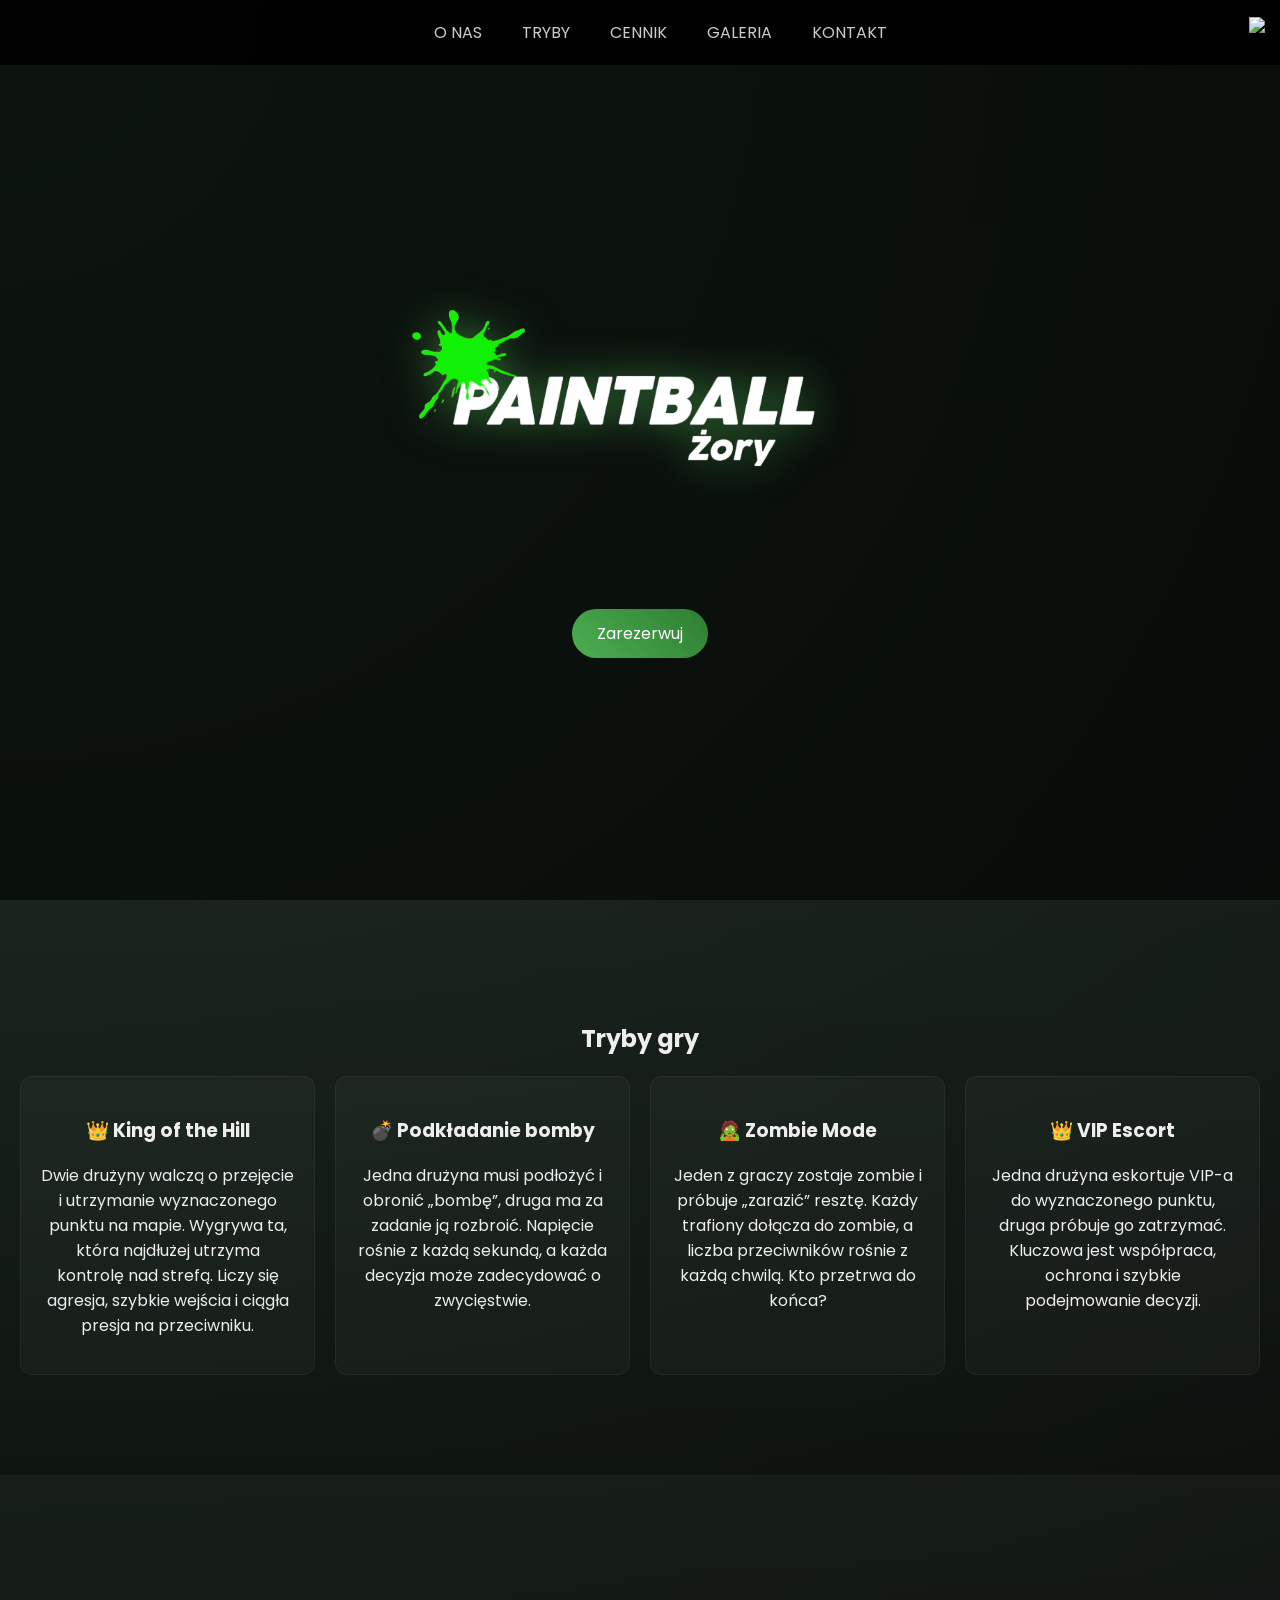
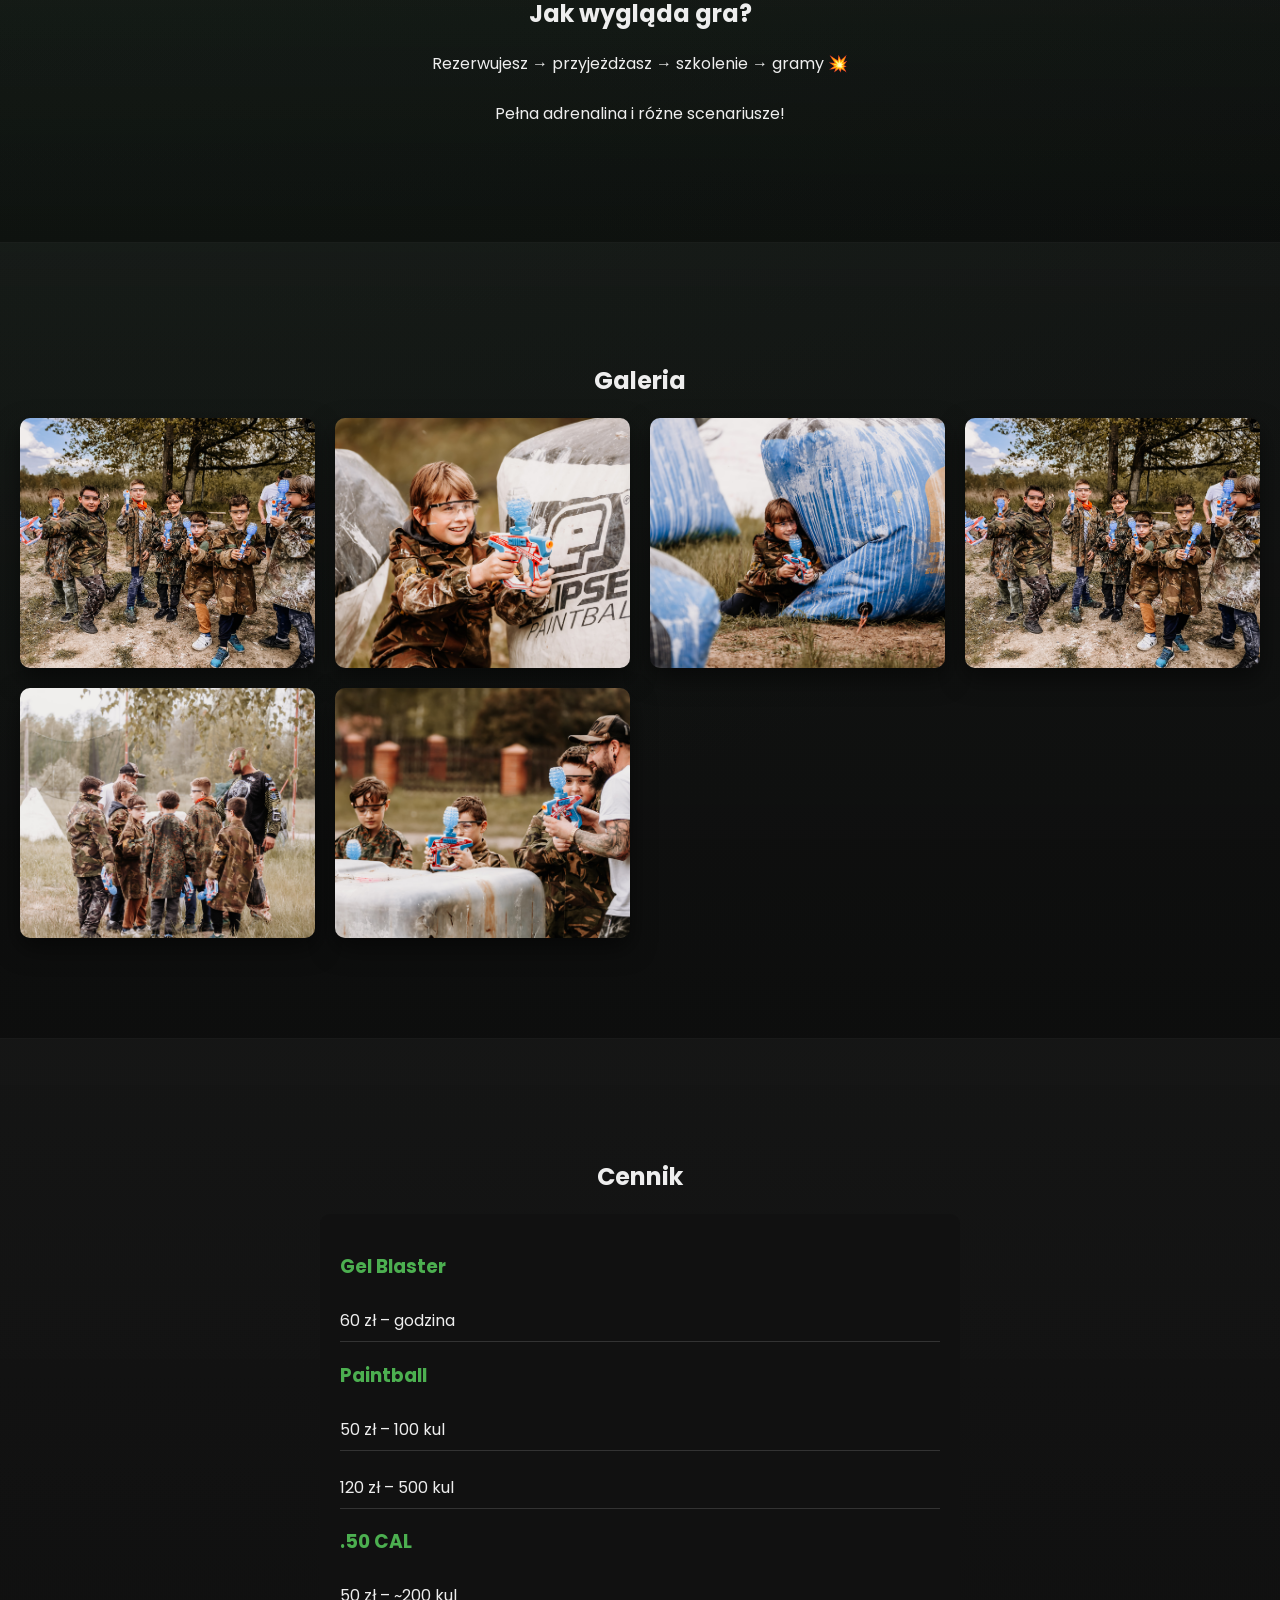
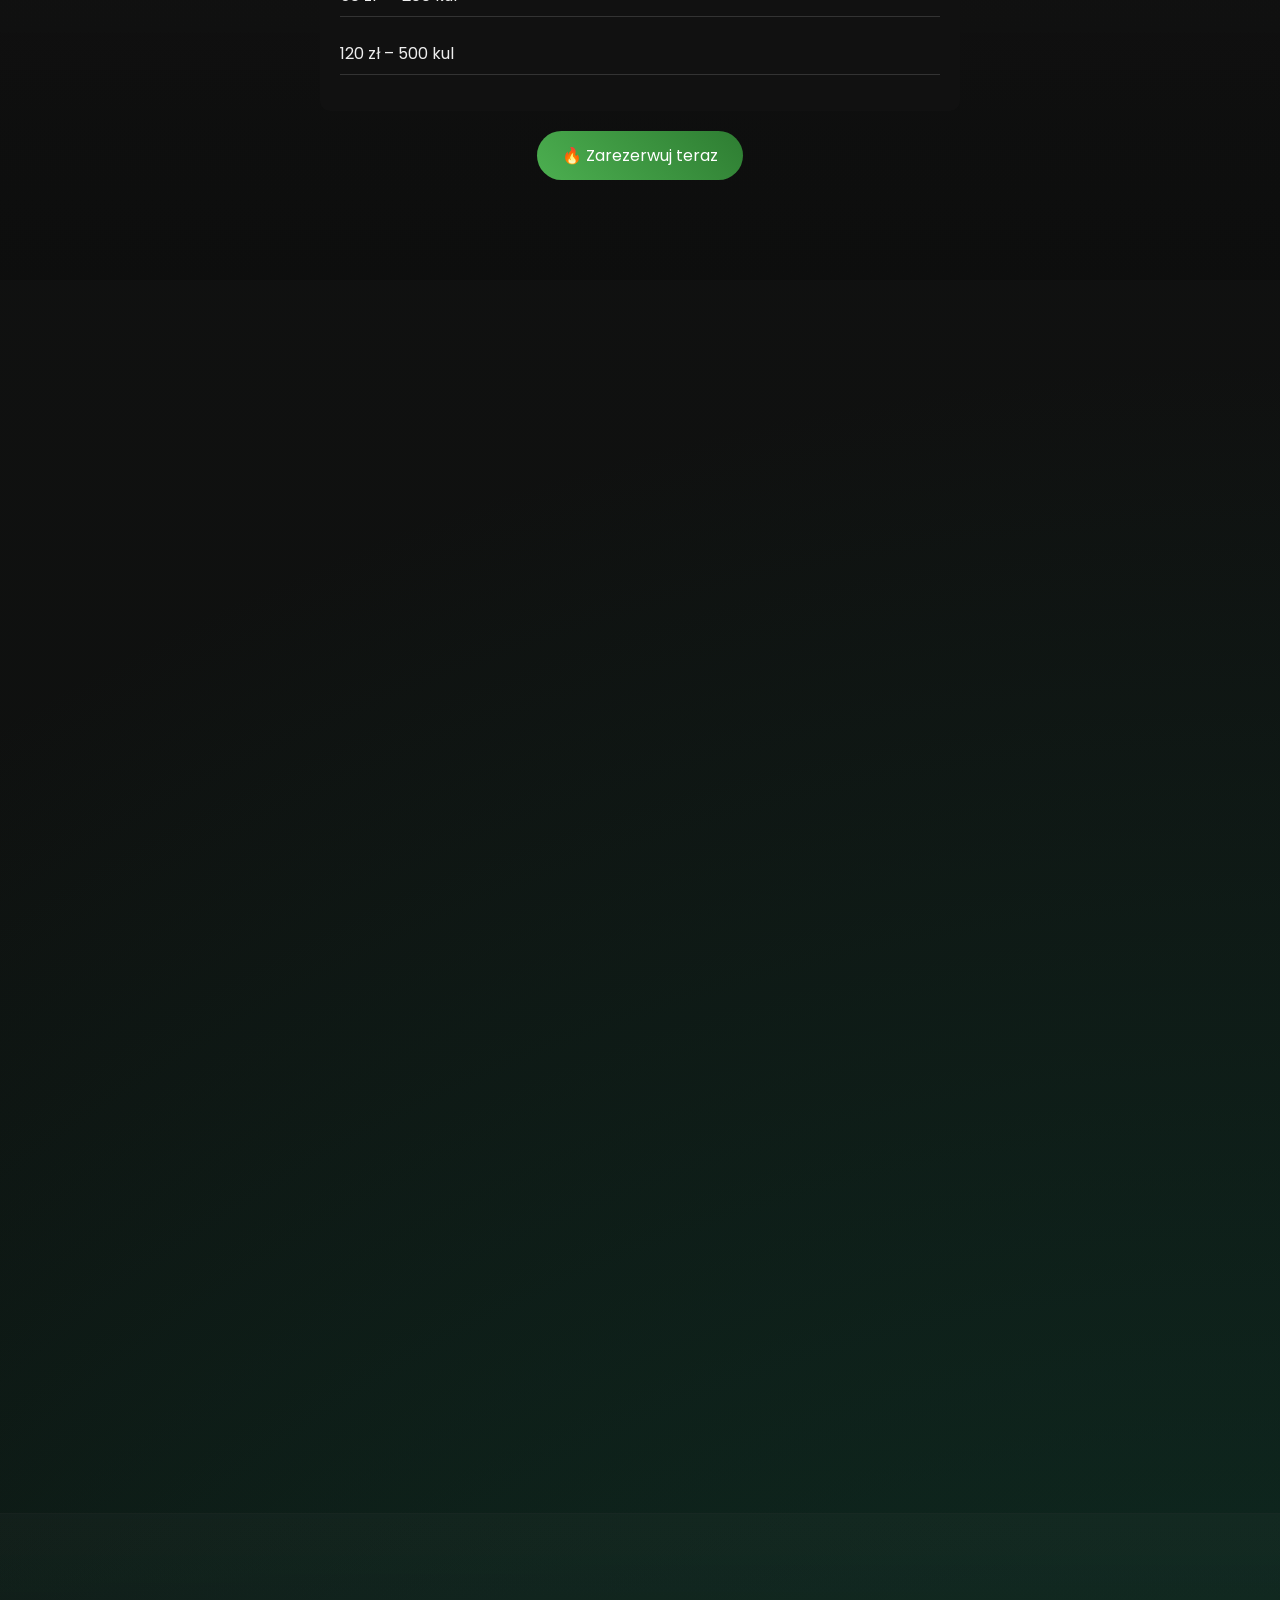
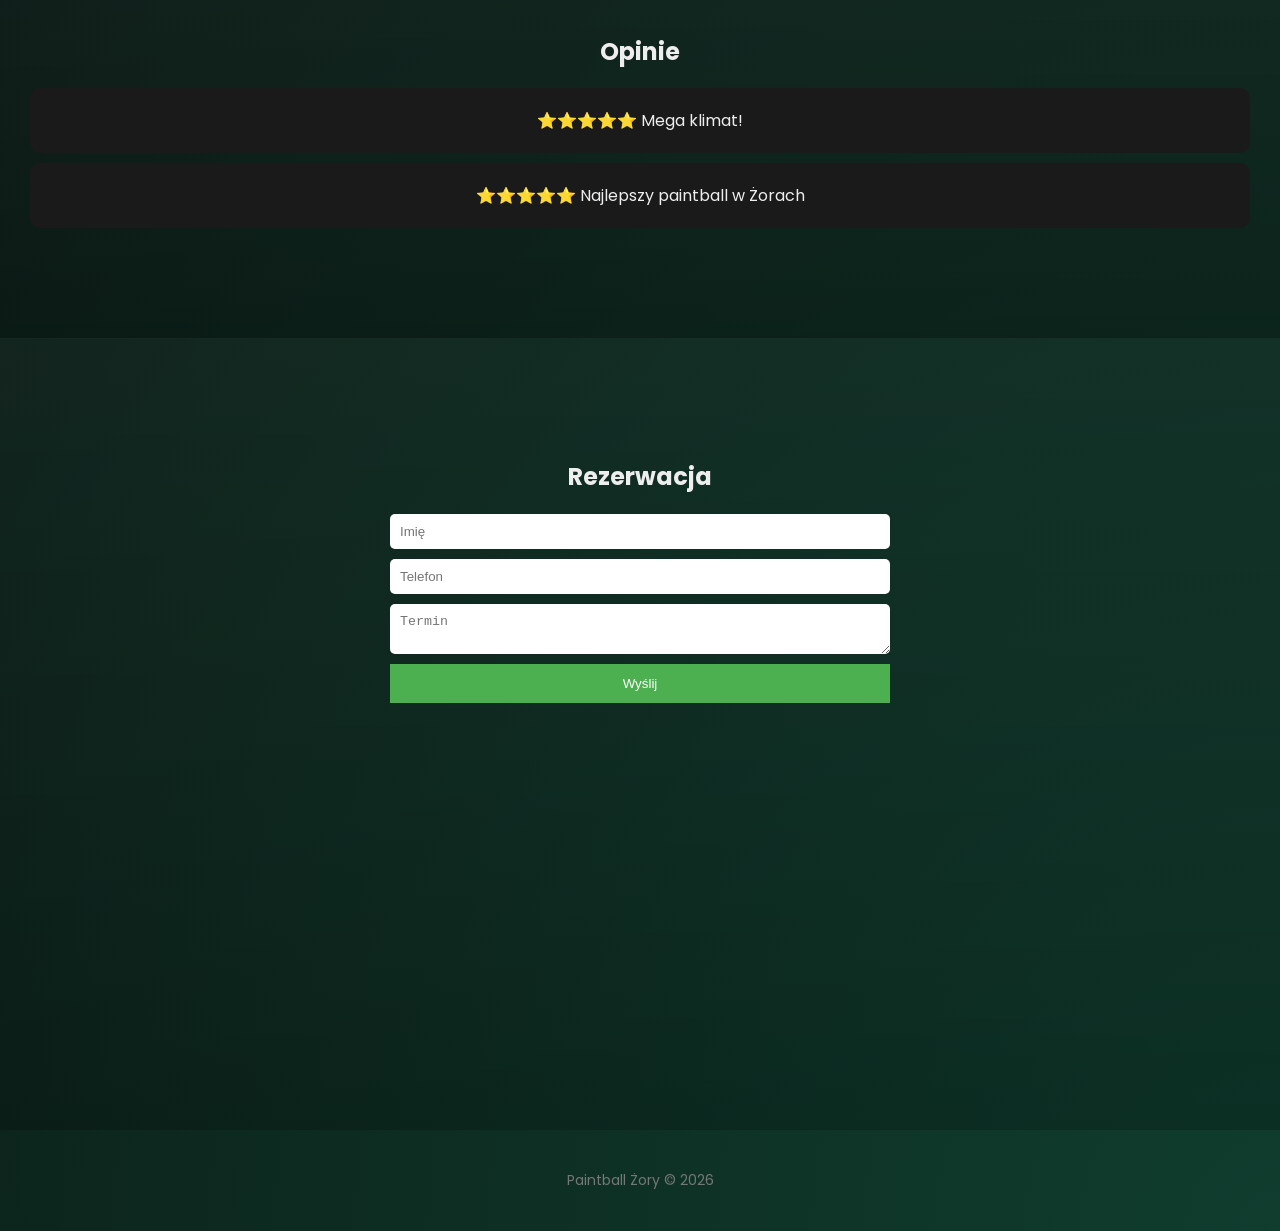
==== index.html @ 3c909fba "Update index.html" ====
<!DOCTYPE html>

<html lang="pl">
<head>
<link href="https://fonts.googleapis.com/css2?family=Poppins:wght@400;500;600&display=swap" rel="stylesheet">
<meta charset="UTF-8">
<meta name="viewport" content="width=device-width, initial-scale=1.0">
<title>Paintball Żory</title>

<style>
html { scroll-behavior: smooth; }

body {
  margin: 0;
  font-family: 'Poppins', Arial, sans-serif;
  color: #eee;
  background:
  radial-gradient(circle at top left, #1b2a1f, transparent 40%),
  radial-gradient(circle at bottom right, #0f3d2e, transparent 40%),
  linear-gradient(180deg, #0a0f0c, #111, #0a0f0c);
}

/* NAV */
nav {
  position: fixed;
  width: 100%;
  top: 0;
  background: rgba(0,0,0,0.9);
  display: flex;
  justify-content: center;
  gap: 40px;
  padding: 20px;
  z-index: 9999;
  flex-wrap: wrap;
}

nav a {
  color: #ccc;
  text-decoration: none;
  transition: 0.3s;
}

nav a:hover { color: #4CAF50; }

/* FB */
.fb {
  position: fixed;
  top: 15px;
  right: 15px;
  z-index: 10000;
}

.fb img { width: 30px; }

/* HERO */
header {
  position: relative;
  height: 100vh;
  overflow: hidden;
  display: flex;
  justify-content: center;
  align-items: center;
  text-align: center;
}

.hero-logo {
  width: 750px;
  max-width: 95%;
  height: auto;
  margin-bottom: 20px;
  display: block;
  filter: drop-shadow(0 0 20px rgba(76,175,80,0.6));
  transition: 0.4s ease;
}

.hero-logo:hover {
  transform: scale(1.08);
  filter: drop-shadow(0 0 40px rgba(76,175,80,0.9));
}

.btn {
  margin-top: 20px;
  padding: 12px 25px;
  background: linear-gradient(45deg, #4CAF50, #2e7d32);
  color: white;
  border-radius: 25px;
  text-decoration: none;
  transition: 0.3s;
  display:inline-block;
}

.btn:hover {
  transform: scale(1.05);
  box-shadow: 0 0 15px rgba(76,175,80,0.6);
}

/* SEKCJE */
section {
  padding: 100px 20px;
  text-align: center;
  border-top: 1px solid rgba(255,255,255,0.05);
  background: linear-gradient(180deg,rgba(255,255,255,0.02),rgba(0,0,0,0.2));
  transition:0.3s;
}

section:hover {
  background: linear-gradient(180deg,rgba(76,175,80,0.05),rgba(0,0,0,0.3));
}

/* ANIMACJA */
.fade {
  opacity: 0;
  transform: translateY(40px) scale(0.98);
  transition: 0.8s ease;
}

.fade.show {
  opacity: 1;
  transform: translateY(0) scale(1);
}

/* O NAS */
.about {
  max-width: 900px;
  margin: auto;
}

.team {
  display: grid;
  grid-template-columns: 1fr 1fr;
  gap: 20px;
  margin-top: 40px;
}

.team img {
  width: 100%;
  height: 300px;
  object-fit: cover;
  border-radius: 10px;
  transition: 0.4s;
  box-shadow: 0 10px 25px rgba(0,0,0,0.5);
}

.team img:hover { transform: scale(1.05); }

/* STATY */
.stats {
  display: flex;
  justify-content: center;
  gap: 30px;
  margin-top: 40px;
  flex-wrap: wrap;
}

.stats div {
  background: rgba(255,255,255,0.03);
  padding: 20px 30px;
  border-radius: 12px;
  border: 1px solid rgba(76,175,80,0.2);
  transition: 0.3s;
  font-size: 28px;
  color: #4CAF50;
}

.stats div:hover {
  transform: translateY(-5px);
  border-color: #4CAF50;
}

.stats span {
  display: block;
  font-size: 13px;
  color: #aaa;
  margin-top: 5px;
}

/* FEATURES */
.features {
  display: grid;
  grid-template-columns: repeat(auto-fit, minmax(200px,1fr));
  gap: 20px;
}

.feature {
  background: rgba(255,255,255,0.03);
  padding: 20px;
  border-radius: 12px;
  border: 1px solid rgba(255,255,255,0.05);
  transition: 0.3s;
}

.feature:hover {
  transform: translateY(-5px);
  border-color: #4CAF50;
}

/* CENNIK */
.price {
  max-width: 600px;
  margin: auto;
  text-align: left;
  background: #111;
  padding: 20px;
  border-radius: 10px;
}

.price h3 { color: #4CAF50; }

.price p {
  border-bottom: 1px solid #333;
  padding: 8px 0;
}

/* GALERIA */
.gallery {
  display: grid;
  grid-template-columns: repeat(auto-fit, minmax(250px,1fr));
  gap: 20px;
}

.gallery img {
  width: 100%;
  height: 250px;
  object-fit: cover;
  border-radius: 10px;
  transition: 0.4s;
  box-shadow: 0 10px 25px rgba(0,0,0,0.5);
}

.gallery img:hover { transform: scale(1.05); }

/* OPINIE */
.review {
  background: #1a1a1a;
  padding: 20px;
  border-radius: 10px;
  margin: 10px;
}

/* FORM */
form {
  max-width: 500px;
  margin: auto;
  display: flex;
  flex-direction: column;
  gap: 10px;
}

input, textarea {
  padding: 10px;
  border-radius: 5px;
  border: none;
}

button {
  background: #4CAF50;
  color: white;
  padding: 12px;
  border: none;
  cursor: pointer;
}

/* MAPA */
iframe {
  width: 100%;
  height: 300px;
  margin-top: 20px;
  border: none;
}

footer {
  padding:40px;
  text-align:center;
  color:#777;
  font-size:14px;
}

/* VIDEO W TLE */
.bg-video {
  position: absolute;
  top: 50%;
  left: 50%;
  width: 100vw;
  height: 100vh;
  transform: translate(-50%, -50%);
  object-fit: cover;
  z-index: -2;
}

/* CIEMNA NAKŁADKA */
header::after {
  content: "";
  position: absolute;
  inset: 0;
  background: rgba(0,0,0,0.5);
  z-index: -1;
}

/* CONTENT NA WIERZCHU */
.hero-content {
  position: relative;
  z-index: 2;
}
</style>

</head>

<body>

<a class="fb" href="https://www.facebook.com/PaintballBorowka" target="_blank">
<img src="https://cdn-icons-png.flaticon.com/512/733/733547.png">
</a>

<nav>
<a href="#onas">O NAS</a>
<a href="#tryby">TRYBY</a>
<a href="#cennik">CENNIK</a>
<a href="#galeria">GALERIA</a>
<a href="#kontakt">KONTAKT</a>
</nav>

<header>

<video autoplay muted loop playsinline class="bg-video">
  <source src="hero.mp4" type="video/mp4">
</video>

<div class="hero-content">
  <img src="logssso.png" class="hero-logo">
  <a href="#kontakt" class="btn">Zarezerwuj</a>
</div>

</header>

<!-- TRYBY -->

<section id="tryby" class="fade">
<h2>Tryby gry</h2>
<div class="features">
<div class="feature">
<h3>👑 King of the Hill</h3>
<p>Dwie drużyny walczą o przejęcie i utrzymanie wyznaczonego punktu na mapie. Wygrywa ta, która najdłużej utrzyma kontrolę nad strefą. Liczy się agresja, szybkie wejścia i ciągła presja na przeciwniku.</p>
</div>

<div class="feature">
<h3>💣 Podkładanie bomby</h3>
<p>Jedna drużyna musi podłożyć i obronić „bombę”, druga ma za zadanie ją rozbroić. Napięcie rośnie z każdą sekundą, a każda decyzja może zadecydować o zwycięstwie.</p>
</div>

<div class="feature">
<h3>🧟 Zombie Mode</h3>
<p>Jeden z graczy zostaje zombie i próbuje „zarazić” resztę. Każdy trafiony dołącza do zombie, a liczba przeciwników rośnie z każdą chwilą. Kto przetrwa do końca?</p>
</div>

<div class="feature">
<h3>👑 VIP Escort</h3>
<p>Jedna drużyna eskortuje VIP-a do wyznaczonego punktu, druga próbuje go zatrzymać. Kluczowa jest współpraca, ochrona i szybkie podejmowanie decyzji.</p>
</div>

</div>
</section>

<!-- JAK WYGLĄDA -->

<section class="fade">
<h2>Jak wygląda gra?</h2>
<p>
Rezerwujesz → przyjeżdżasz → szkolenie → gramy 💥<br><br>
Pełna adrenalina i różne scenariusze!
</p>
</section>

<!-- GALERIA -->

<section id="galeria" class="fade">
<h2>Galeria</h2>
<div class="gallery">
<img src="image1.png">
<img src="image2.png">
<img src="image3.png">
<img src="image4.png">
<img src="image5.png">
<img src="image6.png">
</div>
</section>

<!-- CENNIK -->

<section id="cennik" class="fade">
<h2>Cennik</h2>

<div class="price">
<h3>Gel Blaster</h3>
<p>60 zł – godzina</p>

<h3>Paintball</h3>
<p>50 zł – 100 kul</p>
<p>120 zł – 500 kul</p>

<h3>.50 CAL</h3>
<p>50 zł – ~200 kul</p>
<p>120 zł – 500 kul</p>
</div>

<a href="#kontakt" class="btn">🔥 Zarezerwuj teraz</a>

</section>

<!-- O NAS -->

<section id="onas" class="fade about">
<h2>O nas</h2>
<p>Jesteśmy ekipą pasjonatów paintballa z Żor, którzy żyją tym sportem na co dzień.

Tworzymy miejsce, w którym liczy się adrenalina, dobra zabawa i rywalizacja na najwyższym poziomie. Organizujemy gry dla grup znajomych, firm, urodzin oraz wieczorów kawalerskich.

Dysponujemy profesjonalnym sprzętem oraz różnorodnymi scenariuszami gry, dzięki którym każda rozgrywka jest wyjątkowa. Nad bezpieczeństwem i przebiegiem zabawy czuwa doświadczona ekipa instruktorów.

Zbierz swoją drużynę i przekonaj się, kto naprawdę rządzi na polu walki 💥</p>

<div class="team">
<img src="team1.png">
<img src="team2.png">
</div>

<div class="stats">
<div>750+<span>gier</span></div>
<div>1000+<span>klientów</span></div>
<div>10<span>lat na rynku</span></div>
</div>
</section>

<!-- DLA KOGO -->

<section class="fade">
<h2>Dla kogo?</h2>
<div class="features">
<div class="feature">🎂 Urodziny</div>
<div class="feature">👔 Firmy</div>
<div class="feature">👥 Znajomi</div>
<div class="feature">🎓 Kawalerskie</div>
</div>
</section>

<!-- OPINIE -->

<section class="fade">
<h2>Opinie</h2>
<div class="review">⭐️⭐️⭐️⭐️⭐️ Mega klimat!</div>
<div class="review">⭐️⭐️⭐️⭐️⭐️ Najlepszy paintball w Żorach</div>
</section>

<!-- KONTAKT -->

<section id="kontakt" class="fade">
<h2>Rezerwacja</h2>

<form action="https://formsubmit.co/kuba.skrzypiec5@gmail.com" method="POST">
<input type="text" name="name" placeholder="Imię" required>
<input type="tel" name="phone" placeholder="Telefon" required>
<textarea name="message" placeholder="Termin"></textarea>
<input type="hidden" name="_captcha" value="false">
<button type="submit">Wyślij</button>
</form>

<iframe src="https://maps.google.com/maps?q=Kolejowa%2043%20Żory&t=&z=15&output=embed"></iframe>
</section>

<footer>
Paintball Żory © 2026
</footer>

<script>
const faders = document.querySelectorAll('.fade');
const observer = new IntersectionObserver(entries => {
entries.forEach(entry => {
if(entry.isIntersecting){
entry.target.classList.add('show');
}
});
});
faders.forEach(el => observer.observe(el));
</script>

</body>
</html>
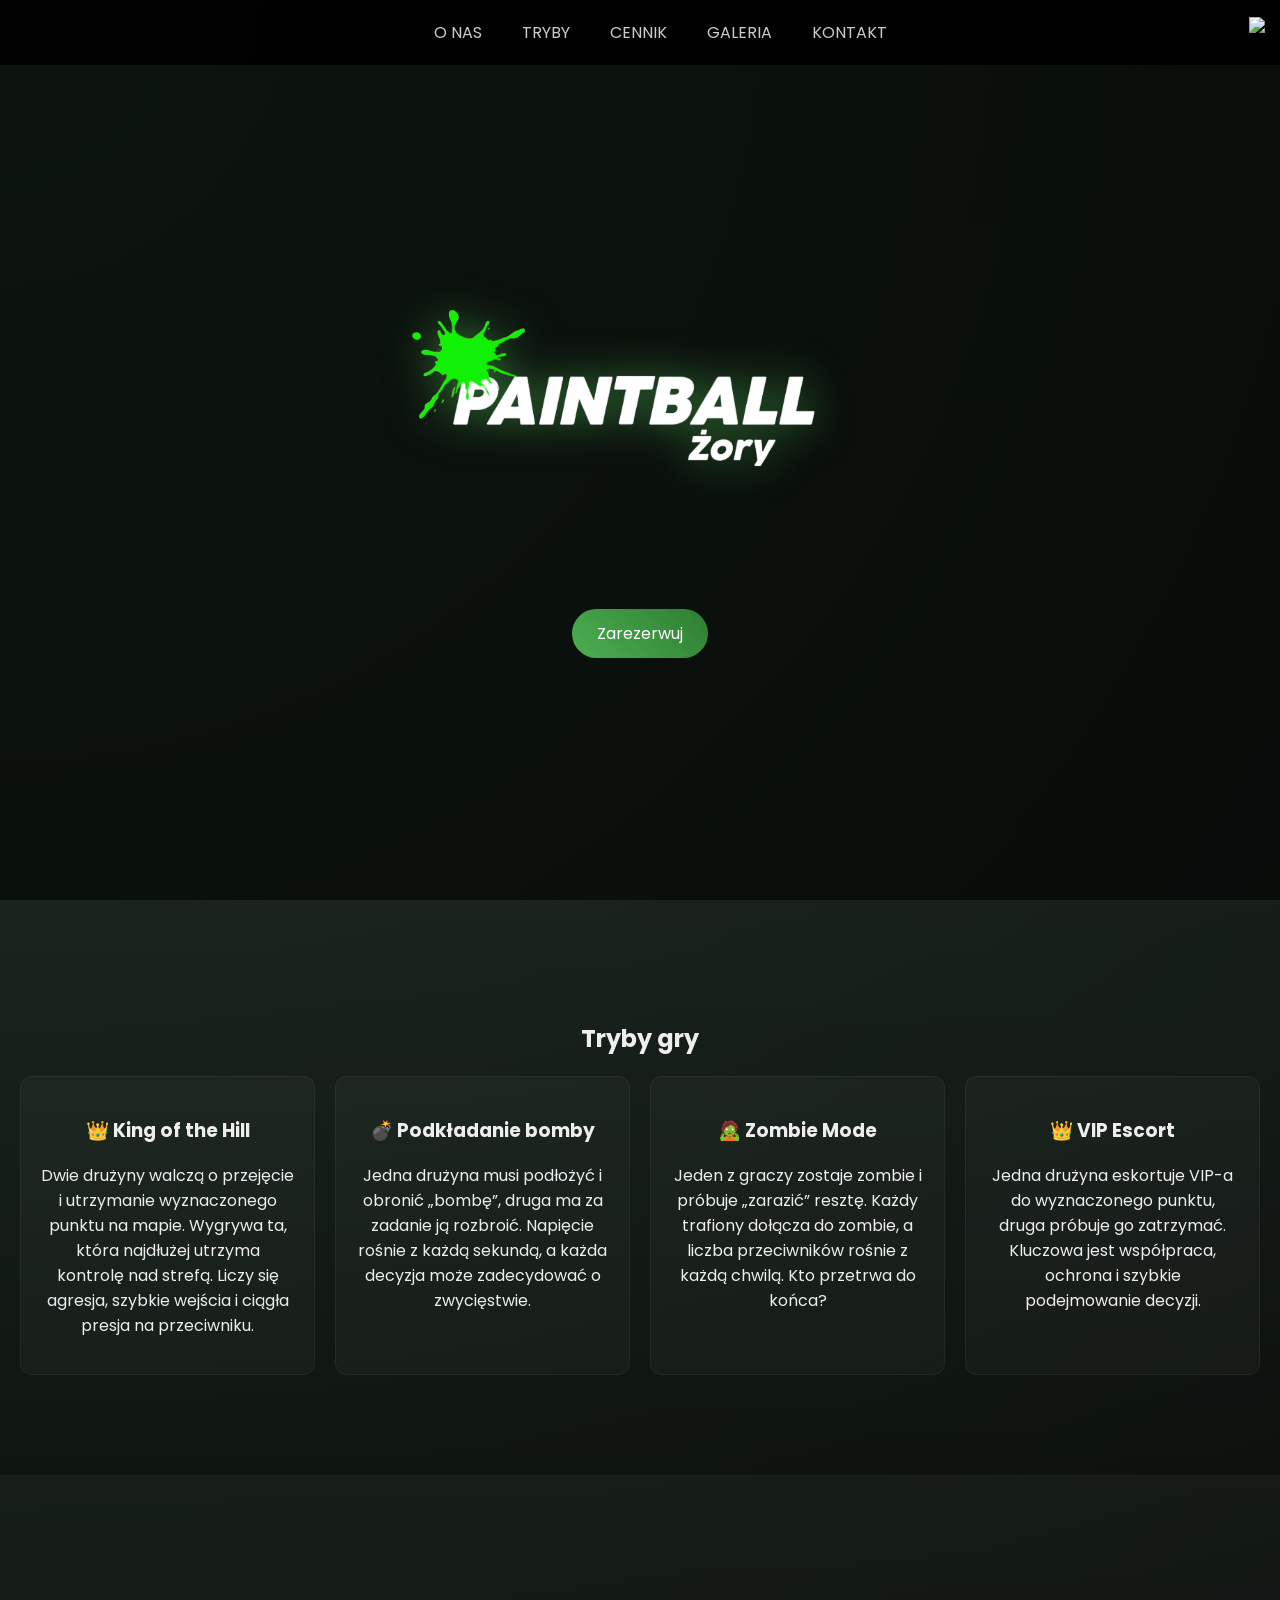
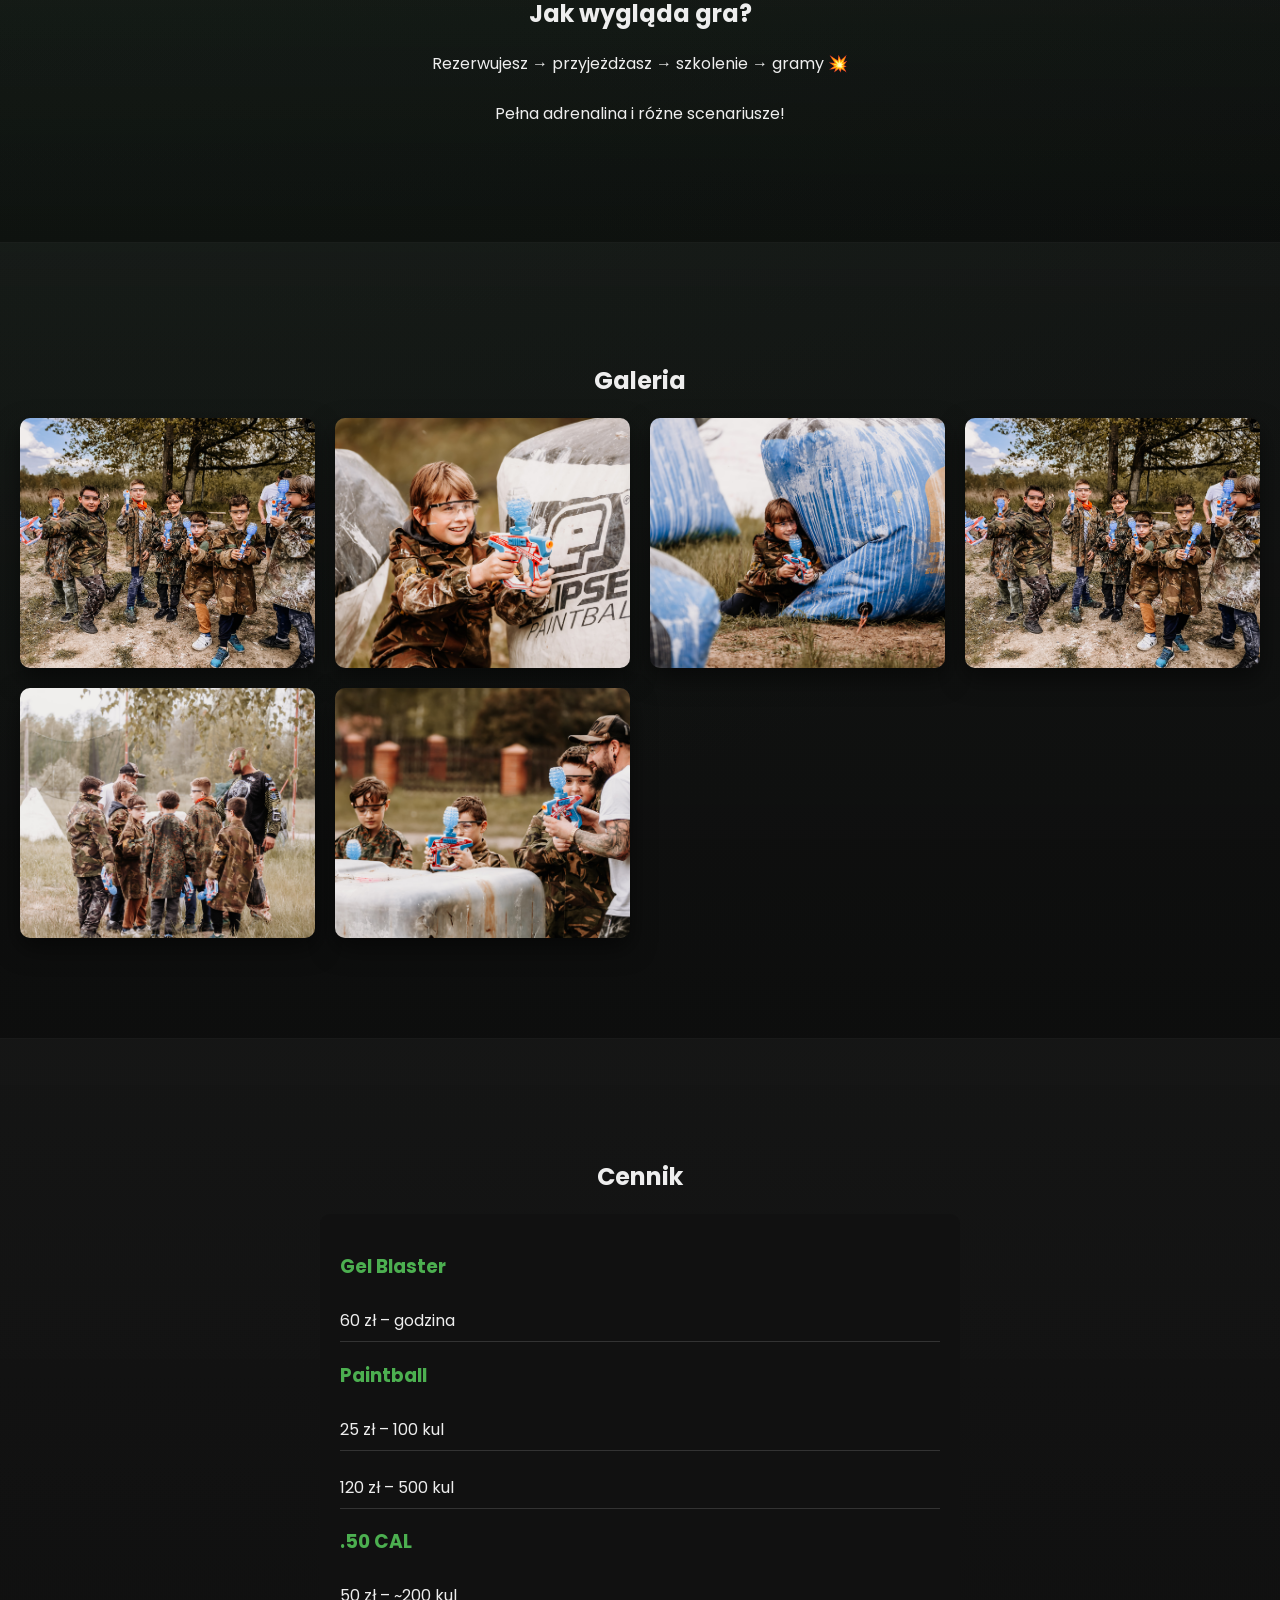
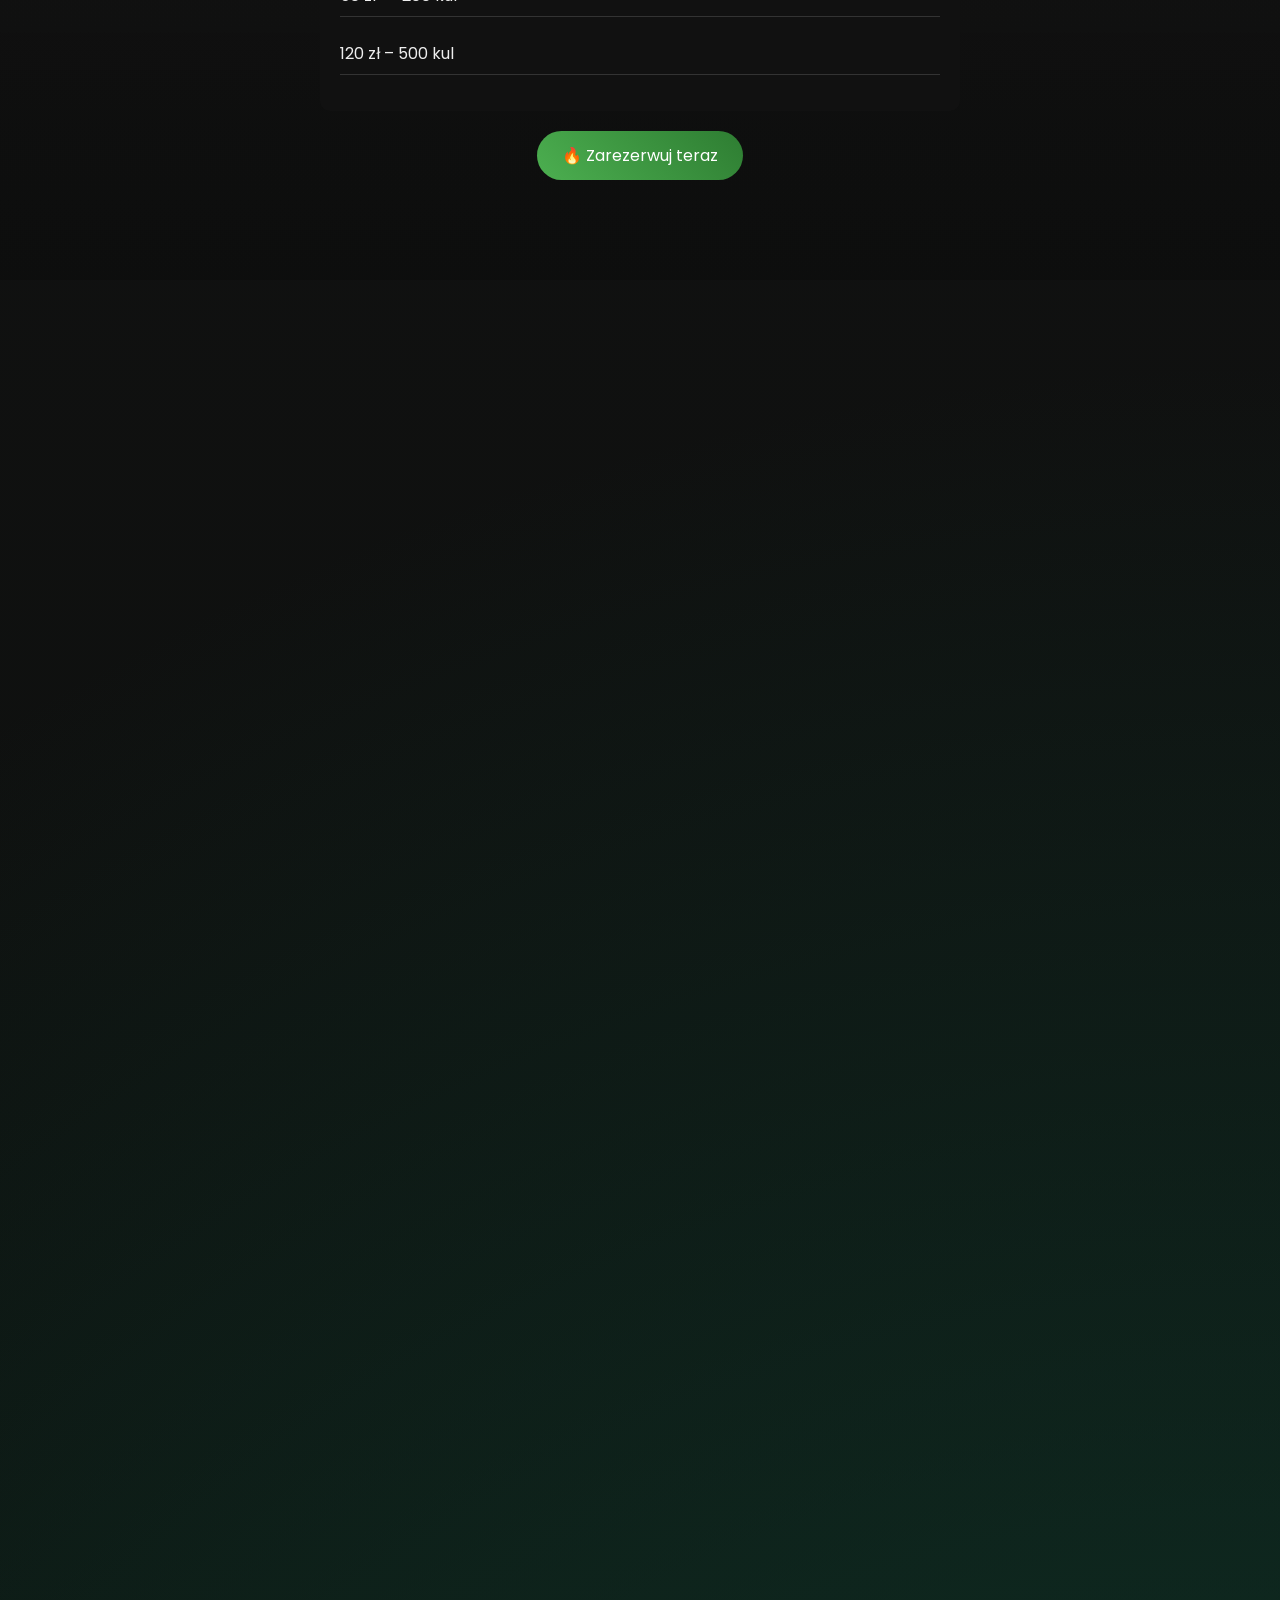
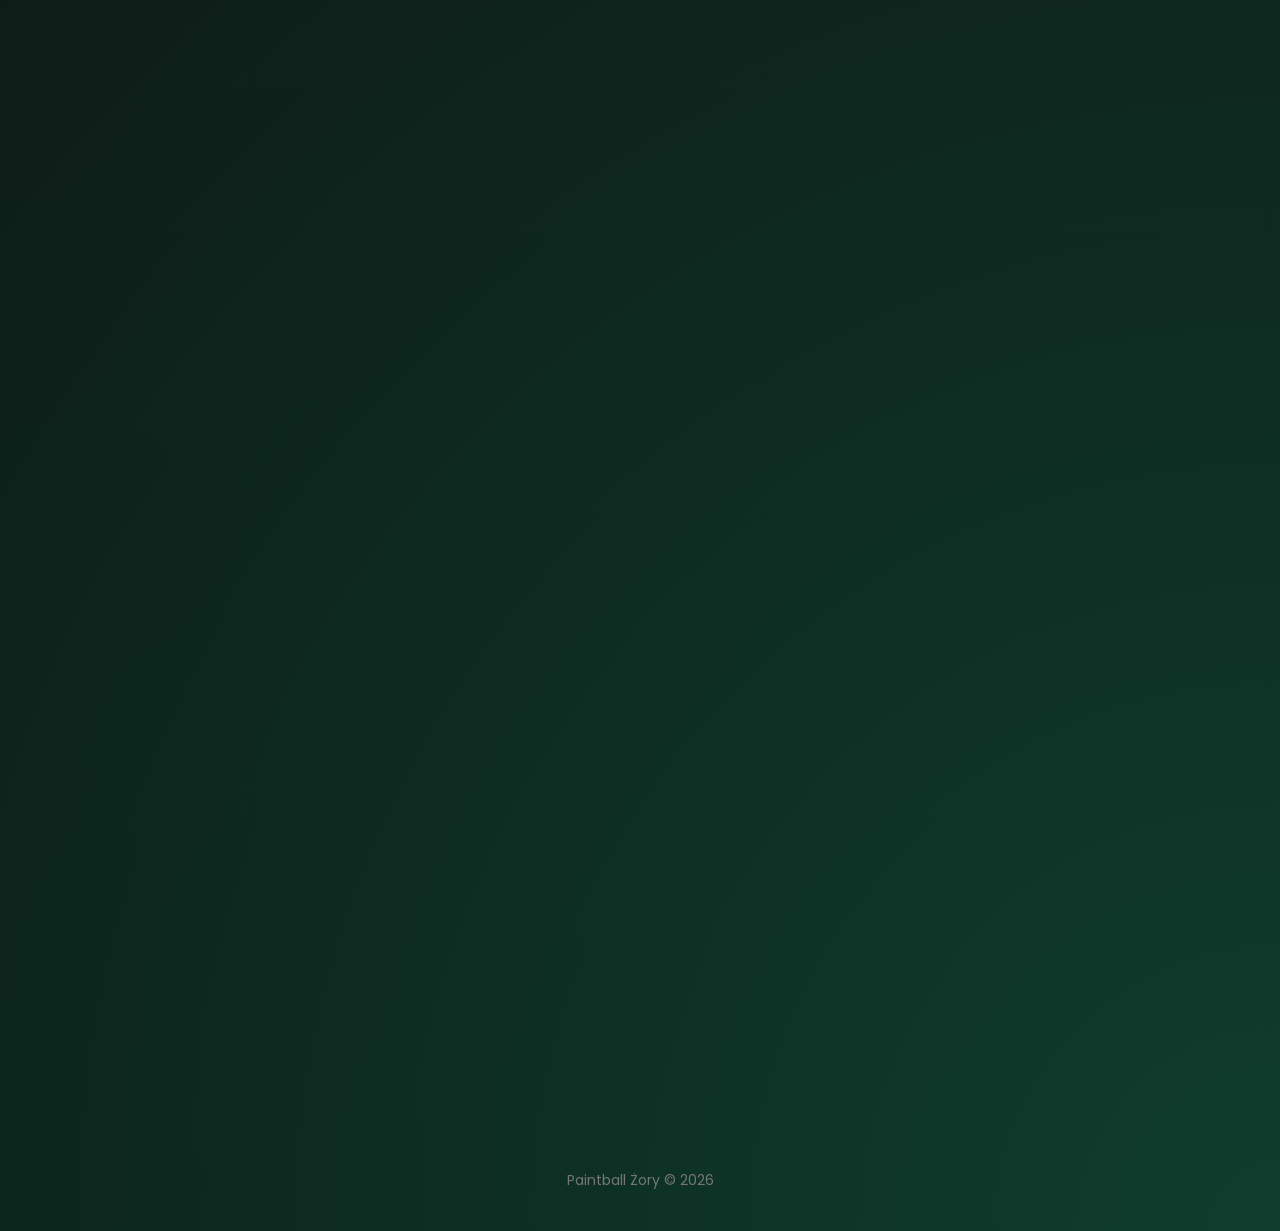
==== commit 05c7dbdd: "Update index.html" ====
--- a/index.html
+++ b/index.html
@@ -301,6 +301,13 @@
   position: relative;
   z-index: 2;
 }
+  @media (max-width: 768px) {
+  .fb {
+    bottom: 20px;
+    top: auto;
+    right: 10px;
+  }
+}
 </style>
 
 </head>
@@ -394,7 +401,7 @@
 <p>60 zł – godzina</p>
 
 <h3>Paintball</h3>
-<p>50 zł – 100 kul</p>
+<p>25 zł – 100 kul</p>
 <p>120 zł – 500 kul</p>
 
 <h3>.50 CAL</h3>
@@ -481,6 +488,13 @@
 });
 faders.forEach(el => observer.observe(el));
 </script>
-
+<script>
+const video = document.querySelector(".bg-video");
+
+if (video) {
+  video.muted = true;
+  video.play().catch(() => {});
+}
+</script>
 </body>
 </html>
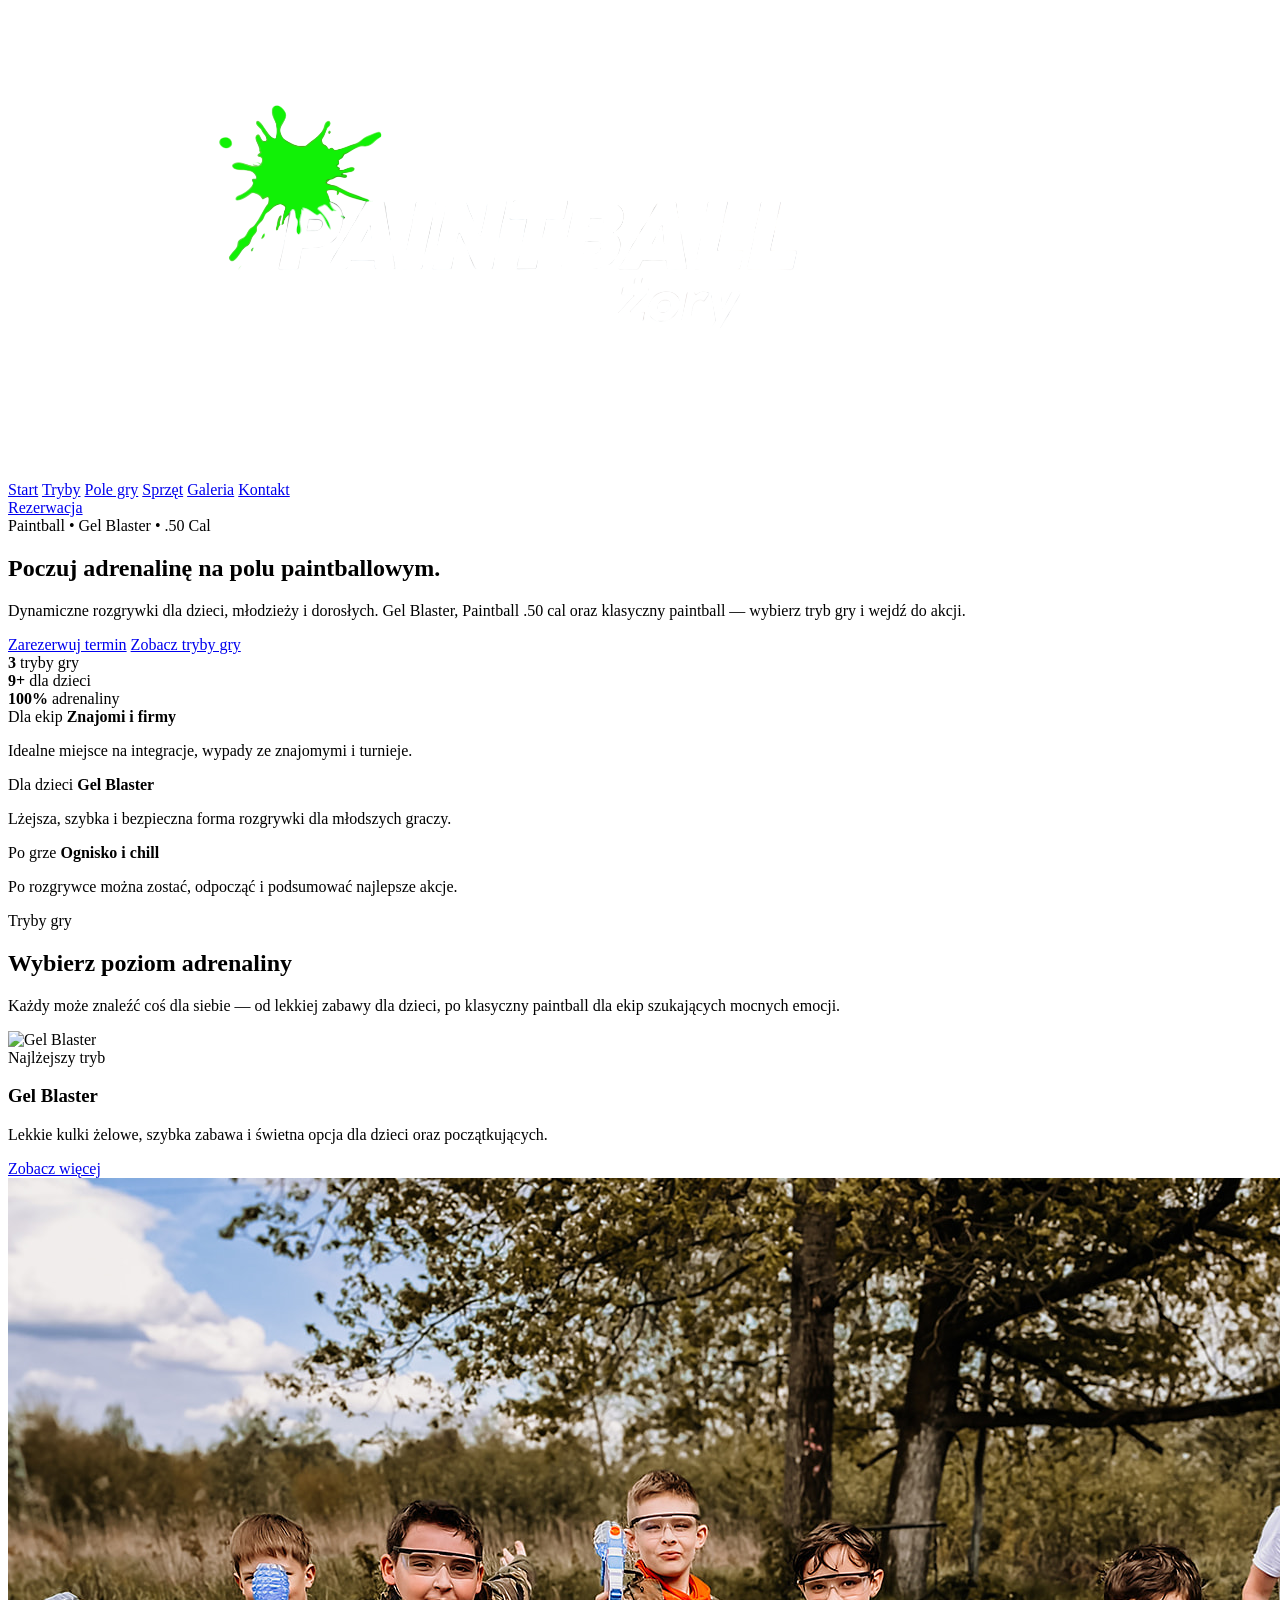
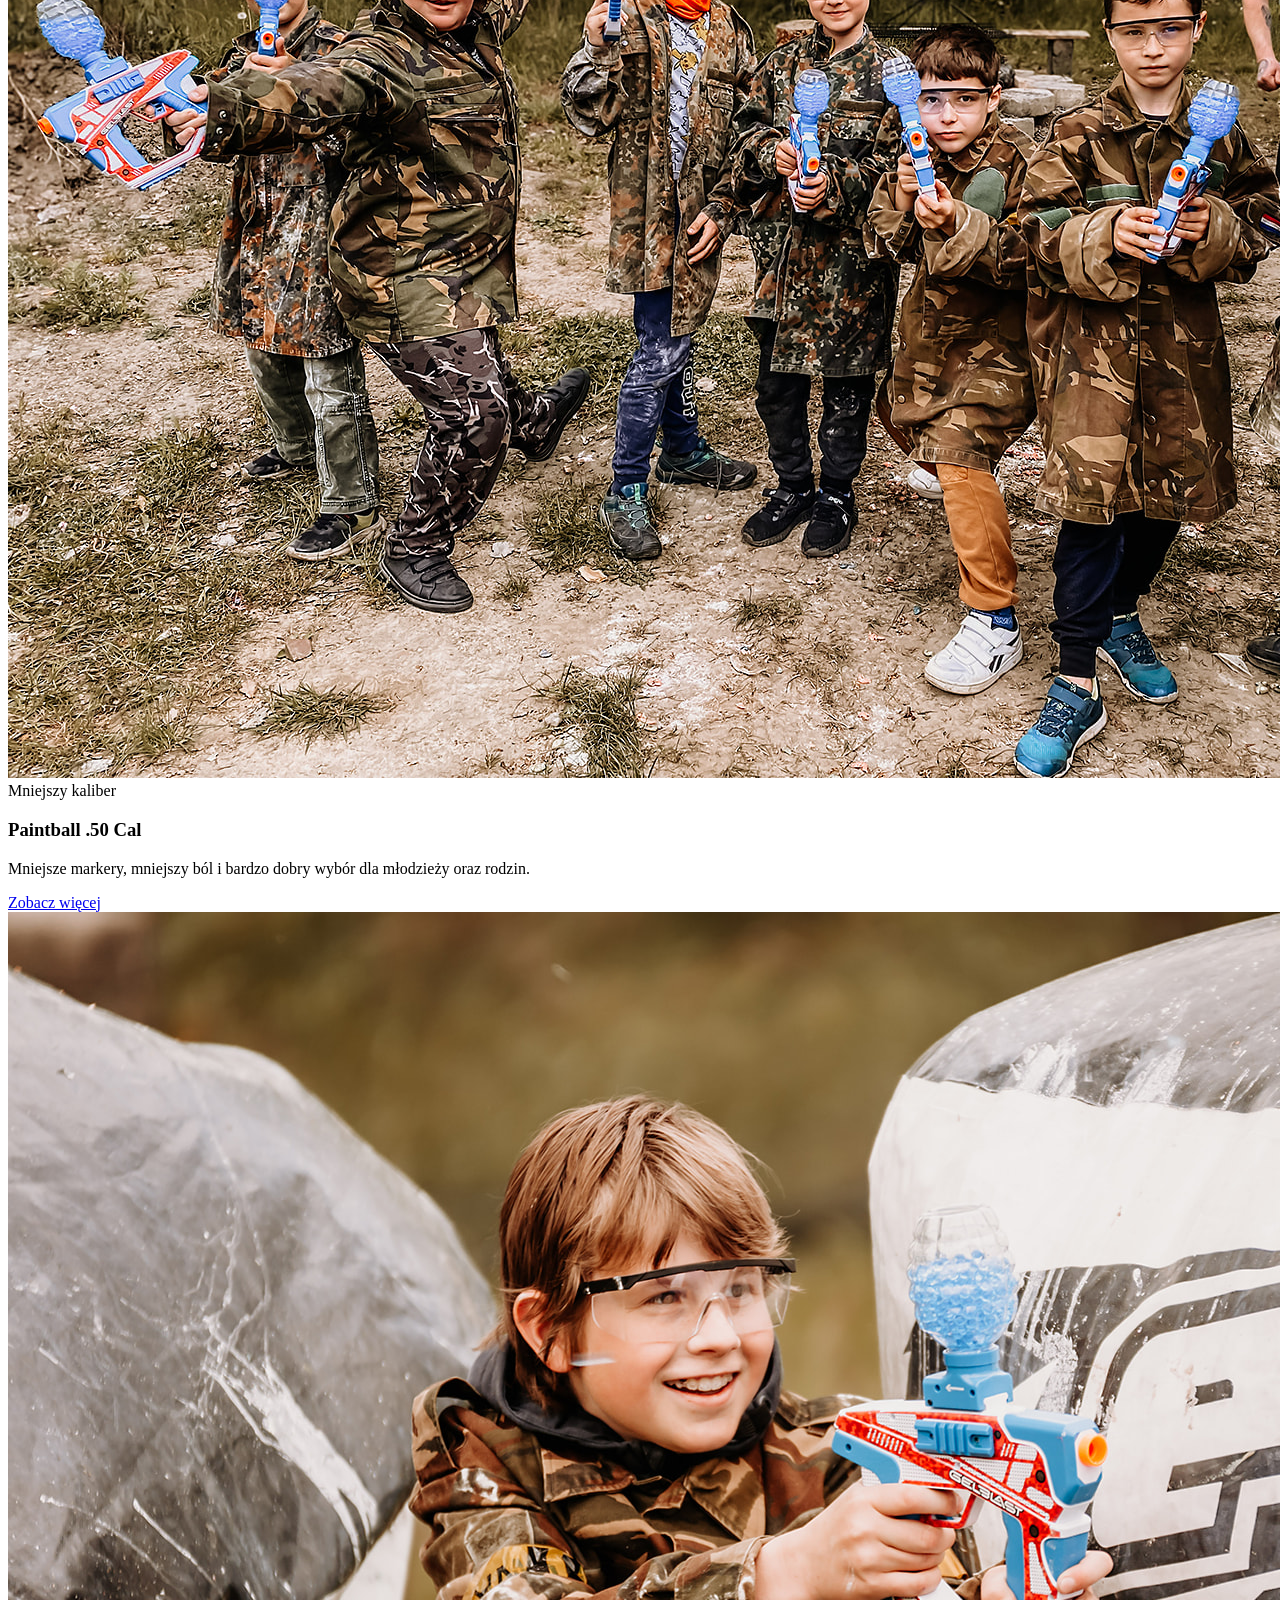
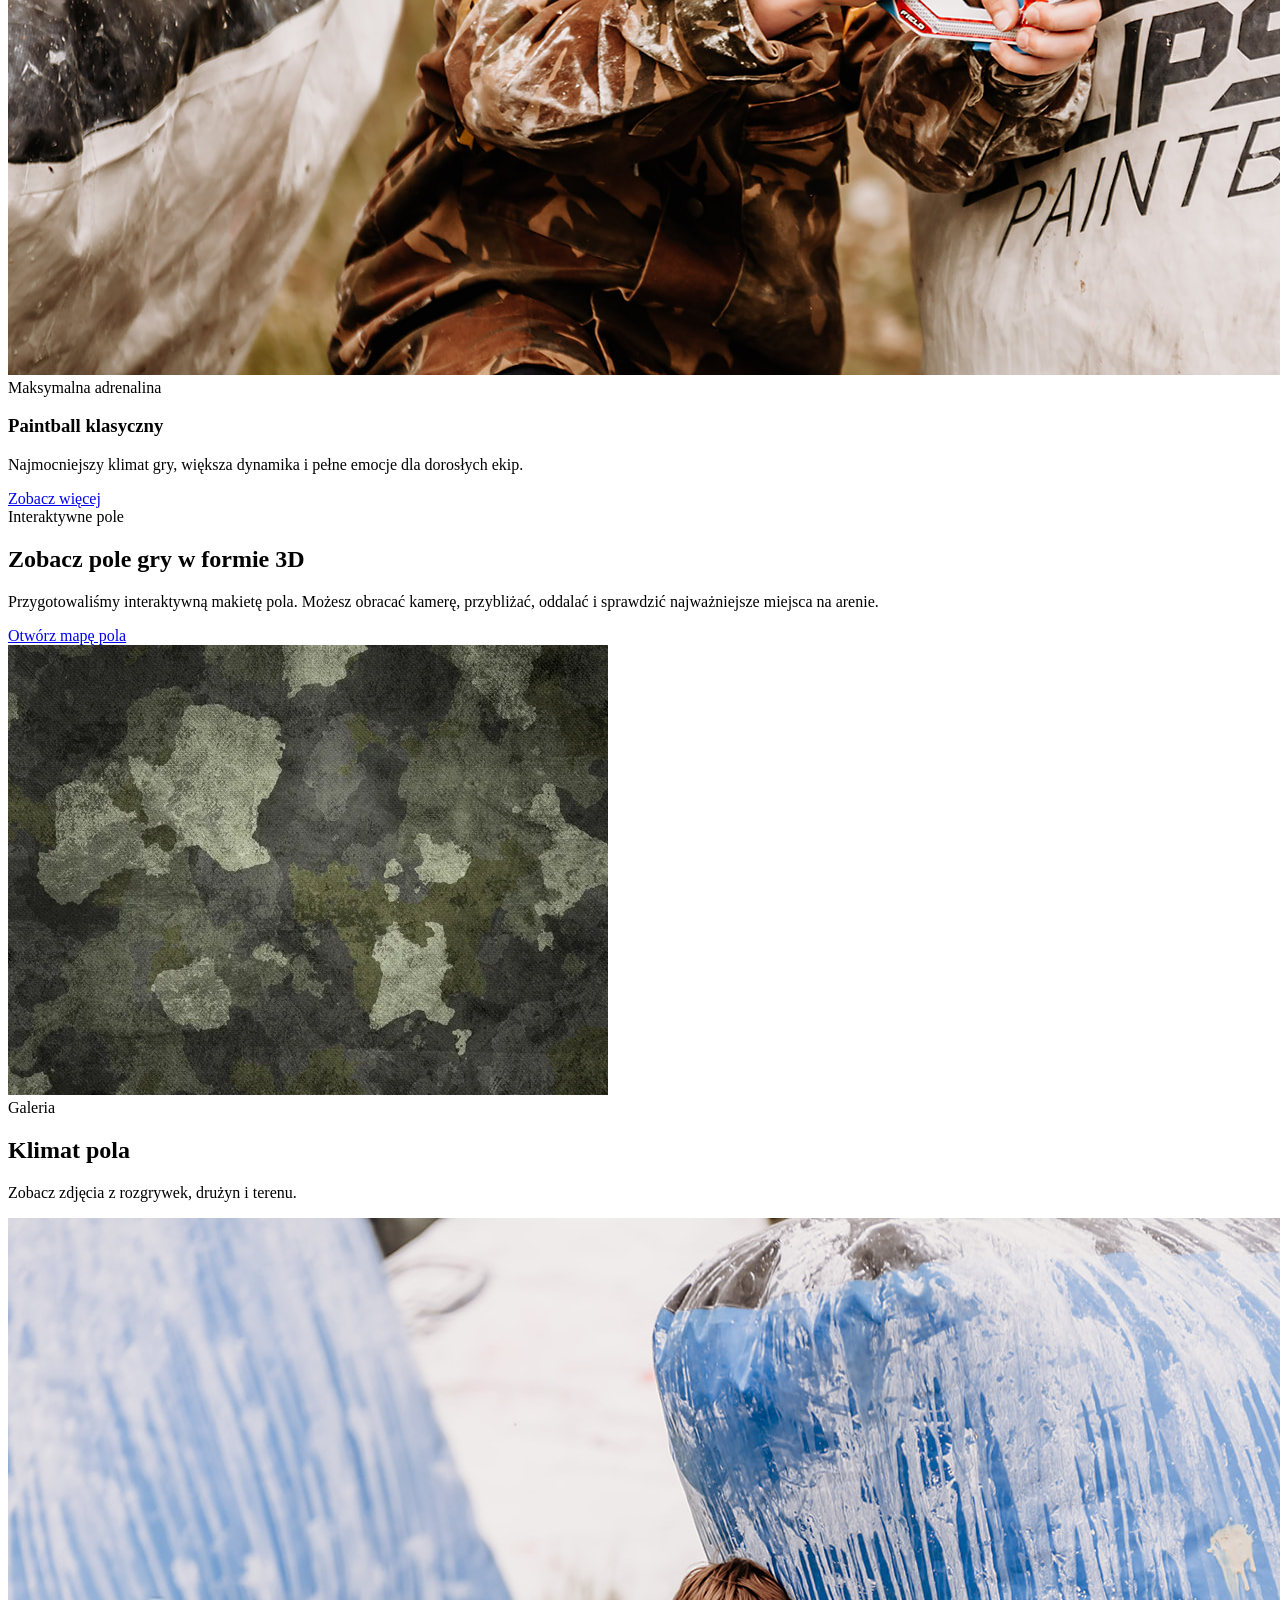
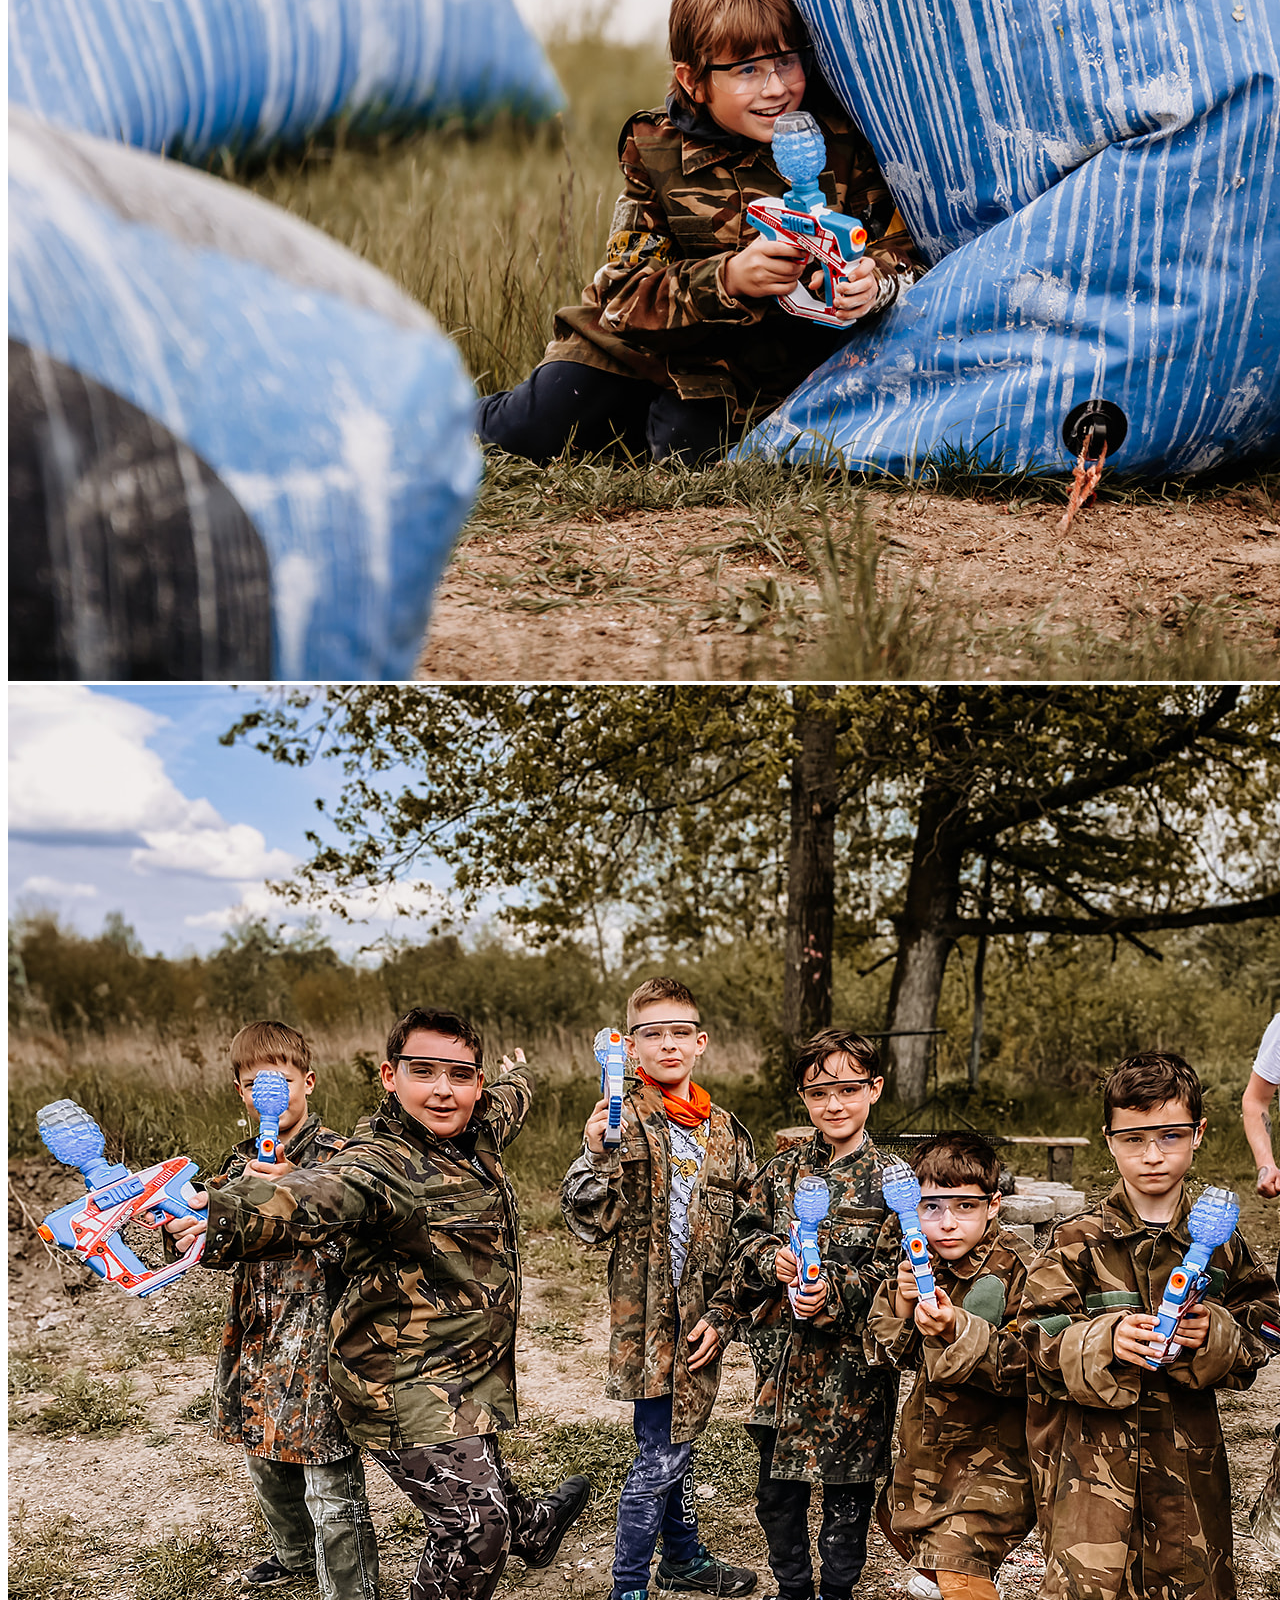
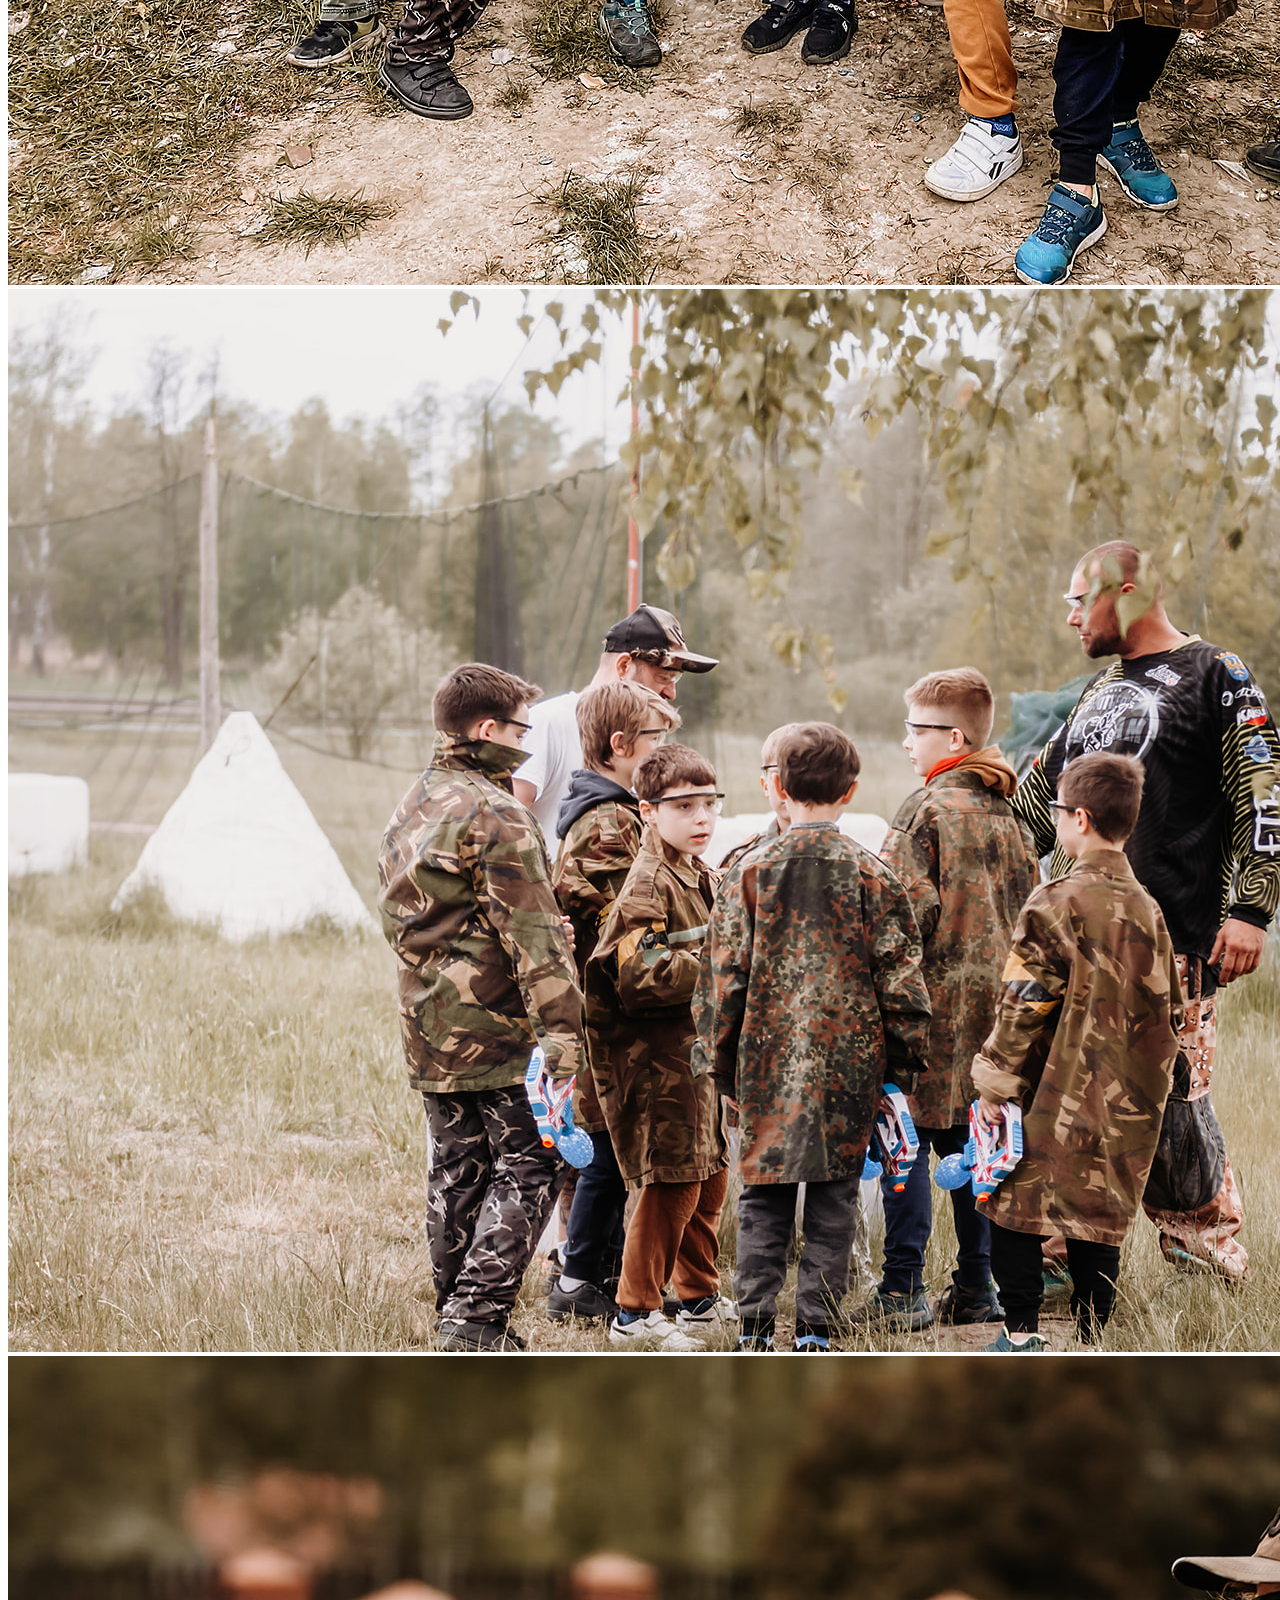
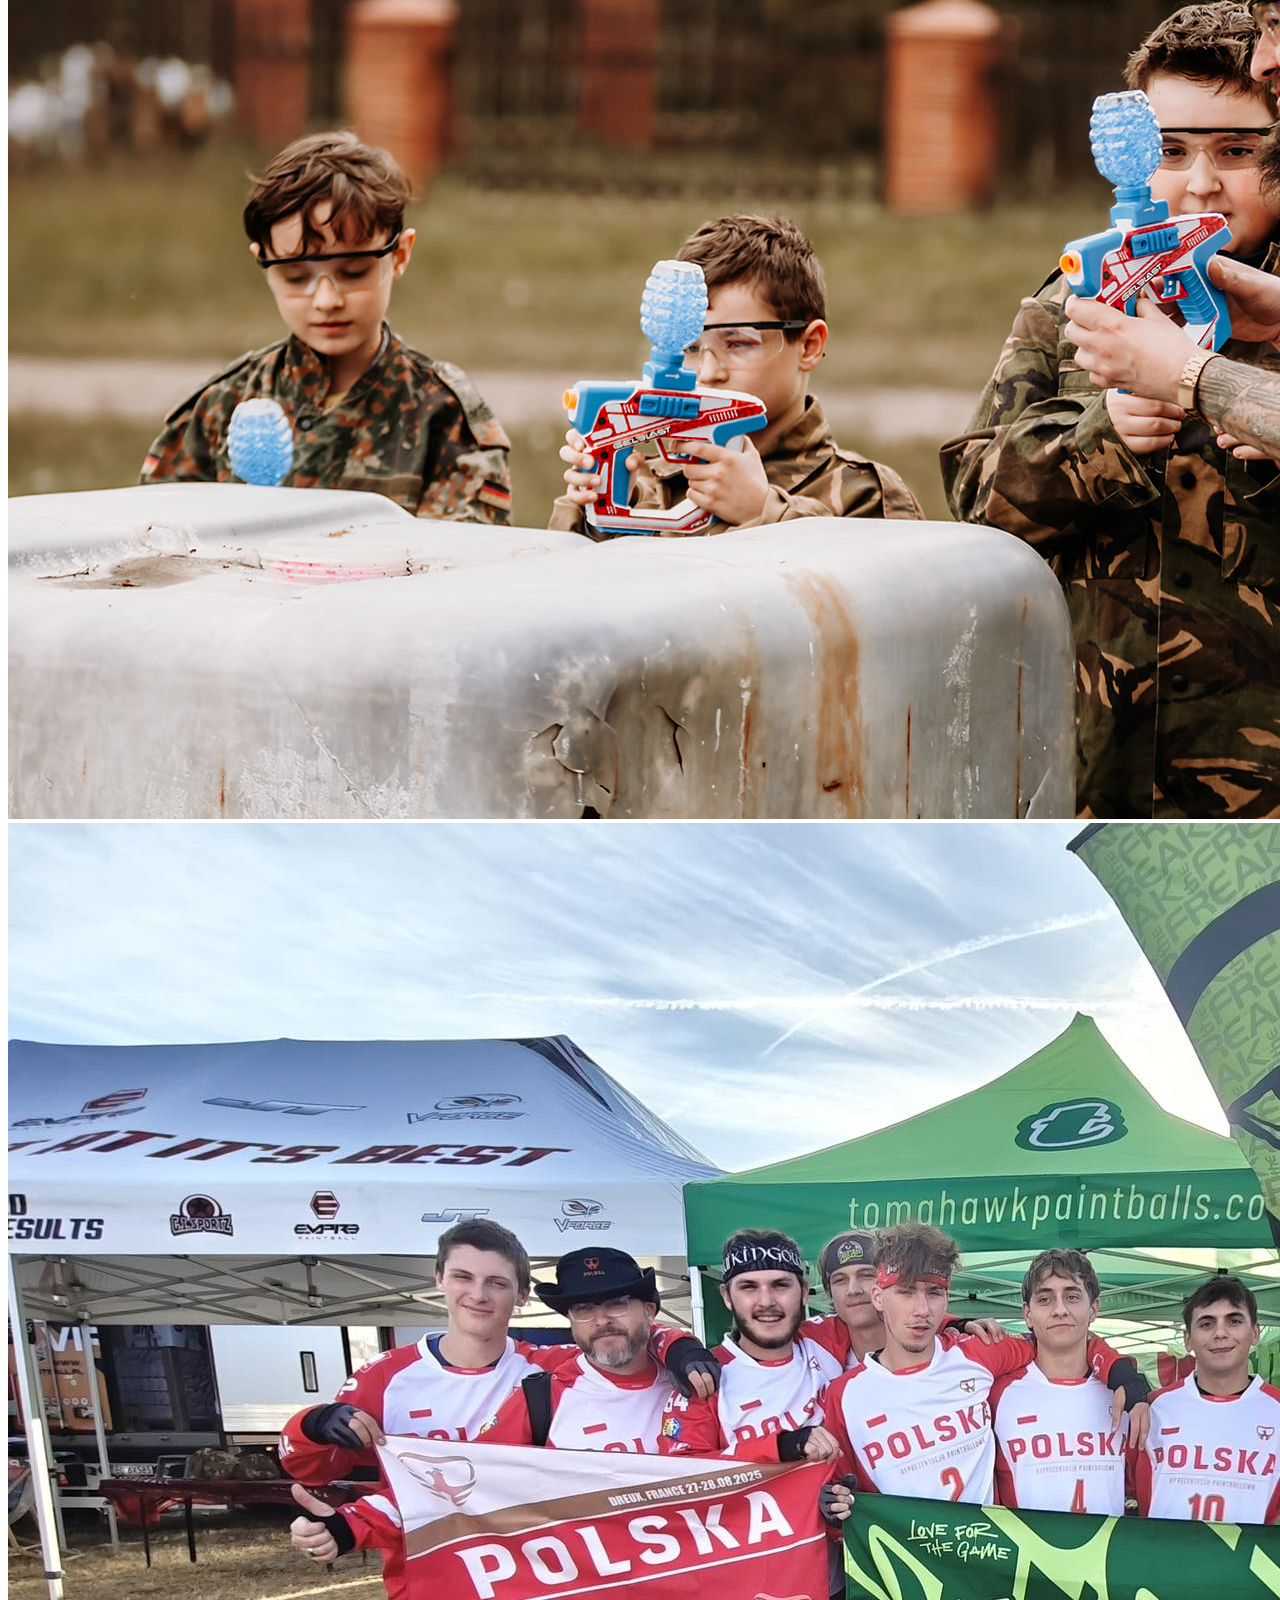
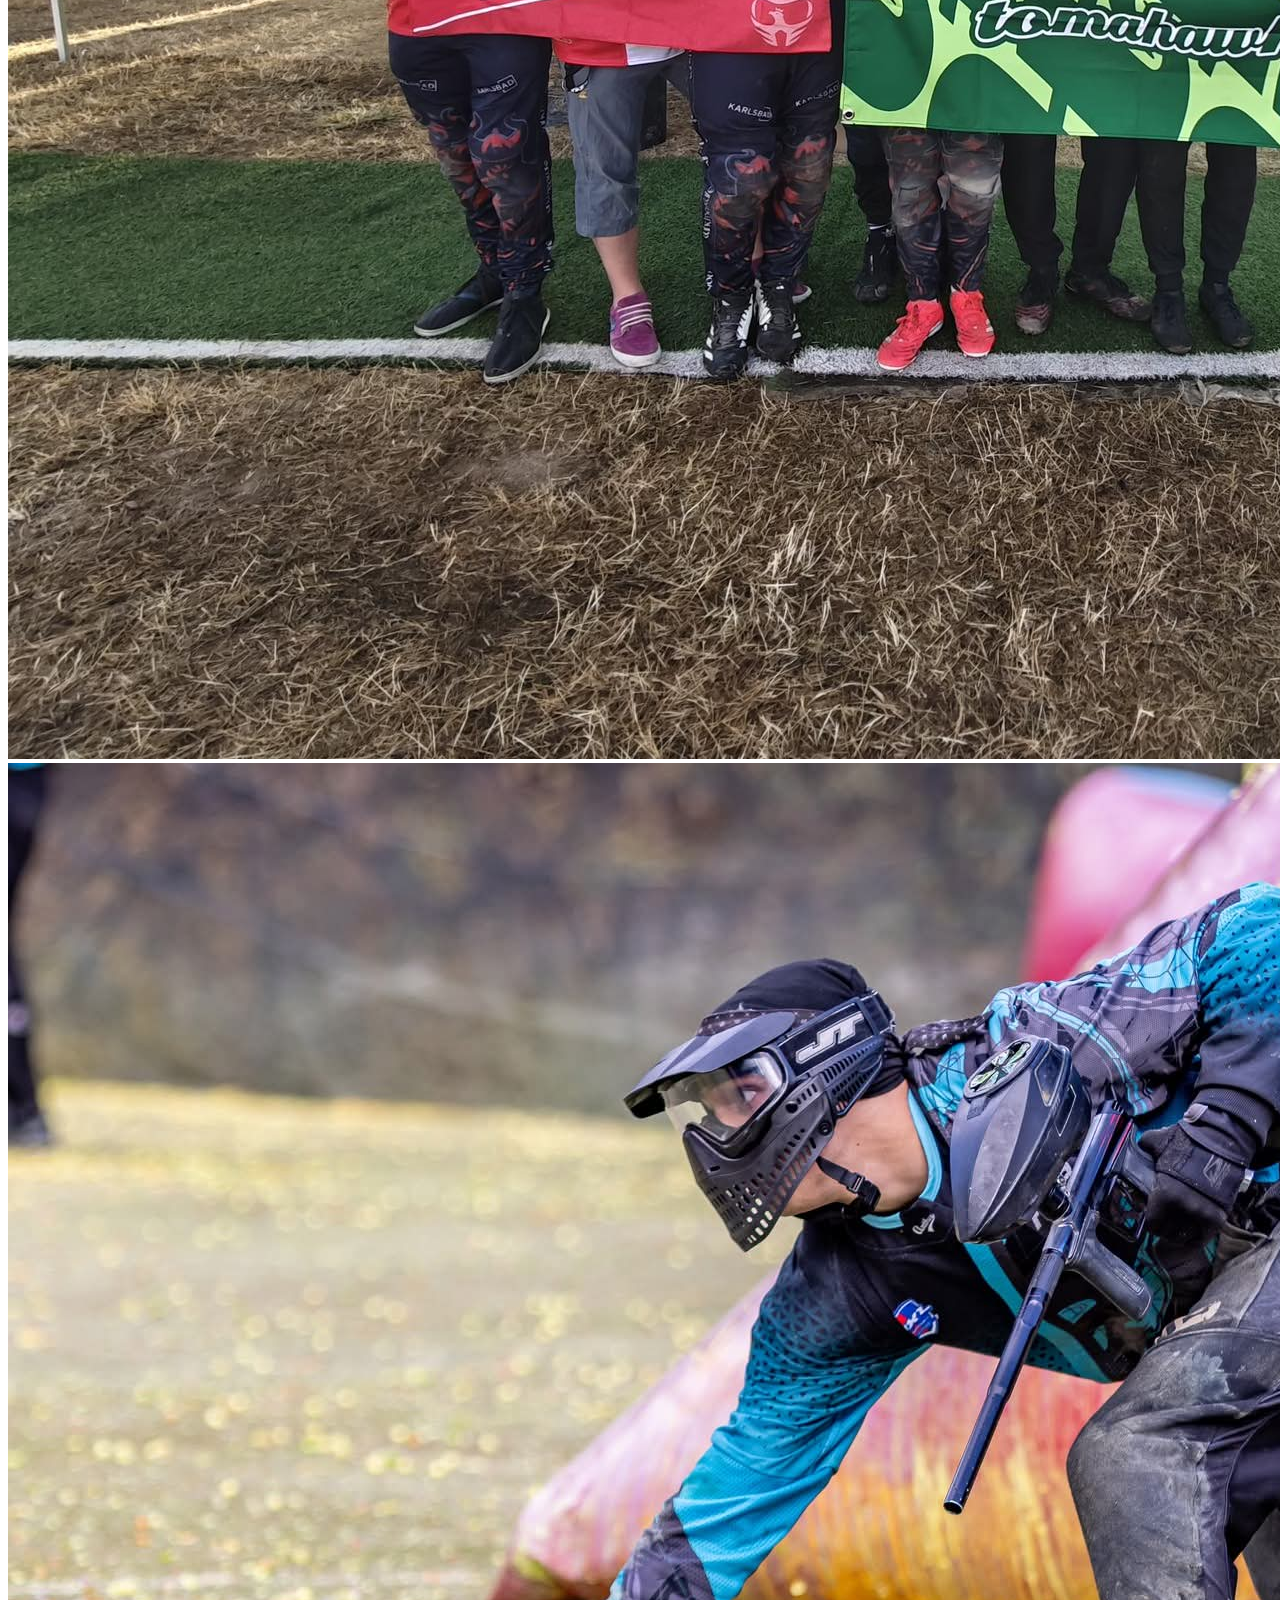
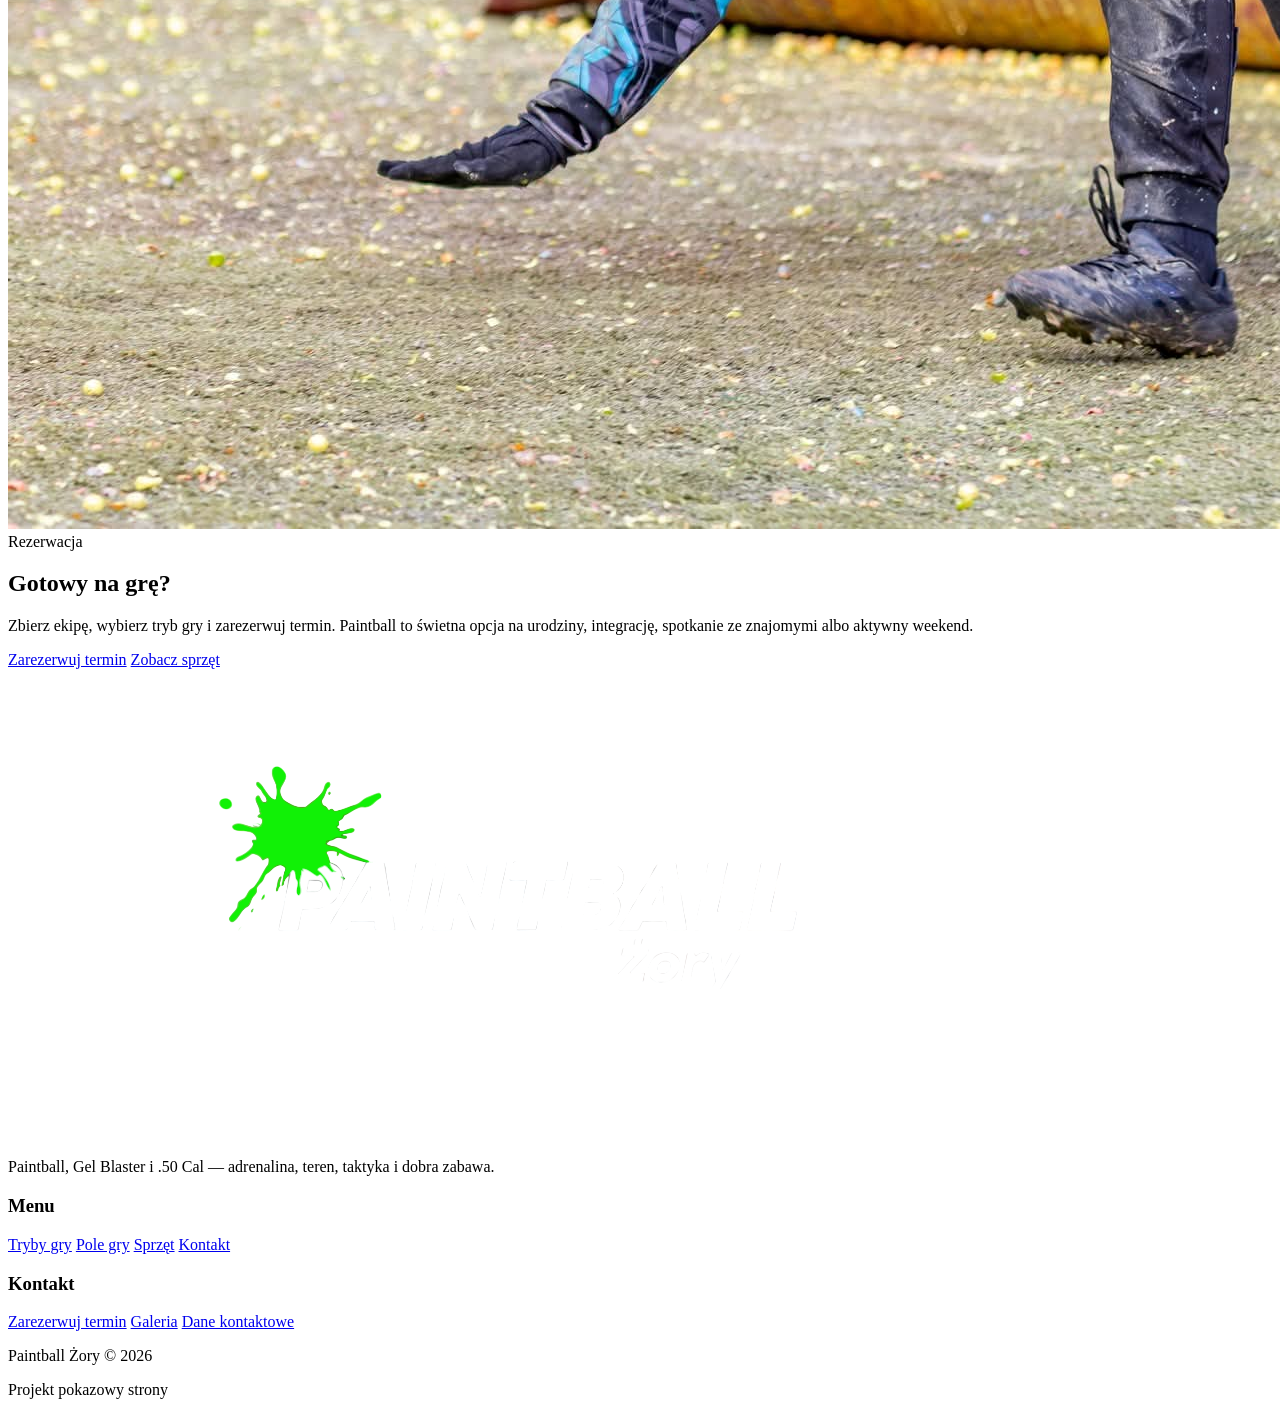
==== commit 3711c3a9: "Update index.html" ====
--- a/index.html
+++ b/index.html
@@ -1,500 +1,210 @@
 <!DOCTYPE html>
-
 <html lang="pl">
 <head>
-<link href="https://fonts.googleapis.com/css2?family=Poppins:wght@400;500;600&display=swap" rel="stylesheet">
-<meta charset="UTF-8">
-<meta name="viewport" content="width=device-width, initial-scale=1.0">
-<title>Paintball Żory</title>
-
-<style>
-html { scroll-behavior: smooth; }
-
-body {
-  margin: 0;
-  font-family: 'Poppins', Arial, sans-serif;
-  color: #eee;
-  background:
-  radial-gradient(circle at top left, #1b2a1f, transparent 40%),
-  radial-gradient(circle at bottom right, #0f3d2e, transparent 40%),
-  linear-gradient(180deg, #0a0f0c, #111, #0a0f0c);
-}
-
-/* NAV */
-nav {
-  position: fixed;
-  width: 100%;
-  top: 0;
-  background: rgba(0,0,0,0.9);
-  display: flex;
-  justify-content: center;
-  gap: 40px;
-  padding: 20px;
-  z-index: 9999;
-  flex-wrap: wrap;
-}
-
-nav a {
-  color: #ccc;
-  text-decoration: none;
-  transition: 0.3s;
-}
-
-nav a:hover { color: #4CAF50; }
-
-/* FB */
-.fb {
-  position: fixed;
-  top: 15px;
-  right: 15px;
-  z-index: 10000;
-}
-
-.fb img { width: 30px; }
-
-/* HERO */
-header {
-  position: relative;
-  height: 100vh;
-  overflow: hidden;
-  display: flex;
-  justify-content: center;
-  align-items: center;
-  text-align: center;
-}
-
-.hero-logo {
-  width: 750px;
-  max-width: 95%;
-  height: auto;
-  margin-bottom: 20px;
-  display: block;
-  filter: drop-shadow(0 0 20px rgba(76,175,80,0.6));
-  transition: 0.4s ease;
-}
-
-.hero-logo:hover {
-  transform: scale(1.08);
-  filter: drop-shadow(0 0 40px rgba(76,175,80,0.9));
-}
-
-.btn {
-  margin-top: 20px;
-  padding: 12px 25px;
-  background: linear-gradient(45deg, #4CAF50, #2e7d32);
-  color: white;
-  border-radius: 25px;
-  text-decoration: none;
-  transition: 0.3s;
-  display:inline-block;
-}
-
-.btn:hover {
-  transform: scale(1.05);
-  box-shadow: 0 0 15px rgba(76,175,80,0.6);
-}
-
-/* SEKCJE */
-section {
-  padding: 100px 20px;
-  text-align: center;
-  border-top: 1px solid rgba(255,255,255,0.05);
-  background: linear-gradient(180deg,rgba(255,255,255,0.02),rgba(0,0,0,0.2));
-  transition:0.3s;
-}
-
-section:hover {
-  background: linear-gradient(180deg,rgba(76,175,80,0.05),rgba(0,0,0,0.3));
-}
-
-/* ANIMACJA */
-.fade {
-  opacity: 0;
-  transform: translateY(40px) scale(0.98);
-  transition: 0.8s ease;
-}
-
-.fade.show {
-  opacity: 1;
-  transform: translateY(0) scale(1);
-}
-
-/* O NAS */
-.about {
-  max-width: 900px;
-  margin: auto;
-}
-
-.team {
-  display: grid;
-  grid-template-columns: 1fr 1fr;
-  gap: 20px;
-  margin-top: 40px;
-}
-
-.team img {
-  width: 100%;
-  height: 300px;
-  object-fit: cover;
-  border-radius: 10px;
-  transition: 0.4s;
-  box-shadow: 0 10px 25px rgba(0,0,0,0.5);
-}
-
-.team img:hover { transform: scale(1.05); }
-
-/* STATY */
-.stats {
-  display: flex;
-  justify-content: center;
-  gap: 30px;
-  margin-top: 40px;
-  flex-wrap: wrap;
-}
-
-.stats div {
-  background: rgba(255,255,255,0.03);
-  padding: 20px 30px;
-  border-radius: 12px;
-  border: 1px solid rgba(76,175,80,0.2);
-  transition: 0.3s;
-  font-size: 28px;
-  color: #4CAF50;
-}
-
-.stats div:hover {
-  transform: translateY(-5px);
-  border-color: #4CAF50;
-}
-
-.stats span {
-  display: block;
-  font-size: 13px;
-  color: #aaa;
-  margin-top: 5px;
-}
-
-/* FEATURES */
-.features {
-  display: grid;
-  grid-template-columns: repeat(auto-fit, minmax(200px,1fr));
-  gap: 20px;
-}
-
-.feature {
-  background: rgba(255,255,255,0.03);
-  padding: 20px;
-  border-radius: 12px;
-  border: 1px solid rgba(255,255,255,0.05);
-  transition: 0.3s;
-}
-
-.feature:hover {
-  transform: translateY(-5px);
-  border-color: #4CAF50;
-}
-
-/* CENNIK */
-.price {
-  max-width: 600px;
-  margin: auto;
-  text-align: left;
-  background: #111;
-  padding: 20px;
-  border-radius: 10px;
-}
-
-.price h3 { color: #4CAF50; }
-
-.price p {
-  border-bottom: 1px solid #333;
-  padding: 8px 0;
-}
-
-/* GALERIA */
-.gallery {
-  display: grid;
-  grid-template-columns: repeat(auto-fit, minmax(250px,1fr));
-  gap: 20px;
-}
-
-.gallery img {
-  width: 100%;
-  height: 250px;
-  object-fit: cover;
-  border-radius: 10px;
-  transition: 0.4s;
-  box-shadow: 0 10px 25px rgba(0,0,0,0.5);
-}
-
-.gallery img:hover { transform: scale(1.05); }
-
-/* OPINIE */
-.review {
-  background: #1a1a1a;
-  padding: 20px;
-  border-radius: 10px;
-  margin: 10px;
-}
-
-/* FORM */
-form {
-  max-width: 500px;
-  margin: auto;
-  display: flex;
-  flex-direction: column;
-  gap: 10px;
-}
-
-input, textarea {
-  padding: 10px;
-  border-radius: 5px;
-  border: none;
-}
-
-button {
-  background: #4CAF50;
-  color: white;
-  padding: 12px;
-  border: none;
-  cursor: pointer;
-}
-
-/* MAPA */
-iframe {
-  width: 100%;
-  height: 300px;
-  margin-top: 20px;
-  border: none;
-}
-
-footer {
-  padding:40px;
-  text-align:center;
-  color:#777;
-  font-size:14px;
-}
-
-/* VIDEO W TLE */
-.bg-video {
-  position: absolute;
-  top: 50%;
-  left: 50%;
-  width: 100vw;
-  height: 100vh;
-  transform: translate(-50%, -50%);
-  object-fit: cover;
-  z-index: -2;
-}
-
-/* CIEMNA NAKŁADKA */
-header::after {
-  content: "";
-  position: absolute;
-  inset: 0;
-  background: rgba(0,0,0,0.5);
-  z-index: -1;
-}
-
-/* CONTENT NA WIERZCHU */
-.hero-content {
-  position: relative;
-  z-index: 2;
-}
-  @media (max-width: 768px) {
-  .fb {
-    bottom: 20px;
-    top: auto;
-    right: 10px;
-  }
-}
-</style>
-
+  <meta charset="UTF-8" />
+  <meta name="viewport" content="width=device-width, initial-scale=1.0" />
+
+  <title>Paintball Żory | Paintball, Gel Blaster i .50 Cal</title>
+
+  <link rel="preconnect" href="https://fonts.googleapis.com">
+  <link rel="preconnect" href="https://fonts.gstatic.com" crossorigin>
+  <link href="https://fonts.googleapis.com/css2?family=Black+Ops+One&family=Inter:wght@400;500;600;700;800;900&display=swap" rel="stylesheet">
+
+  <link rel="stylesheet" href="style.css">
 </head>
 
 <body>
 
-<a class="fb" href="https://www.facebook.com/PaintballBorowka" target="_blank">
-<img src="https://cdn-icons-png.flaticon.com/512/733/733547.png">
-</a>
-
-<nav>
-<a href="#onas">O NAS</a>
-<a href="#tryby">TRYBY</a>
-<a href="#cennik">CENNIK</a>
-<a href="#galeria">GALERIA</a>
-<a href="#kontakt">KONTAKT</a>
-</nav>
-
-<header>
-
-<video autoplay muted loop playsinline class="bg-video">
-  <source src="hero.mp4" type="video/mp4">
-</video>
-
-<div class="hero-content">
-  <img src="logssso.png" class="hero-logo">
-  <a href="#kontakt" class="btn">Zarezerwuj</a>
+<header class="header">
+  <a href="index.html" class="logo">
+    <img src="logo.png" alt="Paintball Żory">
+  </a>
+
+  <nav class="nav">
+    <a href="index.html">Start</a>
+    <a href="tryby.html">Tryby</a>
+    <a href="pole.html">Pole gry</a>
+    <a href="sprzet.html">Sprzęt</a>
+    <a href="galeria.html">Galeria</a>
+    <a href="kontakt.html">Kontakt</a>
+  </nav>
+
+  <a href="kontakt.html" class="header-btn">Rezerwacja</a>
+</header>
+
+<section class="hero">
+  <div class="hero-bg"></div>
+  <div class="hero-overlay"></div>
+
+  <div class="hero-content reveal">
+    <span class="eyebrow">Paintball • Gel Blaster • .50 Cal</span>
+    <h1>Poczuj adrenalinę na polu paintballowym.</h1>
+    <p>
+      Dynamiczne rozgrywki dla dzieci, młodzieży i dorosłych. Gel Blaster, Paintball .50 cal
+      oraz klasyczny paintball — wybierz tryb gry i wejdź do akcji.
+    </p>
+
+    <div class="hero-actions">
+      <a href="kontakt.html" class="btn-primary">Zarezerwuj termin</a>
+      <a href="tryby.html" class="btn-secondary">Zobacz tryby gry</a>
+    </div>
+  </div>
+
+  <div class="hero-panel reveal">
+    <div>
+      <strong>3</strong>
+      <span>tryby gry</span>
+    </div>
+    <div>
+      <strong>9+</strong>
+      <span>dla dzieci</span>
+    </div>
+    <div>
+      <strong>100%</strong>
+      <span>adrenaliny</span>
+    </div>
+  </div>
+</section>
+
+<section class="quick-info">
+  <div class="reveal">
+    <span>Dla ekip</span>
+    <strong>Znajomi i firmy</strong>
+    <p>Idealne miejsce na integracje, wypady ze znajomymi i turnieje.</p>
+  </div>
+
+  <div class="reveal">
+    <span>Dla dzieci</span>
+    <strong>Gel Blaster</strong>
+    <p>Lżejsza, szybka i bezpieczna forma rozgrywki dla młodszych graczy.</p>
+  </div>
+
+  <div class="reveal">
+    <span>Po grze</span>
+    <strong>Ognisko i chill</strong>
+    <p>Po rozgrywce można zostać, odpocząć i podsumować najlepsze akcje.</p>
+  </div>
+</section>
+
+<section class="section modes-section">
+  <div class="section-title reveal">
+    <span>Tryby gry</span>
+    <h2>Wybierz poziom adrenaliny</h2>
+    <p>
+      Każdy może znaleźć coś dla siebie — od lekkiej zabawy dla dzieci,
+      po klasyczny paintball dla ekip szukających mocnych emocji.
+    </p>
+  </div>
+
+  <div class="mode-grid">
+    <article class="mode-card reveal">
+      <img src="image.png" alt="Gel Blaster">
+      <div>
+        <span>Najlżejszy tryb</span>
+        <h3>Gel Blaster</h3>
+        <p>Lekkie kulki żelowe, szybka zabawa i świetna opcja dla dzieci oraz początkujących.</p>
+        <a href="tryby.html">Zobacz więcej</a>
+      </div>
+    </article>
+
+    <article class="mode-card reveal">
+      <img src="image1.png" alt="Paintball .50 cal">
+      <div>
+        <span>Mniejszy kaliber</span>
+        <h3>Paintball .50 Cal</h3>
+        <p>Mniejsze markery, mniejszy ból i bardzo dobry wybór dla młodzieży oraz rodzin.</p>
+        <a href="tryby.html">Zobacz więcej</a>
+      </div>
+    </article>
+
+    <article class="mode-card reveal">
+      <img src="image2.png" alt="Paintball klasyczny">
+      <div>
+        <span>Maksymalna adrenalina</span>
+        <h3>Paintball klasyczny</h3>
+        <p>Najmocniejszy klimat gry, większa dynamika i pełne emocje dla dorosłych ekip.</p>
+        <a href="tryby.html">Zobacz więcej</a>
+      </div>
+    </article>
+  </div>
+</section>
+
+<section class="field-preview">
+  <div class="field-copy reveal">
+    <span>Interaktywne pole</span>
+    <h2>Zobacz pole gry w formie 3D</h2>
+    <p>
+      Przygotowaliśmy interaktywną makietę pola. Możesz obracać kamerę, przybliżać,
+      oddalać i sprawdzić najważniejsze miejsca na arenie.
+    </p>
+    <a href="pole.html" class="btn-primary">Otwórz mapę pola</a>
+  </div>
+
+  <div class="field-image reveal">
+    <img src="background.png" alt="Pole paintballowe">
+  </div>
+</section>
+
+<section class="section gallery-section">
+  <div class="section-title reveal">
+    <span>Galeria</span>
+    <h2>Klimat pola</h2>
+    <p>Zobacz zdjęcia z rozgrywek, drużyn i terenu.</p>
+  </div>
+
+  <div class="gallery-grid">
+    <img class="reveal" src="image3.png" alt="Paintball">
+    <img class="reveal" src="image4.png" alt="Paintball">
+    <img class="reveal" src="image5.png" alt="Paintball">
+    <img class="reveal" src="image6.png" alt="Paintball">
+    <img class="reveal" src="team1.png" alt="Drużyna">
+    <img class="reveal" src="team2.png" alt="Drużyna">
+  </div>
+</section>
+
+<section class="cta">
+  <div class="cta-inner reveal">
+    <span>Rezerwacja</span>
+    <h2>Gotowy na grę?</h2>
+    <p>
+      Zbierz ekipę, wybierz tryb gry i zarezerwuj termin. Paintball to świetna opcja
+      na urodziny, integrację, spotkanie ze znajomymi albo aktywny weekend.
+    </p>
+
+    <div class="hero-actions">
+      <a href="kontakt.html" class="btn-primary">Zarezerwuj termin</a>
+      <a href="sprzet.html" class="btn-secondary">Zobacz sprzęt</a>
+    </div>
+  </div>
+</section>
+
+<footer class="footer">
+  <div>
+    <img src="logo.png" alt="Paintball Żory">
+    <p>Paintball, Gel Blaster i .50 Cal — adrenalina, teren, taktyka i dobra zabawa.</p>
+  </div>
+
+  <div>
+    <h3>Menu</h3>
+    <a href="tryby.html">Tryby gry</a>
+    <a href="pole.html">Pole gry</a>
+    <a href="sprzet.html">Sprzęt</a>
+    <a href="kontakt.html">Kontakt</a>
+  </div>
+
+  <div>
+    <h3>Kontakt</h3>
+    <a href="kontakt.html" class="footer-phone">Zarezerwuj termin</a>
+    <a href="galeria.html">Galeria</a>
+    <a href="kontakt.html">Dane kontaktowe</a>
+  </div>
+</footer>
+
+<div class="footer-bottom">
+  <p>Paintball Żory © 2026</p>
+  <p>Projekt pokazowy strony</p>
 </div>
 
-</header>
-
-<!-- TRYBY -->
-
-<section id="tryby" class="fade">
-<h2>Tryby gry</h2>
-<div class="features">
-<div class="feature">
-<h3>👑 King of the Hill</h3>
-<p>Dwie drużyny walczą o przejęcie i utrzymanie wyznaczonego punktu na mapie. Wygrywa ta, która najdłużej utrzyma kontrolę nad strefą. Liczy się agresja, szybkie wejścia i ciągła presja na przeciwniku.</p>
-</div>
-
-<div class="feature">
-<h3>💣 Podkładanie bomby</h3>
-<p>Jedna drużyna musi podłożyć i obronić „bombę”, druga ma za zadanie ją rozbroić. Napięcie rośnie z każdą sekundą, a każda decyzja może zadecydować o zwycięstwie.</p>
-</div>
-
-<div class="feature">
-<h3>🧟 Zombie Mode</h3>
-<p>Jeden z graczy zostaje zombie i próbuje „zarazić” resztę. Każdy trafiony dołącza do zombie, a liczba przeciwników rośnie z każdą chwilą. Kto przetrwa do końca?</p>
-</div>
-
-<div class="feature">
-<h3>👑 VIP Escort</h3>
-<p>Jedna drużyna eskortuje VIP-a do wyznaczonego punktu, druga próbuje go zatrzymać. Kluczowa jest współpraca, ochrona i szybkie podejmowanie decyzji.</p>
-</div>
-
-</div>
-</section>
-
-<!-- JAK WYGLĄDA -->
-
-<section class="fade">
-<h2>Jak wygląda gra?</h2>
-<p>
-Rezerwujesz → przyjeżdżasz → szkolenie → gramy 💥<br><br>
-Pełna adrenalina i różne scenariusze!
-</p>
-</section>
-
-<!-- GALERIA -->
-
-<section id="galeria" class="fade">
-<h2>Galeria</h2>
-<div class="gallery">
-<img src="image1.png">
-<img src="image2.png">
-<img src="image3.png">
-<img src="image4.png">
-<img src="image5.png">
-<img src="image6.png">
-</div>
-</section>
-
-<!-- CENNIK -->
-
-<section id="cennik" class="fade">
-<h2>Cennik</h2>
-
-<div class="price">
-<h3>Gel Blaster</h3>
-<p>60 zł – godzina</p>
-
-<h3>Paintball</h3>
-<p>25 zł – 100 kul</p>
-<p>120 zł – 500 kul</p>
-
-<h3>.50 CAL</h3>
-<p>50 zł – ~200 kul</p>
-<p>120 zł – 500 kul</p>
-</div>
-
-<a href="#kontakt" class="btn">🔥 Zarezerwuj teraz</a>
-
-</section>
-
-<!-- O NAS -->
-
-<section id="onas" class="fade about">
-<h2>O nas</h2>
-<p>Jesteśmy ekipą pasjonatów paintballa z Żor, którzy żyją tym sportem na co dzień.
-
-Tworzymy miejsce, w którym liczy się adrenalina, dobra zabawa i rywalizacja na najwyższym poziomie. Organizujemy gry dla grup znajomych, firm, urodzin oraz wieczorów kawalerskich.
-
-Dysponujemy profesjonalnym sprzętem oraz różnorodnymi scenariuszami gry, dzięki którym każda rozgrywka jest wyjątkowa. Nad bezpieczeństwem i przebiegiem zabawy czuwa doświadczona ekipa instruktorów.
-
-Zbierz swoją drużynę i przekonaj się, kto naprawdę rządzi na polu walki 💥</p>
-
-<div class="team">
-<img src="team1.png">
-<img src="team2.png">
-</div>
-
-<div class="stats">
-<div>750+<span>gier</span></div>
-<div>1000+<span>klientów</span></div>
-<div>10<span>lat na rynku</span></div>
-</div>
-</section>
-
-<!-- DLA KOGO -->
-
-<section class="fade">
-<h2>Dla kogo?</h2>
-<div class="features">
-<div class="feature">🎂 Urodziny</div>
-<div class="feature">👔 Firmy</div>
-<div class="feature">👥 Znajomi</div>
-<div class="feature">🎓 Kawalerskie</div>
-</div>
-</section>
-
-<!-- OPINIE -->
-
-<section class="fade">
-<h2>Opinie</h2>
-<div class="review">⭐️⭐️⭐️⭐️⭐️ Mega klimat!</div>
-<div class="review">⭐️⭐️⭐️⭐️⭐️ Najlepszy paintball w Żorach</div>
-</section>
-
-<!-- KONTAKT -->
-
-<section id="kontakt" class="fade">
-<h2>Rezerwacja</h2>
-
-<form action="https://formsubmit.co/kuba.skrzypiec5@gmail.com" method="POST">
-<input type="text" name="name" placeholder="Imię" required>
-<input type="tel" name="phone" placeholder="Telefon" required>
-<textarea name="message" placeholder="Termin"></textarea>
-<input type="hidden" name="_captcha" value="false">
-<button type="submit">Wyślij</button>
-</form>
-
-<iframe src="https://maps.google.com/maps?q=Kolejowa%2043%20Żory&t=&z=15&output=embed"></iframe>
-</section>
-
-<footer>
-Paintball Żory © 2026
-</footer>
-
-<script>
-const faders = document.querySelectorAll('.fade');
-const observer = new IntersectionObserver(entries => {
-entries.forEach(entry => {
-if(entry.isIntersecting){
-entry.target.classList.add('show');
-}
-});
-});
-faders.forEach(el => observer.observe(el));
-</script>
-<script>
-const video = document.querySelector(".bg-video");
-
-if (video) {
-  video.muted = true;
-  video.play().catch(() => {});
-}
-</script>
+<script src="script.js"></script>
 </body>
 </html>
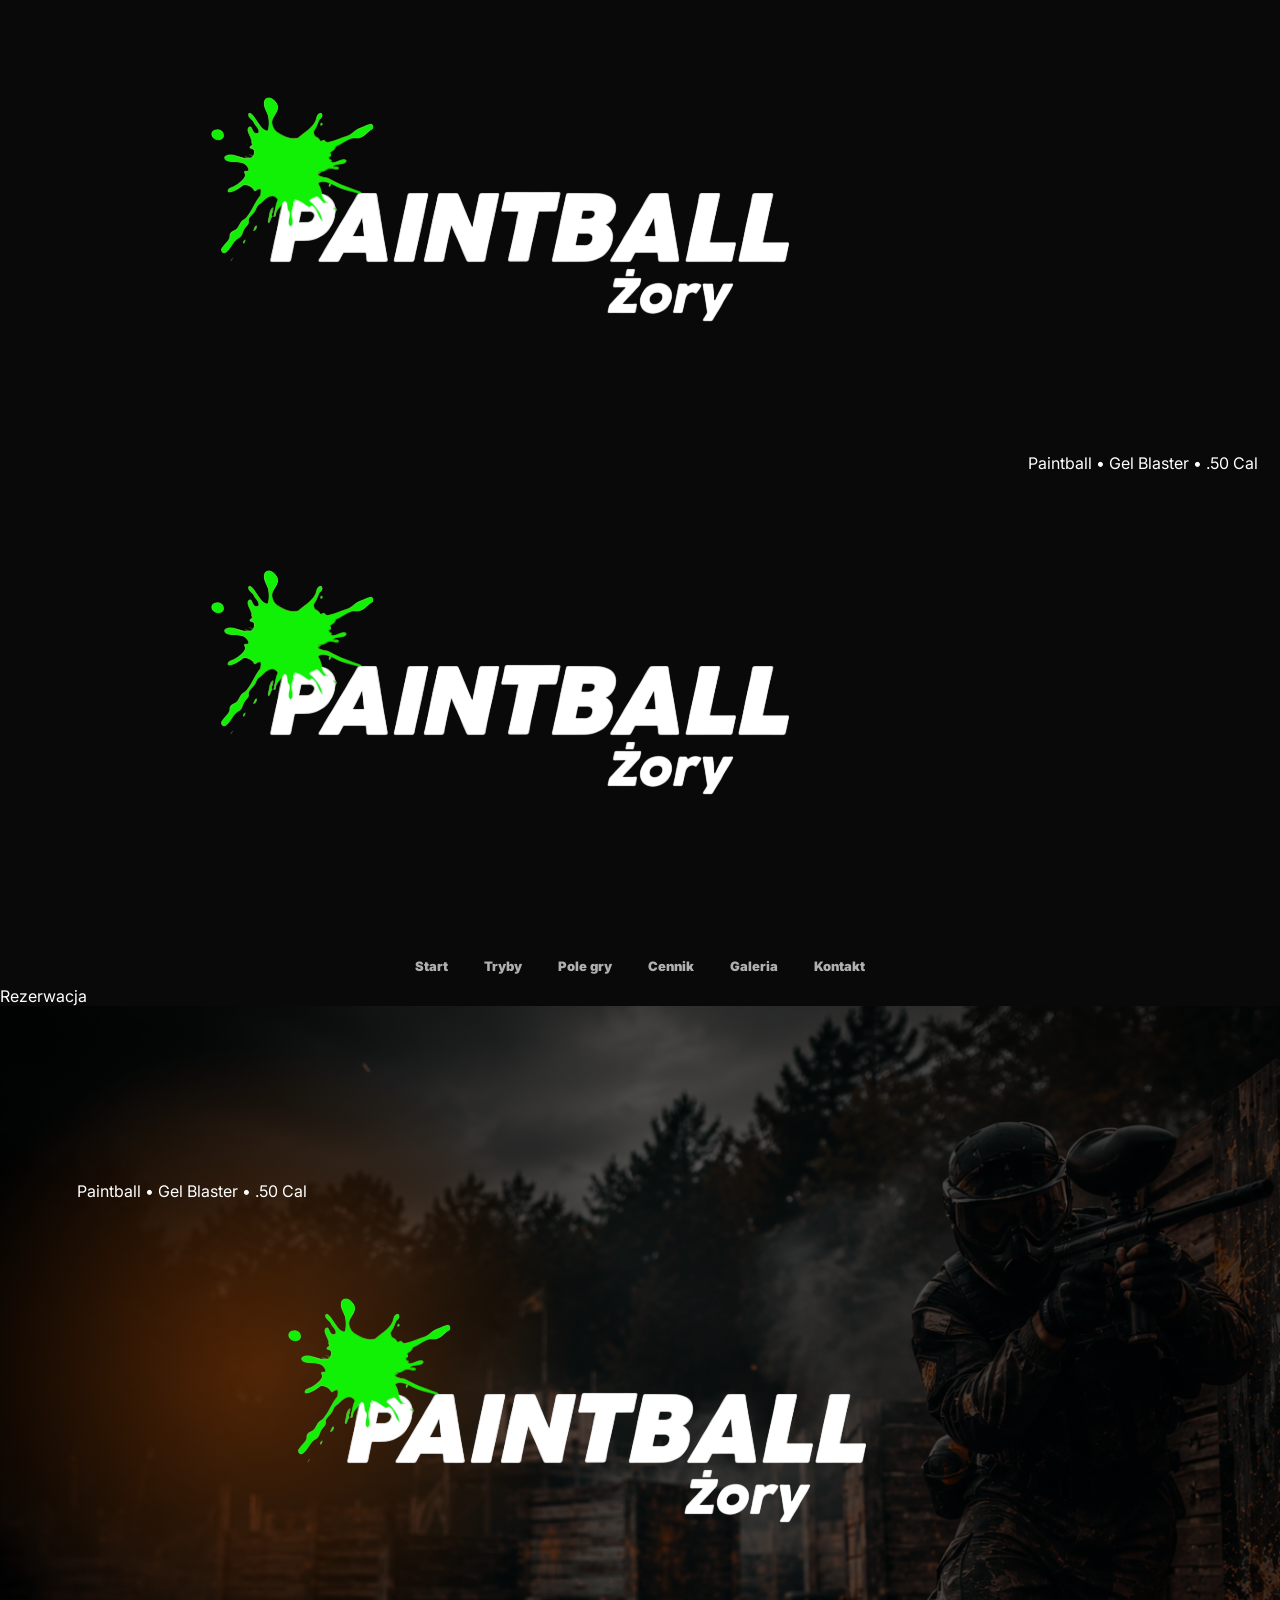
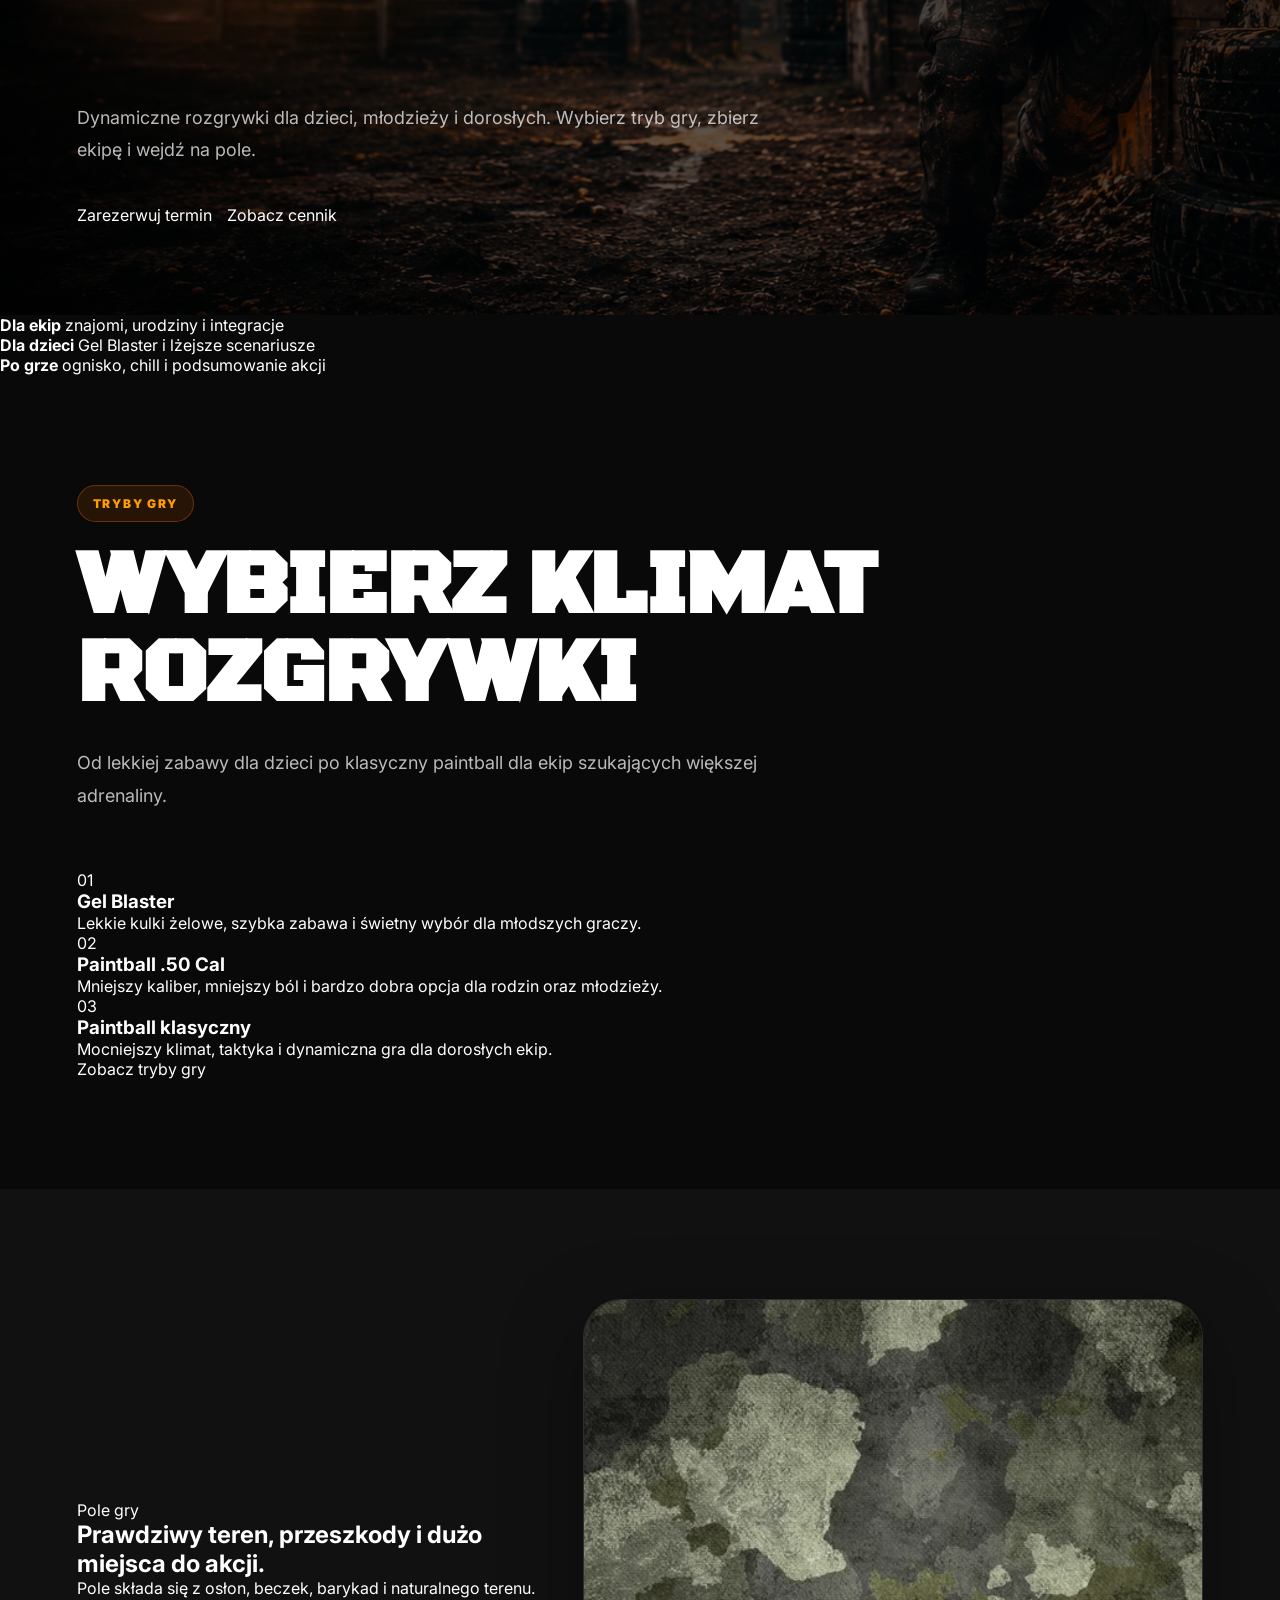
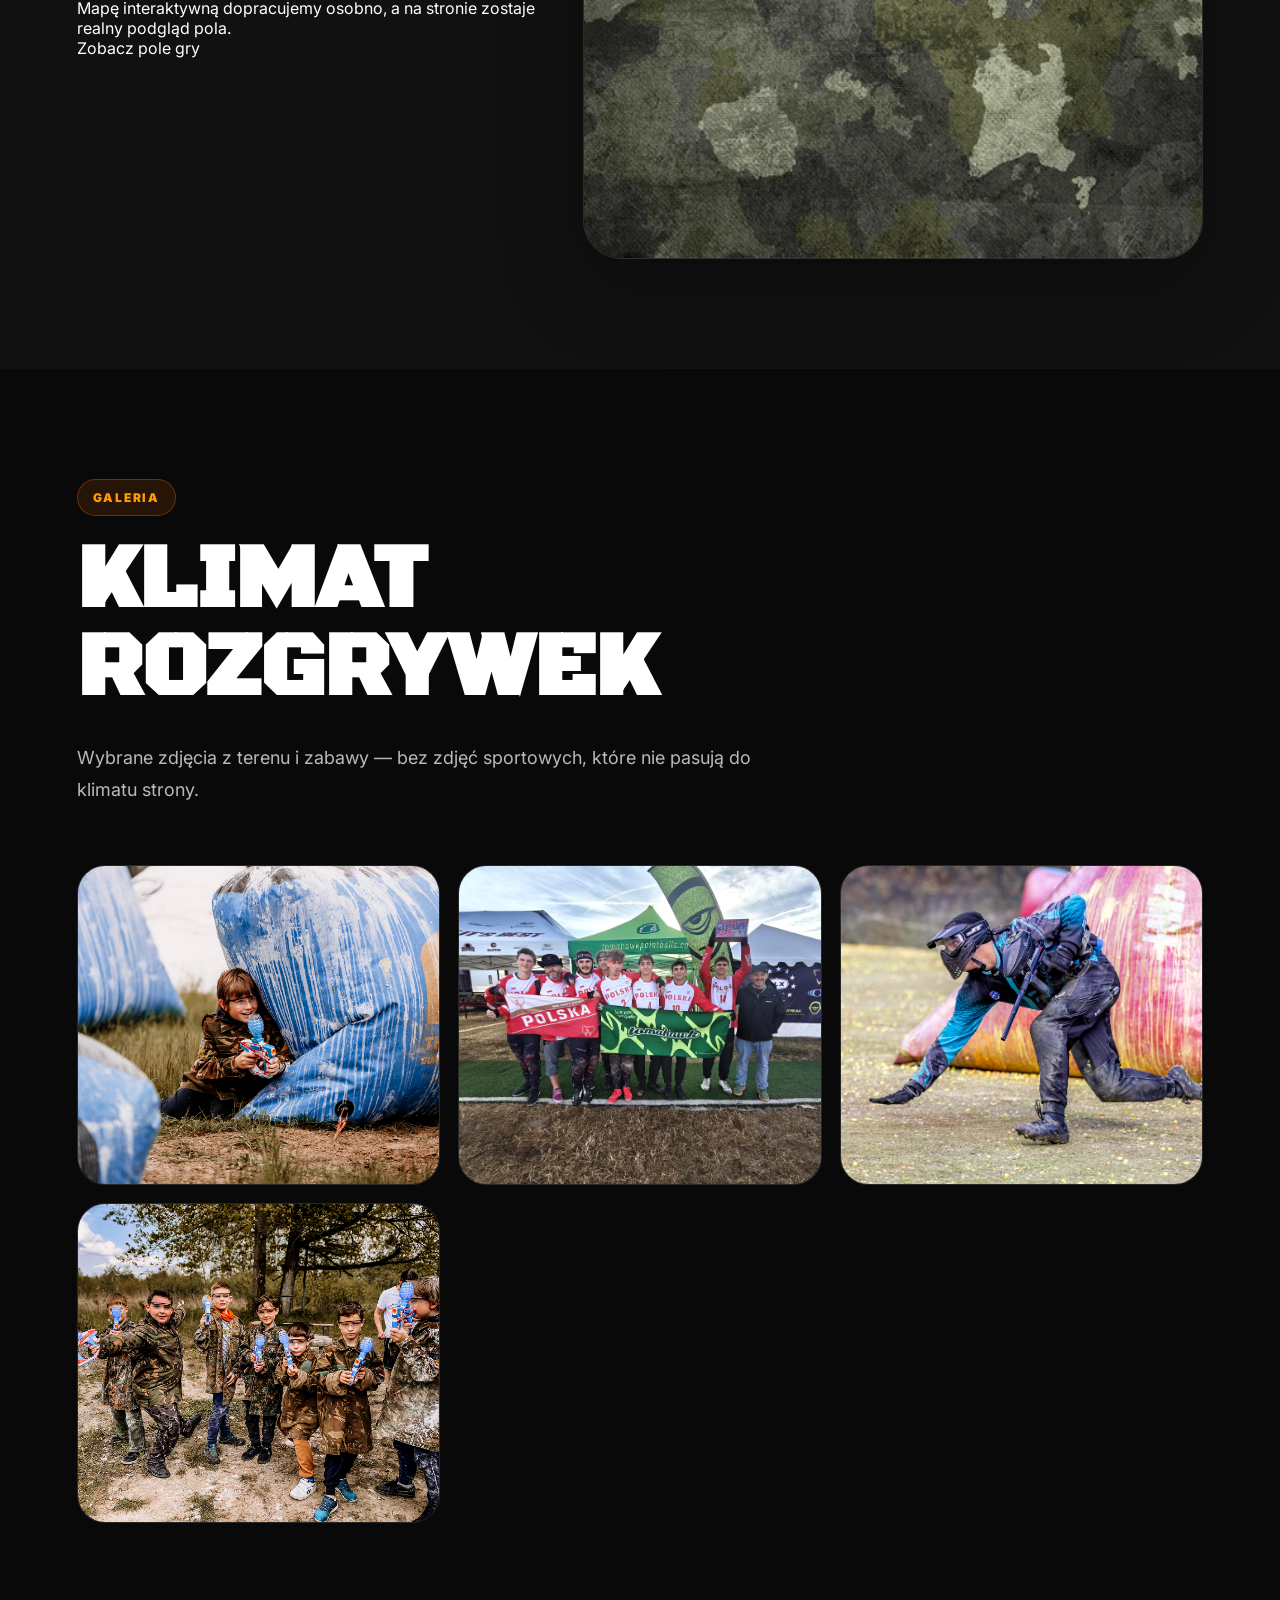
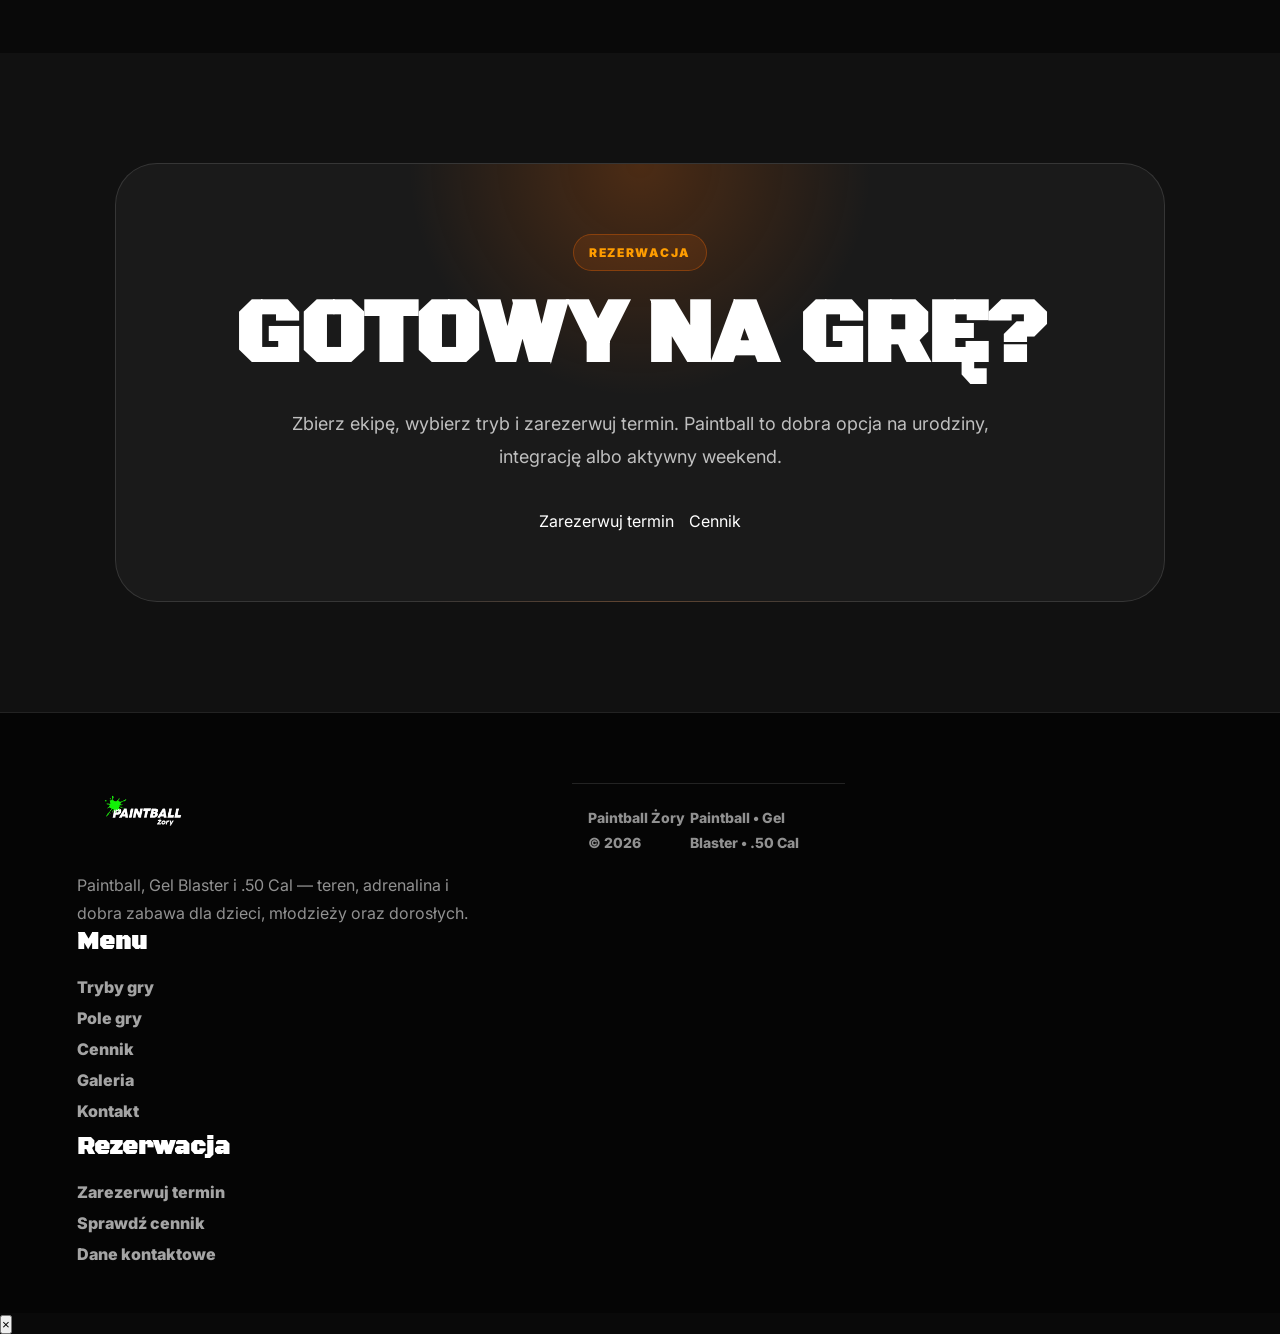
==== commit 22a79ef6: "Update index.html" ====
--- a/index.html
+++ b/index.html
@@ -1,4 +1,4 @@
-<!DOCTYPE html>
+ <!DOCTYPE html>
 <html lang="pl">
 <head>
   <meta charset="UTF-8" />
@@ -15,8 +15,16 @@
 
 <body>
 
-<header class="header">
-  <a href="index.html" class="logo">
+<div class="page-loader" id="pageLoader">
+  <div class="loader-bg"></div>
+  <div class="loader-content">
+    <img src="logo.png" alt="Paintball Żory">
+    <span>Paintball • Gel Blaster • .50 Cal</span>
+  </div>
+</div>
+
+<header class="site-header">
+  <a href="index.html" class="brand">
     <img src="logo.png" alt="Paintball Żory">
   </a>
 
@@ -24,185 +32,186 @@
     <a href="index.html">Start</a>
     <a href="tryby.html">Tryby</a>
     <a href="pole.html">Pole gry</a>
-    <a href="sprzet.html">Sprzęt</a>
+    <a href="cennik.html">Cennik</a>
     <a href="galeria.html">Galeria</a>
     <a href="kontakt.html">Kontakt</a>
   </nav>
 
-  <a href="kontakt.html" class="header-btn">Rezerwacja</a>
+  <a href="kontakt.html" class="nav-cta">Rezerwacja</a>
 </header>
 
-<section class="hero">
-  <div class="hero-bg"></div>
-  <div class="hero-overlay"></div>
-
-  <div class="hero-content reveal">
-    <span class="eyebrow">Paintball • Gel Blaster • .50 Cal</span>
-    <h1>Poczuj adrenalinę na polu paintballowym.</h1>
-    <p>
-      Dynamiczne rozgrywki dla dzieci, młodzieży i dorosłych. Gel Blaster, Paintball .50 cal
-      oraz klasyczny paintball — wybierz tryb gry i wejdź do akcji.
-    </p>
-
-    <div class="hero-actions">
-      <a href="kontakt.html" class="btn-primary">Zarezerwuj termin</a>
-      <a href="tryby.html" class="btn-secondary">Zobacz tryby gry</a>
+<main>
+
+  <section class="hero">
+    <div class="hero-bg"></div>
+    <div class="hero-overlay"></div>
+
+    <div class="hero-content reveal">
+      <span class="badge">Paintball • Gel Blaster • .50 Cal</span>
+
+      <img src="logo.png" alt="Paintball Żory" class="hero-logo">
+
+      <p>
+        Dynamiczne rozgrywki dla dzieci, młodzieży i dorosłych. Wybierz tryb gry,
+        zbierz ekipę i wejdź na pole.
+      </p>
+
+      <div class="hero-actions">
+        <a href="kontakt.html" class="btn btn-orange">Zarezerwuj termin</a>
+        <a href="cennik.html" class="btn btn-glass">Zobacz cennik</a>
+      </div>
+    </div>
+  </section>
+
+  <section class="info-strip reveal">
+    <article>
+      <strong>Dla ekip</strong>
+      <span>znajomi, urodziny i integracje</span>
+    </article>
+
+    <article>
+      <strong>Dla dzieci</strong>
+      <span>Gel Blaster i lżejsze scenariusze</span>
+    </article>
+
+    <article>
+      <strong>Po grze</strong>
+      <span>ognisko, chill i podsumowanie akcji</span>
+    </article>
+  </section>
+
+  <section class="section">
+    <div class="section-title reveal">
+      <span>Tryby gry</span>
+      <h2>Wybierz klimat rozgrywki</h2>
+      <p>
+        Od lekkiej zabawy dla dzieci po klasyczny paintball dla ekip szukających większej adrenaliny.
+      </p>
+    </div>
+
+    <div class="mode-mini-grid">
+      <article class="mode-mini reveal">
+        <span>01</span>
+        <h3>Gel Blaster</h3>
+        <p>
+          Lekkie kulki żelowe, szybka zabawa i świetny wybór dla młodszych graczy.
+        </p>
+      </article>
+
+      <article class="mode-mini reveal">
+        <span>02</span>
+        <h3>Paintball .50 Cal</h3>
+        <p>
+          Mniejszy kaliber, mniejszy ból i bardzo dobra opcja dla rodzin oraz młodzieży.
+        </p>
+      </article>
+
+      <article class="mode-mini reveal">
+        <span>03</span>
+        <h3>Paintball klasyczny</h3>
+        <p>
+          Mocniejszy klimat, taktyka i dynamiczna gra dla dorosłych ekip.
+        </p>
+      </article>
+    </div>
+
+    <div class="center reveal">
+      <a href="tryby.html" class="btn btn-orange">Zobacz tryby gry</a>
+    </div>
+  </section>
+
+  <section class="section field-preview">
+    <div class="field-text reveal">
+      <span class="badge">Pole gry</span>
+      <h2>Prawdziwy teren, przeszkody i dużo miejsca do akcji.</h2>
+      <p>
+        Pole składa się z osłon, beczek, barykad i naturalnego terenu.
+        Mapę interaktywną dopracujemy osobno, a na stronie zostaje realny podgląd pola.
+      </p>
+
+      <a href="pole.html" class="btn btn-orange">Zobacz pole gry</a>
+    </div>
+
+    <div class="field-image reveal">
+      <img src="background.png" alt="Pole paintballowe">
+    </div>
+  </section>
+
+  <section class="section gallery-preview">
+    <div class="section-title reveal">
+      <span>Galeria</span>
+      <h2>Klimat rozgrywek</h2>
+      <p>
+        Wybrane zdjęcia z terenu i zabawy — bez zdjęć sportowych, które nie pasują do klimatu strony.
+      </p>
+    </div>
+
+    <div class="gallery-grid clean-gallery">
+      <img src="image3.png" alt="Gel Blaster na polu" class="reveal gallery-item">
+      <img src="team1.png" alt="Grupa dzieci z Gel Blaster" class="reveal gallery-item">
+      <img src="team2.png" alt="Instruktaż na polu" class="reveal gallery-item">
+      <img src="image4.png" alt="Zabawa paintballowa" class="reveal gallery-item">
+    </div>
+
+    <div class="center reveal">
+      <a href="galeria.html" class="btn btn-glass dark">Zobacz galerię</a>
+    </div>
+  </section>
+
+  <section class="cta">
+    <div class="cta-inner reveal">
+      <span>Rezerwacja</span>
+      <h2>Gotowy na grę?</h2>
+      <p>
+        Zbierz ekipę, wybierz tryb i zarezerwuj termin. Paintball to dobra opcja
+        na urodziny, integrację albo aktywny weekend.
+      </p>
+
+      <div class="hero-actions">
+        <a href="kontakt.html" class="btn btn-orange">Zarezerwuj termin</a>
+        <a href="cennik.html" class="btn btn-glass">Cennik</a>
+      </div>
+    </div>
+  </section>
+
+</main>
+
+<footer class="footer">
+  <div class="footer-grid">
+    <div>
+      <img src="logo.png" alt="Paintball Żory" class="footer-logo">
+      <p>
+        Paintball, Gel Blaster i .50 Cal — teren, adrenalina i dobra zabawa
+        dla dzieci, młodzieży oraz dorosłych.
+      </p>
+    </div>
+
+    <div>
+      <h3>Menu</h3>
+      <a href="tryby.html">Tryby gry</a>
+      <a href="pole.html">Pole gry</a>
+      <a href="cennik.html">Cennik</a>
+      <a href="galeria.html">Galeria</a>
+      <a href="kontakt.html">Kontakt</a>
+    </div>
+
+    <div>
+      <h3>Rezerwacja</h3>
+      <a href="kontakt.html">Zarezerwuj termin</a>
+      <a href="cennik.html">Sprawdź cennik</a>
+      <a href="kontakt.html">Dane kontaktowe</a>
     </div>
   </div>
 
-  <div class="hero-panel reveal">
-    <div>
-      <strong>3</strong>
-      <span>tryby gry</span>
-    </div>
-    <div>
-      <strong>9+</strong>
-      <span>dla dzieci</span>
-    </div>
-    <div>
-      <strong>100%</strong>
-      <span>adrenaliny</span>
-    </div>
-  </div>
-</section>
-
-<section class="quick-info">
-  <div class="reveal">
-    <span>Dla ekip</span>
-    <strong>Znajomi i firmy</strong>
-    <p>Idealne miejsce na integracje, wypady ze znajomymi i turnieje.</p>
-  </div>
-
-  <div class="reveal">
-    <span>Dla dzieci</span>
-    <strong>Gel Blaster</strong>
-    <p>Lżejsza, szybka i bezpieczna forma rozgrywki dla młodszych graczy.</p>
-  </div>
-
-  <div class="reveal">
-    <span>Po grze</span>
-    <strong>Ognisko i chill</strong>
-    <p>Po rozgrywce można zostać, odpocząć i podsumować najlepsze akcje.</p>
-  </div>
-</section>
-
-<section class="section modes-section">
-  <div class="section-title reveal">
-    <span>Tryby gry</span>
-    <h2>Wybierz poziom adrenaliny</h2>
-    <p>
-      Każdy może znaleźć coś dla siebie — od lekkiej zabawy dla dzieci,
-      po klasyczny paintball dla ekip szukających mocnych emocji.
-    </p>
-  </div>
-
-  <div class="mode-grid">
-    <article class="mode-card reveal">
-      <img src="image.png" alt="Gel Blaster">
-      <div>
-        <span>Najlżejszy tryb</span>
-        <h3>Gel Blaster</h3>
-        <p>Lekkie kulki żelowe, szybka zabawa i świetna opcja dla dzieci oraz początkujących.</p>
-        <a href="tryby.html">Zobacz więcej</a>
-      </div>
-    </article>
-
-    <article class="mode-card reveal">
-      <img src="image1.png" alt="Paintball .50 cal">
-      <div>
-        <span>Mniejszy kaliber</span>
-        <h3>Paintball .50 Cal</h3>
-        <p>Mniejsze markery, mniejszy ból i bardzo dobry wybór dla młodzieży oraz rodzin.</p>
-        <a href="tryby.html">Zobacz więcej</a>
-      </div>
-    </article>
-
-    <article class="mode-card reveal">
-      <img src="image2.png" alt="Paintball klasyczny">
-      <div>
-        <span>Maksymalna adrenalina</span>
-        <h3>Paintball klasyczny</h3>
-        <p>Najmocniejszy klimat gry, większa dynamika i pełne emocje dla dorosłych ekip.</p>
-        <a href="tryby.html">Zobacz więcej</a>
-      </div>
-    </article>
-  </div>
-</section>
-
-<section class="field-preview">
-  <div class="field-copy reveal">
-    <span>Interaktywne pole</span>
-    <h2>Zobacz pole gry w formie 3D</h2>
-    <p>
-      Przygotowaliśmy interaktywną makietę pola. Możesz obracać kamerę, przybliżać,
-      oddalać i sprawdzić najważniejsze miejsca na arenie.
-    </p>
-    <a href="pole.html" class="btn-primary">Otwórz mapę pola</a>
-  </div>
-
-  <div class="field-image reveal">
-    <img src="background.png" alt="Pole paintballowe">
-  </div>
-</section>
-
-<section class="section gallery-section">
-  <div class="section-title reveal">
-    <span>Galeria</span>
-    <h2>Klimat pola</h2>
-    <p>Zobacz zdjęcia z rozgrywek, drużyn i terenu.</p>
-  </div>
-
-  <div class="gallery-grid">
-    <img class="reveal" src="image3.png" alt="Paintball">
-    <img class="reveal" src="image4.png" alt="Paintball">
-    <img class="reveal" src="image5.png" alt="Paintball">
-    <img class="reveal" src="image6.png" alt="Paintball">
-    <img class="reveal" src="team1.png" alt="Drużyna">
-    <img class="reveal" src="team2.png" alt="Drużyna">
-  </div>
-</section>
-
-<section class="cta">
-  <div class="cta-inner reveal">
-    <span>Rezerwacja</span>
-    <h2>Gotowy na grę?</h2>
-    <p>
-      Zbierz ekipę, wybierz tryb gry i zarezerwuj termin. Paintball to świetna opcja
-      na urodziny, integrację, spotkanie ze znajomymi albo aktywny weekend.
-    </p>
-
-    <div class="hero-actions">
-      <a href="kontakt.html" class="btn-primary">Zarezerwuj termin</a>
-      <a href="sprzet.html" class="btn-secondary">Zobacz sprzęt</a>
-    </div>
-  </div>
-</section>
-
-<footer class="footer">
-  <div>
-    <img src="logo.png" alt="Paintball Żory">
-    <p>Paintball, Gel Blaster i .50 Cal — adrenalina, teren, taktyka i dobra zabawa.</p>
-  </div>
-
-  <div>
-    <h3>Menu</h3>
-    <a href="tryby.html">Tryby gry</a>
-    <a href="pole.html">Pole gry</a>
-    <a href="sprzet.html">Sprzęt</a>
-    <a href="kontakt.html">Kontakt</a>
-  </div>
-
-  <div>
-    <h3>Kontakt</h3>
-    <a href="kontakt.html" class="footer-phone">Zarezerwuj termin</a>
-    <a href="galeria.html">Galeria</a>
-    <a href="kontakt.html">Dane kontaktowe</a>
+  <div class="footer-bottom">
+    <p>Paintball Żory © 2026</p>
+    <p>Paintball • Gel Blaster • .50 Cal</p>
   </div>
 </footer>
 
-<div class="footer-bottom">
-  <p>Paintball Żory © 2026</p>
-  <p>Projekt pokazowy strony</p>
+<div class="lightbox" id="lightbox">
+  <button id="lightboxClose" aria-label="Zamknij">×</button>
+  <img id="lightboxImage" src="" alt="">
 </div>
 
 <script src="script.js"></script>
--- a/style.css
+++ b/style.css
@@ -0,0 +1,798 @@
+* {
+  margin: 0;
+  padding: 0;
+  box-sizing: border-box;
+}
+
+html {
+  scroll-behavior: smooth;
+}
+
+body {
+  font-family: 'Inter', sans-serif;
+  background: #090909;
+  color: #fff;
+  overflow-x: hidden;
+}
+
+a {
+  color: inherit;
+  text-decoration: none;
+}
+
+:root {
+  --orange: #ff6a00;
+  --orange2: #ff9d00;
+  --dark: #090909;
+  --panel: rgba(255,255,255,0.07);
+  --line: rgba(255,255,255,0.12);
+  --text: rgba(255,255,255,0.72);
+  --shadow: 0 24px 80px rgba(0,0,0,0.35);
+}
+
+.reveal {
+  opacity: 0;
+  transform: translateY(34px);
+  transition: 0.8s ease;
+}
+
+.reveal.visible {
+  opacity: 1;
+  transform: translateY(0);
+}
+
+.header {
+  position: fixed;
+  top: 18px;
+  left: 50%;
+  transform: translateX(-50%);
+  width: min(1180px, calc(100% - 28px));
+  min-height: 78px;
+  padding: 12px 18px;
+  background: rgba(10,10,10,0.72);
+  border: 1px solid var(--line);
+  backdrop-filter: blur(20px);
+  border-radius: 999px;
+  z-index: 100;
+  display: grid;
+  grid-template-columns: auto 1fr auto;
+  align-items: center;
+  gap: 26px;
+  box-shadow: 0 20px 70px rgba(0,0,0,0.35);
+}
+
+.logo img {
+  height: 52px;
+  width: auto;
+  display: block;
+}
+
+.nav {
+  display: flex;
+  justify-content: center;
+  gap: 8px;
+}
+
+.nav a {
+  padding: 12px 14px;
+  border-radius: 999px;
+  color: rgba(255,255,255,0.68);
+  font-size: 13px;
+  font-weight: 900;
+  transition: 0.25s ease;
+}
+
+.nav a:hover {
+  color: #111;
+  background: var(--orange);
+}
+
+.header-btn,
+.btn-primary,
+.btn-secondary {
+  min-height: 52px;
+  padding: 0 24px;
+  border-radius: 999px;
+  display: inline-flex;
+  align-items: center;
+  justify-content: center;
+  font-weight: 950;
+  font-size: 14px;
+  letter-spacing: 0.02em;
+  transition: 0.25s ease;
+}
+
+.header-btn,
+.btn-primary {
+  background: linear-gradient(135deg, var(--orange), var(--orange2));
+  color: #111;
+  box-shadow: 0 18px 45px rgba(255,106,0,0.26);
+}
+
+.header-btn:hover,
+.btn-primary:hover,
+.btn-secondary:hover {
+  transform: translateY(-4px);
+}
+
+.btn-secondary {
+  background: rgba(255,255,255,0.08);
+  color: #fff;
+  border: 1px solid var(--line);
+}
+
+.hero {
+  min-height: 100vh;
+  position: relative;
+  padding: 175px 6% 90px;
+  display: flex;
+  align-items: center;
+  overflow: hidden;
+}
+
+.hero-bg {
+  position: absolute;
+  inset: 0;
+  background: url("hero.png") center/cover no-repeat;
+  transform: scale(1.06);
+  animation: heroMove 14s ease-in-out infinite alternate;
+  z-index: -3;
+}
+
+@keyframes heroMove {
+  from { transform: scale(1.06); }
+  to { transform: scale(1.15); }
+}
+
+.hero-overlay {
+  position: absolute;
+  inset: 0;
+  background:
+    radial-gradient(circle at 20% 40%, rgba(255,106,0,0.3), transparent 28%),
+    linear-gradient(90deg, rgba(0,0,0,0.92), rgba(0,0,0,0.62), rgba(0,0,0,0.75));
+  z-index: -2;
+}
+
+.hero-content {
+  max-width: 860px;
+  position: relative;
+  z-index: 2;
+}
+
+.eyebrow,
+.section-title span,
+.field-copy span,
+.cta span,
+.map-info span,
+.equipment-copy span {
+  display: inline-flex;
+  width: fit-content;
+  padding: 10px 15px;
+  border-radius: 999px;
+  background: rgba(255,106,0,0.12);
+  border: 1px solid rgba(255,106,0,0.32);
+  color: var(--orange2);
+  font-size: 12px;
+  font-weight: 950;
+  text-transform: uppercase;
+  letter-spacing: 0.14em;
+  margin-bottom: 22px;
+}
+
+.hero h1,
+.section-title h2,
+.field-copy h2,
+.cta h2,
+.map-info h1,
+.equipment-copy h1 {
+  font-family: 'Black Ops One', system-ui;
+  font-size: clamp(44px, 7vw, 92px);
+  line-height: 0.98;
+  letter-spacing: -1px;
+  text-transform: uppercase;
+}
+
+.hero p,
+.section-title p,
+.field-copy p,
+.cta p,
+.map-info p,
+.equipment-copy p {
+  max-width: 720px;
+  color: var(--text);
+  font-size: 18px;
+  line-height: 1.8;
+  margin: 28px 0 38px;
+}
+
+.hero-actions {
+  display: flex;
+  gap: 15px;
+  flex-wrap: wrap;
+}
+
+.hero-panel {
+  position: absolute;
+  right: 6%;
+  bottom: 70px;
+  width: 420px;
+  padding: 18px;
+  border-radius: 28px;
+  background: rgba(10,10,10,0.68);
+  border: 1px solid var(--line);
+  backdrop-filter: blur(18px);
+  display: grid;
+  grid-template-columns: repeat(3, 1fr);
+  gap: 12px;
+  z-index: 3;
+}
+
+.hero-panel div {
+  padding: 20px 12px;
+  border-radius: 20px;
+  background: rgba(255,255,255,0.06);
+  text-align: center;
+}
+
+.hero-panel strong {
+  font-family: 'Black Ops One', system-ui;
+  font-size: 34px;
+  color: var(--orange);
+}
+
+.hero-panel span {
+  display: block;
+  margin-top: 6px;
+  color: rgba(255,255,255,0.6);
+  font-size: 12px;
+  font-weight: 900;
+}
+
+.quick-info {
+  display: grid;
+  grid-template-columns: repeat(3, 1fr);
+  border-top: 1px solid var(--line);
+  border-bottom: 1px solid var(--line);
+  background: #0d0d0d;
+}
+
+.quick-info div {
+  padding: 44px 6%;
+  border-right: 1px solid var(--line);
+}
+
+.quick-info div:last-child {
+  border-right: none;
+}
+
+.quick-info span {
+  color: var(--orange);
+  font-weight: 950;
+  font-size: 12px;
+  text-transform: uppercase;
+}
+
+.quick-info strong {
+  display: block;
+  font-family: 'Black Ops One', system-ui;
+  font-size: 30px;
+  margin: 14px 0;
+}
+
+.quick-info p {
+  color: var(--text);
+  line-height: 1.7;
+}
+
+.section {
+  padding: 110px 6%;
+}
+
+.section-title {
+  max-width: 900px;
+  margin-bottom: 58px;
+}
+
+.mode-grid {
+  display: grid;
+  grid-template-columns: repeat(3, 1fr);
+  gap: 22px;
+}
+
+.mode-card {
+  min-height: 560px;
+  border-radius: 34px;
+  overflow: hidden;
+  background: #111;
+  border: 1px solid var(--line);
+  box-shadow: var(--shadow);
+  position: relative;
+}
+
+.mode-card img {
+  width: 100%;
+  height: 310px;
+  object-fit: cover;
+  filter: brightness(0.78);
+}
+
+.mode-card div {
+  padding: 30px;
+}
+
+.mode-card span {
+  color: var(--orange);
+  font-weight: 950;
+  font-size: 12px;
+  text-transform: uppercase;
+}
+
+.mode-card h3 {
+  font-family: 'Black Ops One', system-ui;
+  font-size: 31px;
+  margin: 14px 0;
+}
+
+.mode-card p {
+  color: var(--text);
+  line-height: 1.75;
+}
+
+.mode-card a {
+  display: inline-flex;
+  margin-top: 24px;
+  color: var(--orange2);
+  font-weight: 950;
+}
+
+.field-preview {
+  padding: 110px 6%;
+  background: #111;
+  display: grid;
+  grid-template-columns: 0.85fr 1.15fr;
+  gap: 48px;
+  align-items: center;
+}
+
+.field-image img {
+  width: 100%;
+  height: 560px;
+  object-fit: cover;
+  display: block;
+  border-radius: 38px;
+  border: 1px solid var(--line);
+  box-shadow: var(--shadow);
+}
+
+.gallery-section {
+  background: #090909;
+}
+
+.gallery-grid {
+  display: grid;
+  grid-template-columns: repeat(3, 1fr);
+  gap: 18px;
+}
+
+.gallery-grid img {
+  width: 100%;
+  height: 320px;
+  object-fit: cover;
+  border-radius: 28px;
+  border: 1px solid var(--line);
+  filter: saturate(1.05) contrast(1.04);
+}
+
+.cta {
+  padding: 110px 6%;
+  background: #111;
+}
+
+.cta-inner {
+  max-width: 1050px;
+  margin: 0 auto;
+  padding: 70px 50px;
+  border-radius: 42px;
+  border: 1px solid var(--line);
+  background:
+    radial-gradient(circle at 50% 0%, rgba(255,106,0,0.22), transparent 34%),
+    rgba(255,255,255,0.04);
+  text-align: center;
+}
+
+.cta p {
+  margin-left: auto;
+  margin-right: auto;
+}
+
+.cta .hero-actions {
+  justify-content: center;
+}
+
+.footer {
+  padding: 70px 6% 38px;
+  background: #050505;
+  border-top: 1px solid var(--line);
+  display: grid;
+  grid-template-columns: 1.3fr 0.8fr 0.9fr;
+  gap: 50px;
+}
+
+.footer img {
+  height: 62px;
+  width: auto;
+  margin-bottom: 22px;
+}
+
+.footer p {
+  max-width: 420px;
+  color: rgba(255,255,255,0.56);
+  line-height: 1.75;
+}
+
+.footer h3 {
+  font-family: 'Black Ops One', system-ui;
+  font-size: 24px;
+  margin-bottom: 20px;
+}
+
+.footer a {
+  display: block;
+  margin: 11px 0;
+  color: rgba(255,255,255,0.64);
+  font-weight: 850;
+}
+
+.footer-phone {
+  color: var(--orange) !important;
+  font-size: 24px;
+}
+
+.footer-bottom {
+  padding: 22px 6%;
+  background: #050505;
+  border-top: 1px solid var(--line);
+  display: flex;
+  justify-content: space-between;
+  color: rgba(255,255,255,0.38);
+  font-weight: 800;
+  font-size: 14px;
+}
+
+.map-page,
+.equipment-page {
+  min-height: 100vh;
+  padding: 130px 24px 24px;
+  display: grid;
+  grid-template-columns: 380px 1fr;
+  gap: 24px;
+  background: #050505;
+}
+
+.map-info,
+.equipment-copy {
+  padding: 32px;
+  border-radius: 30px;
+  background: rgba(255,255,255,0.06);
+  border: 1px solid var(--line);
+}
+
+.map-info h1,
+.equipment-copy h1 {
+  font-size: 48px;
+}
+
+.map-info p,
+.equipment-copy p {
+  font-size: 15px;
+  margin: 22px 0;
+}
+
+.map-legend,
+.equipment-tabs {
+  display: grid;
+  gap: 12px;
+}
+
+.map-legend button,
+.equipment-tabs button {
+  min-height: 48px;
+  border: 1px solid var(--line);
+  border-radius: 999px;
+  background: rgba(255,255,255,0.06);
+  color: #fff;
+  font-weight: 950;
+  cursor: pointer;
+}
+
+.map-legend button:hover,
+.equipment-tabs button:hover,
+.equipment-tabs button.active {
+  background: var(--orange);
+  color: #111;
+}
+
+.map-wrapper {
+  position: relative;
+  min-height: calc(100vh - 154px);
+  border-radius: 34px;
+  overflow: hidden;
+  border: 1px solid var(--line);
+  background: #101010;
+}
+
+#fieldCanvas {
+  width: 100%;
+  height: 100%;
+  display: block;
+}
+
+.map-popup {
+  position: absolute;
+  left: 24px;
+  bottom: 24px;
+  width: 290px;
+  padding: 20px;
+  border-radius: 22px;
+  background: rgba(5,5,5,0.78);
+  border: 1px solid var(--line);
+  backdrop-filter: blur(18px);
+  display: none;
+}
+
+.map-popup.active {
+  display: block;
+}
+
+.map-popup h3 {
+  color: var(--orange);
+  margin-bottom: 8px;
+}
+
+.map-popup p {
+  color: var(--text);
+  line-height: 1.6;
+}
+
+.equipment-stats {
+  margin-top: 28px;
+  display: grid;
+  gap: 12px;
+}
+
+.equipment-stats div {
+  padding: 18px;
+  border-radius: 20px;
+  background: rgba(255,255,255,0.06);
+  border: 1px solid var(--line);
+}
+
+.equipment-stats strong {
+  display: block;
+  color: var(--orange);
+  font-size: 24px;
+  margin-bottom: 4px;
+}
+
+.equipment-stats span {
+  color: rgba(255,255,255,0.58);
+  font-weight: 850;
+}
+
+.equipment-viewer {
+  min-height: calc(100vh - 154px);
+  border-radius: 34px;
+  background:
+    radial-gradient(circle at center, rgba(255,106,0,0.18), transparent 38%),
+    #101010;
+  border: 1px solid var(--line);
+  display: grid;
+  place-items: center;
+  padding: 40px;
+  overflow: hidden;
+}
+
+.weapon-card {
+  width: min(780px, 100%);
+  min-height: 460px;
+  position: relative;
+  display: grid;
+  place-items: center;
+  transform-style: preserve-3d;
+  transition: 0.15s ease;
+}
+
+.weapon-card img {
+  max-width: 88%;
+  max-height: 420px;
+  object-fit: contain;
+  filter: drop-shadow(0 40px 80px rgba(0,0,0,0.55));
+}
+
+.weapon-point {
+  position: absolute;
+}
+
+.weapon-point > span {
+  width: 22px;
+  height: 22px;
+  border-radius: 50%;
+  background: var(--orange);
+  border: 4px solid #fff;
+  display: block;
+  animation: pulse 2s infinite;
+}
+
+.weapon-point div {
+  position: absolute;
+  width: 220px;
+  padding: 16px;
+  border-radius: 18px;
+  background: rgba(5,5,5,0.86);
+  border: 1px solid var(--line);
+  bottom: 34px;
+  left: 50%;
+  transform: translateX(-50%);
+  opacity: 0;
+  transition: 0.25s ease;
+}
+
+.weapon-point:hover div {
+  opacity: 1;
+}
+
+.weapon-point h3 {
+  color: var(--orange);
+  margin-bottom: 8px;
+}
+
+.weapon-point p {
+  color: var(--text);
+  font-size: 13px;
+  line-height: 1.5;
+}
+
+.point-one {
+  top: 32%;
+  left: 28%;
+}
+
+.point-two {
+  top: 58%;
+  right: 24%;
+}
+
+.viewer-hint {
+  color: rgba(255,255,255,0.45);
+  font-weight: 800;
+  text-align: center;
+}
+
+@keyframes pulse {
+  0% { box-shadow: 0 0 0 0 rgba(255,106,0,0.55); }
+  70% { box-shadow: 0 0 0 18px rgba(255,106,0,0); }
+  100% { box-shadow: 0 0 0 0 rgba(255,106,0,0); }
+}
+
+@media (max-width: 1000px) {
+  .header {
+    position: relative;
+    top: auto;
+    left: auto;
+    transform: none;
+    width: calc(100% - 20px);
+    margin: 10px auto 0;
+    border-radius: 28px;
+    grid-template-columns: 1fr;
+  }
+
+  .logo img {
+    height: 46px;
+  }
+
+  .nav {
+    display: grid;
+    grid-template-columns: repeat(3, 1fr);
+  }
+
+  .header-btn {
+    width: 100%;
+  }
+
+  .hero {
+    min-height: auto;
+    padding: 70px 24px;
+  }
+
+  .hero h1 {
+    font-size: 42px;
+  }
+
+  .hero-panel {
+    position: static;
+    width: 100%;
+    margin-top: 36px;
+  }
+
+  .quick-info,
+  .mode-grid,
+  .field-preview,
+  .gallery-grid,
+  .footer,
+  .map-page,
+  .equipment-page {
+    grid-template-columns: 1fr;
+  }
+
+  .quick-info div {
+    border-right: none;
+    border-bottom: 1px solid var(--line);
+  }
+
+  .section,
+  .field-preview,
+  .cta {
+    padding: 78px 24px;
+  }
+
+  .field-image img {
+    height: 360px;
+  }
+
+  .map-page,
+  .equipment-page {
+    padding-top: 28px;
+  }
+
+  .map-wrapper,
+  .equipment-viewer {
+    min-height: 620px;
+  }
+}
+
+@media (max-width: 560px) {
+  .nav {
+    grid-template-columns: repeat(2, 1fr);
+  }
+
+  .nav a {
+    text-align: center;
+    font-size: 12px;
+  }
+
+  .hero h1,
+  .section-title h2,
+  .field-copy h2,
+  .cta h2 {
+    font-size: 36px;
+  }
+
+  .hero p,
+  .section-title p,
+  .field-copy p,
+  .cta p {
+    font-size: 15px;
+  }
+
+  .btn-primary,
+  .btn-secondary {
+    width: 100%;
+  }
+
+  .hero-panel {
+    grid-template-columns: 1fr;
+  }
+
+  .mode-card {
+    min-height: auto;
+  }
+
+  .gallery-grid img {
+    height: 240px;
+  }
+
+  .footer-bottom {
+    flex-direction: column;
+    gap: 8px;
+  }
+}
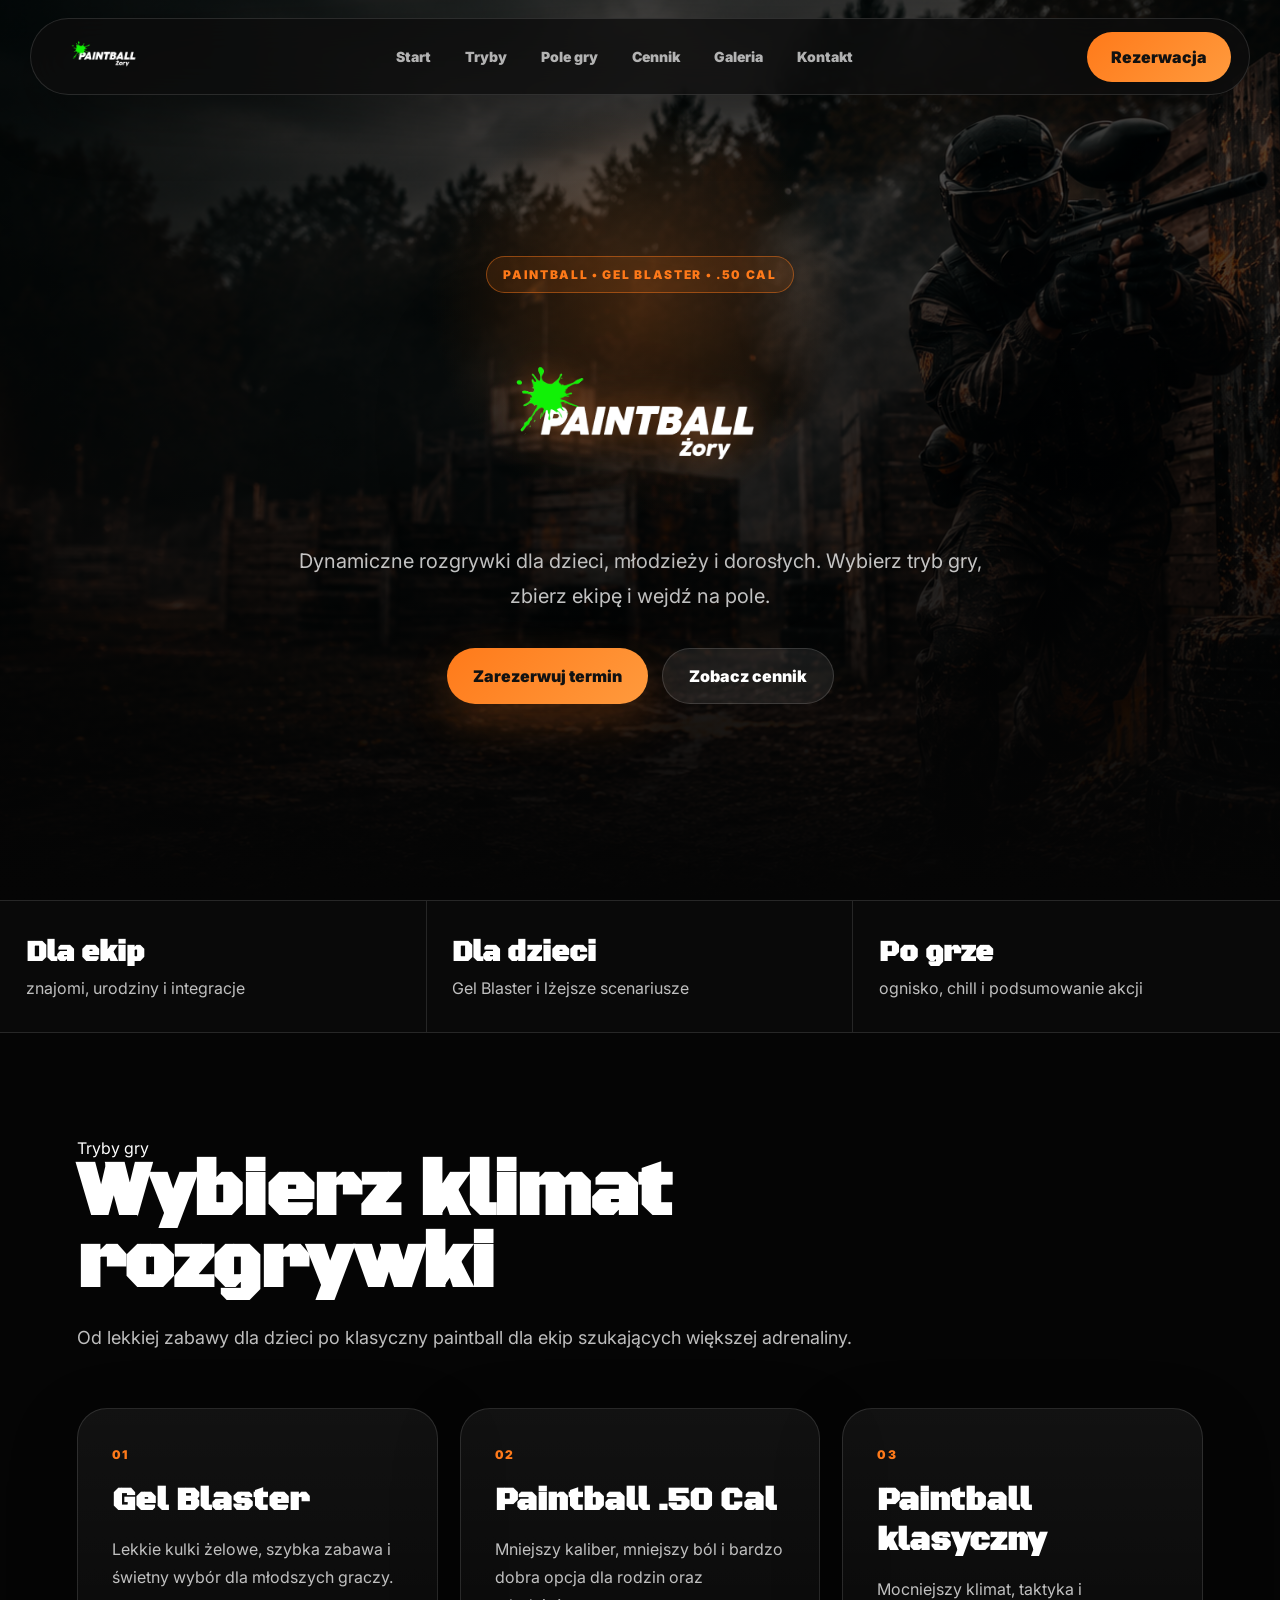
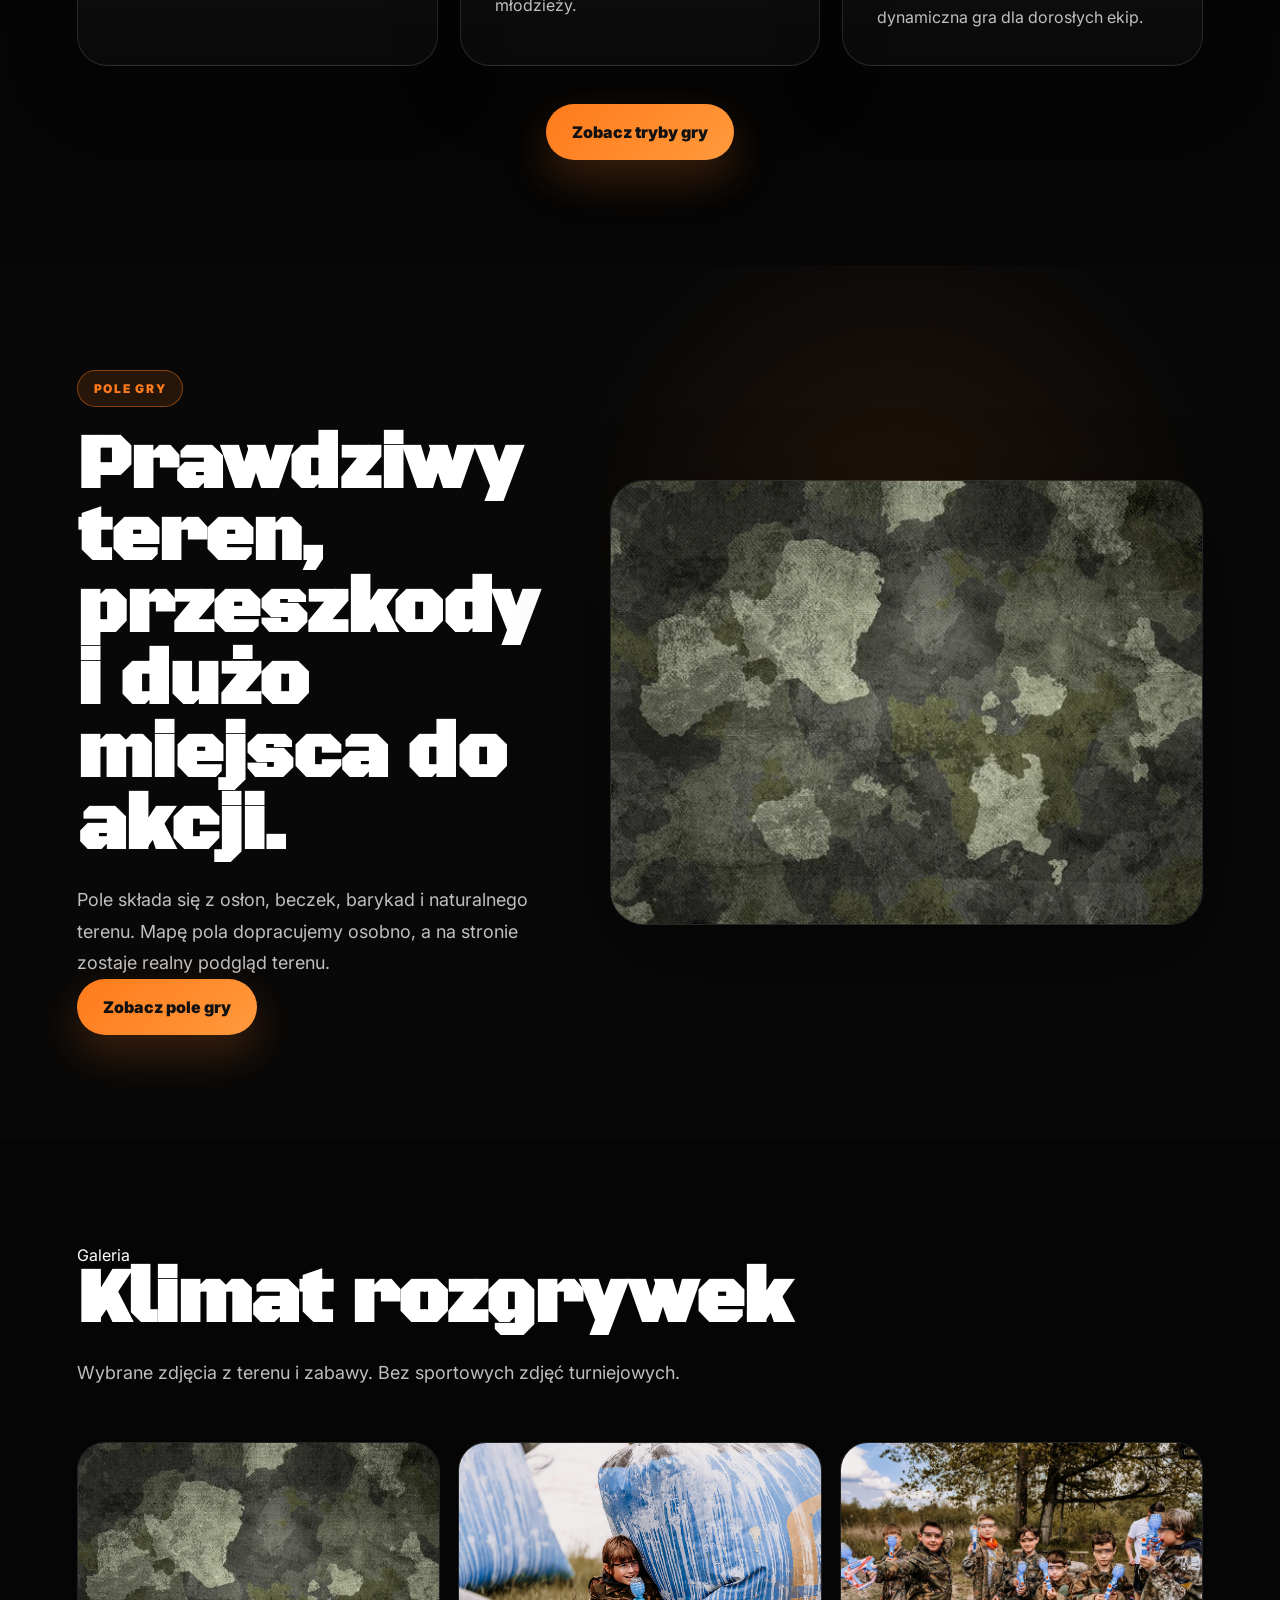
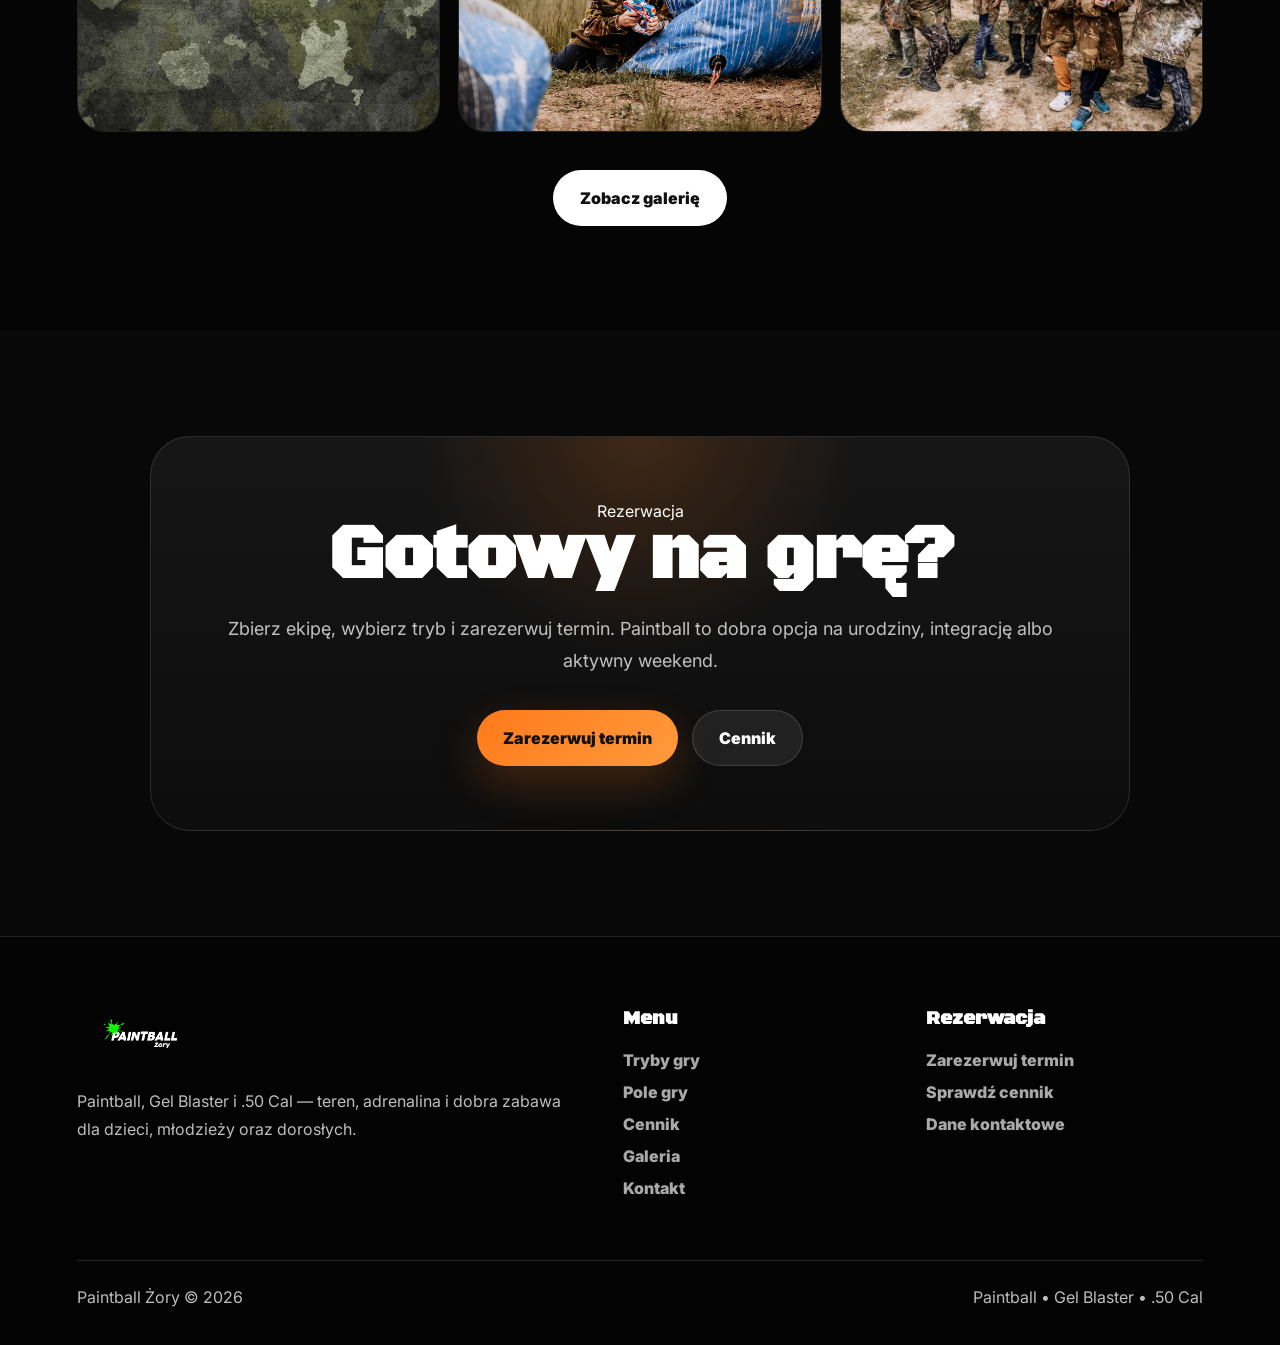
==== commit 01dd807d: "Add files via upload" ====
--- a/index.html
+++ b/index.html
@@ -1,16 +1,15 @@
- <!DOCTYPE html>
+<!DOCTYPE html>
 <html lang="pl">
 <head>
   <meta charset="UTF-8" />
-  <meta name="viewport" content="width=device-width, initial-scale=1.0" />
-
+<meta name="viewport" content="width=device-width, initial-scale=1.0" />
+
+<link rel="preconnect" href="https://fonts.googleapis.com">
+<link rel="preconnect" href="https://fonts.gstatic.com" crossorigin>
+<link href="https://fonts.googleapis.com/css2?family=Black+Ops+One&family=Inter:wght@400;500;600;700;800;900&display=swap" rel="stylesheet">
+
+<link rel="stylesheet" href="style.css">
   <title>Paintball Żory | Paintball, Gel Blaster i .50 Cal</title>
-
-  <link rel="preconnect" href="https://fonts.googleapis.com">
-  <link rel="preconnect" href="https://fonts.gstatic.com" crossorigin>
-  <link href="https://fonts.googleapis.com/css2?family=Black+Ops+One&family=Inter:wght@400;500;600;700;800;900&display=swap" rel="stylesheet">
-
-  <link rel="stylesheet" href="style.css">
 </head>
 
 <body>
@@ -41,7 +40,6 @@
 </header>
 
 <main>
-
   <section class="hero">
     <div class="hero-bg"></div>
     <div class="hero-overlay"></div>
@@ -93,25 +91,19 @@
       <article class="mode-mini reveal">
         <span>01</span>
         <h3>Gel Blaster</h3>
-        <p>
-          Lekkie kulki żelowe, szybka zabawa i świetny wybór dla młodszych graczy.
-        </p>
+        <p>Lekkie kulki żelowe, szybka zabawa i świetny wybór dla młodszych graczy.</p>
       </article>
 
       <article class="mode-mini reveal">
         <span>02</span>
         <h3>Paintball .50 Cal</h3>
-        <p>
-          Mniejszy kaliber, mniejszy ból i bardzo dobra opcja dla rodzin oraz młodzieży.
-        </p>
+        <p>Mniejszy kaliber, mniejszy ból i bardzo dobra opcja dla rodzin oraz młodzieży.</p>
       </article>
 
       <article class="mode-mini reveal">
         <span>03</span>
         <h3>Paintball klasyczny</h3>
-        <p>
-          Mocniejszy klimat, taktyka i dynamiczna gra dla dorosłych ekip.
-        </p>
+        <p>Mocniejszy klimat, taktyka i dynamiczna gra dla dorosłych ekip.</p>
       </article>
     </div>
 
@@ -126,7 +118,7 @@
       <h2>Prawdziwy teren, przeszkody i dużo miejsca do akcji.</h2>
       <p>
         Pole składa się z osłon, beczek, barykad i naturalnego terenu.
-        Mapę interaktywną dopracujemy osobno, a na stronie zostaje realny podgląd pola.
+        Mapę pola dopracujemy osobno, a na stronie zostaje realny podgląd terenu.
       </p>
 
       <a href="pole.html" class="btn btn-orange">Zobacz pole gry</a>
@@ -141,16 +133,13 @@
     <div class="section-title reveal">
       <span>Galeria</span>
       <h2>Klimat rozgrywek</h2>
-      <p>
-        Wybrane zdjęcia z terenu i zabawy — bez zdjęć sportowych, które nie pasują do klimatu strony.
-      </p>
+      <p>Wybrane zdjęcia z terenu i zabawy. Bez sportowych zdjęć turniejowych.</p>
     </div>
 
     <div class="gallery-grid clean-gallery">
+      <img src="background.png" alt="Pole paintballowe" class="reveal gallery-item">
       <img src="image3.png" alt="Gel Blaster na polu" class="reveal gallery-item">
-      <img src="team1.png" alt="Grupa dzieci z Gel Blaster" class="reveal gallery-item">
-      <img src="team2.png" alt="Instruktaż na polu" class="reveal gallery-item">
-      <img src="image4.png" alt="Zabawa paintballowa" class="reveal gallery-item">
+      <img src="image4.png" alt="Rozgrywka paintballowa" class="reveal gallery-item">
     </div>
 
     <div class="center reveal">
@@ -173,7 +162,6 @@
       </div>
     </div>
   </section>
-
 </main>
 
 <footer class="footer">
--- a/style.css
+++ b/style.css
@@ -9,8 +9,8 @@
 }
 
 body {
-  font-family: 'Inter', sans-serif;
-  background: #090909;
+  font-family: "Inter", sans-serif;
+  background: #050505;
   color: #fff;
   overflow-x: hidden;
 }
@@ -20,20 +20,25 @@
   text-decoration: none;
 }
 
+img {
+  max-width: 100%;
+  display: block;
+}
+
 :root {
-  --orange: #ff6a00;
-  --orange2: #ff9d00;
-  --dark: #090909;
-  --panel: rgba(255,255,255,0.07);
+  --orange: #ff7a1a;
+  --orange2: #ff9a3d;
+  --dark: #080808;
+  --card: #121212;
   --line: rgba(255,255,255,0.12);
-  --text: rgba(255,255,255,0.72);
-  --shadow: 0 24px 80px rgba(0,0,0,0.35);
+  --text: rgba(255,255,255,0.74);
+  --shadow: 0 30px 90px rgba(0,0,0,0.45);
 }
 
 .reveal {
   opacity: 0;
-  transform: translateY(34px);
-  transition: 0.8s ease;
+  transform: translateY(32px);
+  transition: 0.75s ease;
 }
 
 .reveal.visible {
@@ -41,92 +46,152 @@
   transform: translateY(0);
 }
 
-.header {
+/* LOADER - TYLKO INDEX */
+
+.page-loader {
+  position: fixed;
+  inset: 0;
+  z-index: 9999;
+  background: #050505;
+  display: grid;
+  place-items: center;
+  overflow: hidden;
+  animation: forceLoaderHide 0.7s ease 1.4s forwards;
+}
+
+.loader-bg {
+  position: absolute;
+  inset: -30px;
+  background:
+    linear-gradient(rgba(0,0,0,0.62), rgba(0,0,0,0.88)),
+    url("hero.png") center/cover no-repeat;
+  filter: blur(12px);
+  transform: scale(1.12);
+}
+
+.loader-content {
+  position: relative;
+  z-index: 2;
+  display: grid;
+  justify-items: center;
+  gap: 16px;
+  padding: 34px 42px;
+  border-radius: 34px;
+  background: rgba(255,255,255,0.06);
+  border: 1px solid rgba(255,255,255,0.12);
+  backdrop-filter: blur(18px);
+  animation: loaderIn 1.2s ease forwards;
+}
+
+.loader-content img {
+  width: min(300px, 70vw);
+  filter: drop-shadow(0 0 26px rgba(255,122,26,0.38));
+}
+
+.loader-content span {
+  color: var(--orange);
+  font-size: 12px;
+  font-weight: 900;
+  letter-spacing: 0.16em;
+  text-transform: uppercase;
+  text-align: center;
+}
+
+.page-loader.hidden {
+  animation: forceLoaderHide 0.55s ease forwards;
+  pointer-events: none;
+}
+
+@keyframes loaderIn {
+  from {
+    opacity: 0;
+    transform: scale(0.94);
+  }
+
+  to {
+    opacity: 1;
+    transform: scale(1);
+  }
+}
+
+@keyframes forceLoaderHide {
+  to {
+    opacity: 0;
+    visibility: hidden;
+    pointer-events: none;
+    transform: translateY(-100%);
+  }
+}
+
+/* HEADER */
+
+.site-header {
   position: fixed;
   top: 18px;
   left: 50%;
   transform: translateX(-50%);
-  width: min(1180px, calc(100% - 28px));
-  min-height: 78px;
+  width: min(1220px, calc(100% - 34px));
+  min-height: 74px;
   padding: 12px 18px;
-  background: rgba(10,10,10,0.72);
+  background: rgba(13,13,13,0.82);
   border: 1px solid var(--line);
-  backdrop-filter: blur(20px);
   border-radius: 999px;
-  z-index: 100;
   display: grid;
   grid-template-columns: auto 1fr auto;
   align-items: center;
-  gap: 26px;
-  box-shadow: 0 20px 70px rgba(0,0,0,0.35);
-}
-
-.logo img {
-  height: 52px;
-  width: auto;
-  display: block;
+  gap: 22px;
+  z-index: 100;
+  backdrop-filter: blur(18px);
+  box-shadow: 0 20px 60px rgba(0,0,0,0.35);
+}
+
+.brand img {
+  width: 112px;
+  height: auto;
 }
 
 .nav {
   display: flex;
   justify-content: center;
-  gap: 8px;
+  align-items: center;
+  gap: 4px;
 }
 
 .nav a {
-  padding: 12px 14px;
+  color: rgba(255,255,255,0.68);
+  padding: 12px 15px;
   border-radius: 999px;
-  color: rgba(255,255,255,0.68);
-  font-size: 13px;
+  font-size: 14px;
   font-weight: 900;
   transition: 0.25s ease;
 }
 
 .nav a:hover {
-  color: #111;
-  background: var(--orange);
-}
-
-.header-btn,
-.btn-primary,
-.btn-secondary {
-  min-height: 52px;
+  color: #fff;
+  background: rgba(255,255,255,0.08);
+}
+
+.nav-cta {
+  min-height: 50px;
   padding: 0 24px;
   border-radius: 999px;
   display: inline-flex;
   align-items: center;
   justify-content: center;
-  font-weight: 950;
-  font-size: 14px;
-  letter-spacing: 0.02em;
-  transition: 0.25s ease;
-}
-
-.header-btn,
-.btn-primary {
   background: linear-gradient(135deg, var(--orange), var(--orange2));
   color: #111;
-  box-shadow: 0 18px 45px rgba(255,106,0,0.26);
-}
-
-.header-btn:hover,
-.btn-primary:hover,
-.btn-secondary:hover {
-  transform: translateY(-4px);
-}
-
-.btn-secondary {
-  background: rgba(255,255,255,0.08);
-  color: #fff;
-  border: 1px solid var(--line);
-}
+  font-weight: 950;
+}
+
+/* HERO */
 
 .hero {
   min-height: 100vh;
   position: relative;
-  padding: 175px 6% 90px;
-  display: flex;
-  align-items: center;
+  display: grid;
+  place-items: center;
+  text-align: center;
+  padding: 150px 6% 90px;
   overflow: hidden;
 }
 
@@ -135,11 +200,11 @@
   inset: 0;
   background: url("hero.png") center/cover no-repeat;
   transform: scale(1.06);
-  animation: heroMove 14s ease-in-out infinite alternate;
+  animation: slowZoom 16s ease-in-out infinite alternate;
   z-index: -3;
 }
 
-@keyframes heroMove {
+@keyframes slowZoom {
   from { transform: scale(1.06); }
   to { transform: scale(1.15); }
 }
@@ -148,225 +213,305 @@
   position: absolute;
   inset: 0;
   background:
-    radial-gradient(circle at 20% 40%, rgba(255,106,0,0.3), transparent 28%),
-    linear-gradient(90deg, rgba(0,0,0,0.92), rgba(0,0,0,0.62), rgba(0,0,0,0.75));
+    radial-gradient(circle at 50% 34%, rgba(255,122,26,0.22), transparent 24%),
+    linear-gradient(180deg, rgba(0,0,0,0.62), rgba(0,0,0,0.78) 52%, #050505 100%);
   z-index: -2;
 }
 
 .hero-content {
-  max-width: 860px;
-  position: relative;
-  z-index: 2;
-}
-
-.eyebrow,
-.section-title span,
-.field-copy span,
-.cta span,
-.map-info span,
-.equipment-copy span {
+  width: min(880px, 100%);
+  display: grid;
+  justify-items: center;
+}
+
+.badge {
   display: inline-flex;
   width: fit-content;
-  padding: 10px 15px;
+  padding: 10px 16px;
   border-radius: 999px;
-  background: rgba(255,106,0,0.12);
-  border: 1px solid rgba(255,106,0,0.32);
-  color: var(--orange2);
+  border: 1px solid rgba(255,122,26,0.45);
+  background: rgba(255,122,26,0.12);
+  color: var(--orange);
   font-size: 12px;
   font-weight: 950;
+  letter-spacing: 0.14em;
   text-transform: uppercase;
-  letter-spacing: 0.14em;
-  margin-bottom: 22px;
-}
-
-.hero h1,
-.section-title h2,
-.field-copy h2,
-.cta h2,
-.map-info h1,
-.equipment-copy h1 {
-  font-family: 'Black Ops One', system-ui;
-  font-size: clamp(44px, 7vw, 92px);
-  line-height: 0.98;
-  letter-spacing: -1px;
-  text-transform: uppercase;
-}
-
-.hero p,
-.section-title p,
-.field-copy p,
-.cta p,
-.map-info p,
-.equipment-copy p {
+  margin-bottom: 24px;
+}
+
+.hero-logo {
+  width: min(420px, 80vw);
+  margin: 10px 0 24px;
+  filter:
+    drop-shadow(0 0 18px rgba(255,122,26,0.42))
+    drop-shadow(0 30px 70px rgba(0,0,0,0.72));
+  animation: logoFloat 3.4s ease-in-out infinite;
+}
+
+@keyframes logoFloat {
+  0%, 100% { transform: translateY(0) scale(1); }
+  50% { transform: translateY(-7px) scale(1.015); }
+}
+
+.hero p {
   max-width: 720px;
-  color: var(--text);
-  font-size: 18px;
-  line-height: 1.8;
-  margin: 28px 0 38px;
+  color: rgba(255,255,255,0.76);
+  font-size: 20px;
+  line-height: 1.75;
 }
 
 .hero-actions {
+  margin-top: 34px;
   display: flex;
-  gap: 15px;
+  gap: 14px;
+  justify-content: center;
   flex-wrap: wrap;
 }
 
-.hero-panel {
-  position: absolute;
-  right: 6%;
-  bottom: 70px;
-  width: 420px;
-  padding: 18px;
-  border-radius: 28px;
-  background: rgba(10,10,10,0.68);
-  border: 1px solid var(--line);
-  backdrop-filter: blur(18px);
-  display: grid;
-  grid-template-columns: repeat(3, 1fr);
-  gap: 12px;
-  z-index: 3;
-}
-
-.hero-panel div {
-  padding: 20px 12px;
-  border-radius: 20px;
-  background: rgba(255,255,255,0.06);
+/* BUTTONS */
+
+.btn {
+  min-height: 56px;
+  padding: 0 26px;
+  border-radius: 999px;
+  display: inline-flex;
+  align-items: center;
+  justify-content: center;
+  font-weight: 950;
+  transition: 0.25s ease;
+}
+
+.btn:hover {
+  transform: translateY(-4px);
+}
+
+.btn-orange {
+  color: #111;
+  background: linear-gradient(135deg, var(--orange), var(--orange2));
+  box-shadow: 0 18px 44px rgba(255,122,26,0.22);
+}
+
+.btn-glass {
+  color: #fff;
+  background: rgba(255,255,255,0.08);
+  border: 1px solid rgba(255,255,255,0.14);
+}
+
+.btn-glass.dark {
+  color: #111;
+  background: #fff;
+}
+
+.center {
+  margin-top: 38px;
   text-align: center;
 }
 
-.hero-panel strong {
-  font-family: 'Black Ops One', system-ui;
-  font-size: 34px;
-  color: var(--orange);
-}
-
-.hero-panel span {
-  display: block;
-  margin-top: 6px;
-  color: rgba(255,255,255,0.6);
-  font-size: 12px;
-  font-weight: 900;
-}
-
-.quick-info {
+/* INFO */
+
+.info-strip {
   display: grid;
   grid-template-columns: repeat(3, 1fr);
   border-top: 1px solid var(--line);
   border-bottom: 1px solid var(--line);
-  background: #0d0d0d;
-}
-
-.quick-info div {
-  padding: 44px 6%;
+  background: #090909;
+}
+
+.info-strip article {
+  padding: 34px 6%;
   border-right: 1px solid var(--line);
 }
 
-.quick-info div:last-child {
+.info-strip article:last-child {
   border-right: none;
 }
 
-.quick-info span {
+.info-strip strong {
+  display: block;
+  font-family: "Black Ops One", system-ui;
+  font-size: 28px;
+  margin-bottom: 8px;
+}
+
+.info-strip span {
+  color: var(--text);
+}
+
+/* SECTIONS */
+
+.section {
+  padding: 105px 6%;
+}
+
+.section-title {
+  max-width: 850px;
+  margin-bottom: 54px;
+}
+
+.section-title h2,
+.field-text h2,
+.cta h2,
+.sub-hero h1 {
+  font-family: "Black Ops One", system-ui;
+  font-size: clamp(38px, 6vw, 76px);
+  line-height: 0.95;
+  letter-spacing: -1px;
+}
+
+.section-title p,
+.field-text p,
+.cta p,
+.sub-hero p {
+  margin-top: 20px;
+  color: var(--text);
+  font-size: 18px;
+  line-height: 1.75;
+}
+
+/* CARDS */
+
+.mode-mini-grid,
+.mode-detail-grid,
+.contact-grid {
+  display: grid;
+  gap: 22px;
+}
+
+.mode-mini-grid,
+.mode-detail-grid,
+.contact-grid {
+  grid-template-columns: repeat(3, 1fr);
+}
+
+.mode-mini,
+.mode-detail,
+.contact-card,
+.price-block {
+  background: linear-gradient(180deg, rgba(255,255,255,0.055), rgba(255,255,255,0.025));
+  border: 1px solid var(--line);
+  border-radius: 30px;
+  padding: 34px;
+  box-shadow: 0 22px 70px rgba(0,0,0,0.22);
+}
+
+.mode-mini span,
+.mode-detail span,
+.contact-card span,
+.price-block span {
   color: var(--orange);
   font-weight: 950;
+  text-transform: uppercase;
+  letter-spacing: 0.12em;
   font-size: 12px;
-  text-transform: uppercase;
-}
-
-.quick-info strong {
-  display: block;
-  font-family: 'Black Ops One', system-ui;
-  font-size: 30px;
-  margin: 14px 0;
-}
-
-.quick-info p {
+}
+
+.mode-mini h3,
+.mode-detail h2,
+.contact-card h2,
+.price-block h2 {
+  font-family: "Black Ops One", system-ui;
+  margin: 18px 0 14px;
+}
+
+.mode-mini h3 {
+  font-size: 32px;
+}
+
+.mode-mini p,
+.mode-detail p,
+.contact-card p,
+.price-block p {
   color: var(--text);
-  line-height: 1.7;
-}
-
-.section {
-  padding: 110px 6%;
-}
-
-.section-title {
-  max-width: 900px;
-  margin-bottom: 58px;
-}
-
-.mode-grid {
-  display: grid;
-  grid-template-columns: repeat(3, 1fr);
-  gap: 22px;
-}
-
-.mode-card {
-  min-height: 560px;
+  line-height: 1.75;
+}
+
+.mode-detail ul {
+  margin-top: 24px;
+  padding-left: 19px;
+  color: var(--text);
+  line-height: 2;
+}
+
+/* FIELD */
+
+.field-preview {
+  display: grid;
+  grid-template-columns: 0.9fr 1.1fr;
+  gap: 48px;
+  align-items: center;
+  background: radial-gradient(circle at 70% 30%, rgba(255,122,26,0.10), transparent 30%), #080808;
+}
+
+.field-image img,
+.real-field img {
+  width: 100%;
   border-radius: 34px;
-  overflow: hidden;
-  background: #111;
   border: 1px solid var(--line);
   box-shadow: var(--shadow);
+  object-fit: cover;
+}
+
+.real-field {
   position: relative;
 }
 
-.mode-card img {
-  width: 100%;
-  height: 310px;
-  object-fit: cover;
-  filter: brightness(0.78);
-}
-
-.mode-card div {
-  padding: 30px;
-}
-
-.mode-card span {
-  color: var(--orange);
-  font-weight: 950;
-  font-size: 12px;
-  text-transform: uppercase;
-}
-
-.mode-card h3 {
-  font-family: 'Black Ops One', system-ui;
-  font-size: 31px;
-  margin: 14px 0;
-}
-
-.mode-card p {
+.field-point {
+  position: absolute;
+  width: 24px;
+  height: 24px;
+  border-radius: 50%;
+  border: 4px solid #fff;
+  background: var(--orange);
+  cursor: pointer;
+  box-shadow: 0 0 0 0 rgba(255,122,26,0.7);
+  animation: pointPulse 2s infinite;
+}
+
+@keyframes pointPulse {
+  70% { box-shadow: 0 0 0 20px rgba(255,122,26,0); }
+  100% { box-shadow: 0 0 0 0 rgba(255,122,26,0); }
+}
+
+.point-1 { left: 12%; top: 70%; }
+.point-2 { left: 52%; top: 45%; }
+.point-3 { left: 78%; top: 56%; }
+
+.field-popup {
+  display: none;
+  margin-top: 22px;
+  padding: 26px;
+  border-radius: 24px;
+  background: #121212;
+  border: 1px solid var(--line);
+}
+
+.field-popup.active {
+  display: block;
+}
+
+.field-popup button {
+  float: right;
+  width: 34px;
+  height: 34px;
+  border: none;
+  border-radius: 50%;
+  background: var(--orange);
+  color: #111;
+  font-weight: 900;
+  cursor: pointer;
+}
+
+.field-popup h3 {
+  font-family: "Black Ops One", system-ui;
+  font-size: 28px;
+  margin-bottom: 10px;
+}
+
+.field-popup p {
   color: var(--text);
-  line-height: 1.75;
-}
-
-.mode-card a {
-  display: inline-flex;
-  margin-top: 24px;
-  color: var(--orange2);
-  font-weight: 950;
-}
-
-.field-preview {
-  padding: 110px 6%;
-  background: #111;
-  display: grid;
-  grid-template-columns: 0.85fr 1.15fr;
-  gap: 48px;
-  align-items: center;
-}
-
-.field-image img {
-  width: 100%;
-  height: 560px;
-  object-fit: cover;
-  display: block;
-  border-radius: 38px;
-  border: 1px solid var(--line);
-  box-shadow: var(--shadow);
-}
-
-.gallery-section {
-  background: #090909;
-}
+}
+
+/* GALLERY */
 
 .gallery-grid {
   display: grid;
@@ -376,423 +521,334 @@
 
 .gallery-grid img {
   width: 100%;
-  height: 320px;
+  height: 290px;
   object-fit: cover;
   border-radius: 28px;
   border: 1px solid var(--line);
-  filter: saturate(1.05) contrast(1.04);
-}
-
-.cta {
-  padding: 110px 6%;
-  background: #111;
-}
-
-.cta-inner {
-  max-width: 1050px;
-  margin: 0 auto;
-  padding: 70px 50px;
-  border-radius: 42px;
-  border: 1px solid var(--line);
+  cursor: zoom-in;
+  transition: 0.25s ease;
+}
+
+.gallery-grid img:hover {
+  transform: scale(1.025);
+}
+
+/* CENNIK */
+
+.price-layout {
+  display: grid;
+  grid-template-columns: repeat(4, 1fr);
+  gap: 22px;
+}
+
+.price-block h2 {
+  color: #fff;
+  font-size: 26px;
+}
+
+.price-block.featured {
+  border-color: rgba(255,122,26,0.65);
+  box-shadow:
+    0 0 0 1px rgba(255,122,26,0.18),
+    0 30px 90px rgba(255,122,26,0.12);
+}
+
+.price-block.fire {
   background:
-    radial-gradient(circle at 50% 0%, rgba(255,106,0,0.22), transparent 34%),
-    rgba(255,255,255,0.04);
-  text-align: center;
-}
-
-.cta p {
-  margin-left: auto;
-  margin-right: auto;
-}
-
-.cta .hero-actions {
-  justify-content: center;
-}
-
-.footer {
-  padding: 70px 6% 38px;
-  background: #050505;
-  border-top: 1px solid var(--line);
-  display: grid;
-  grid-template-columns: 1.3fr 0.8fr 0.9fr;
-  gap: 50px;
-}
-
-.footer img {
-  height: 62px;
-  width: auto;
-  margin-bottom: 22px;
-}
-
-.footer p {
-  max-width: 420px;
-  color: rgba(255,255,255,0.56);
-  line-height: 1.75;
-}
-
-.footer h3 {
-  font-family: 'Black Ops One', system-ui;
-  font-size: 24px;
-  margin-bottom: 20px;
-}
-
-.footer a {
-  display: block;
-  margin: 11px 0;
-  color: rgba(255,255,255,0.64);
-  font-weight: 850;
-}
-
-.footer-phone {
-  color: var(--orange) !important;
-  font-size: 24px;
-}
-
-.footer-bottom {
-  padding: 22px 6%;
-  background: #050505;
-  border-top: 1px solid var(--line);
-  display: flex;
-  justify-content: space-between;
-  color: rgba(255,255,255,0.38);
-  font-weight: 800;
-  font-size: 14px;
-}
-
-.map-page,
-.equipment-page {
-  min-height: 100vh;
-  padding: 130px 24px 24px;
-  display: grid;
-  grid-template-columns: 380px 1fr;
-  gap: 24px;
-  background: #050505;
-}
-
-.map-info,
-.equipment-copy {
-  padding: 32px;
-  border-radius: 30px;
-  background: rgba(255,255,255,0.06);
-  border: 1px solid var(--line);
-}
-
-.map-info h1,
-.equipment-copy h1 {
-  font-size: 48px;
-}
-
-.map-info p,
-.equipment-copy p {
-  font-size: 15px;
-  margin: 22px 0;
-}
-
-.map-legend,
-.equipment-tabs {
-  display: grid;
-  gap: 12px;
-}
-
-.map-legend button,
-.equipment-tabs button {
-  min-height: 48px;
-  border: 1px solid var(--line);
-  border-radius: 999px;
-  background: rgba(255,255,255,0.06);
-  color: #fff;
-  font-weight: 950;
-  cursor: pointer;
-}
-
-.map-legend button:hover,
-.equipment-tabs button:hover,
-.equipment-tabs button.active {
-  background: var(--orange);
-  color: #111;
-}
-
-.map-wrapper {
-  position: relative;
-  min-height: calc(100vh - 154px);
-  border-radius: 34px;
-  overflow: hidden;
-  border: 1px solid var(--line);
-  background: #101010;
-}
-
-#fieldCanvas {
-  width: 100%;
-  height: 100%;
-  display: block;
-}
-
-.map-popup {
-  position: absolute;
-  left: 24px;
-  bottom: 24px;
-  width: 290px;
-  padding: 20px;
-  border-radius: 22px;
-  background: rgba(5,5,5,0.78);
-  border: 1px solid var(--line);
-  backdrop-filter: blur(18px);
-  display: none;
-}
-
-.map-popup.active {
-  display: block;
-}
-
-.map-popup h3 {
-  color: var(--orange);
-  margin-bottom: 8px;
-}
-
-.map-popup p {
-  color: var(--text);
-  line-height: 1.6;
-}
-
-.equipment-stats {
-  margin-top: 28px;
-  display: grid;
-  gap: 12px;
-}
-
-.equipment-stats div {
+    radial-gradient(circle at 50% 0%, rgba(255,122,26,0.18), transparent 44%),
+    linear-gradient(180deg, rgba(255,255,255,0.055), rgba(255,255,255,0.025));
+}
+
+.price-row {
+  margin-top: 18px;
   padding: 18px;
   border-radius: 20px;
   background: rgba(255,255,255,0.06);
   border: 1px solid var(--line);
 }
 
-.equipment-stats strong {
+.price-row strong {
   display: block;
+  font-family: "Black Ops One", system-ui;
+  font-size: 34px;
+  color: #fff;
+  margin-bottom: 6px;
+}
+
+/* CTA */
+
+.cta {
+  padding: 105px 6%;
+  background: #080808;
+}
+
+.cta-inner {
+  max-width: 980px;
+  margin: 0 auto;
+  text-align: center;
+  padding: 64px 42px;
+  border-radius: 40px;
+  background:
+    radial-gradient(circle at 50% 0%, rgba(255,122,26,0.18), transparent 35%),
+    linear-gradient(180deg, rgba(255,255,255,0.06), rgba(255,255,255,0.025));
+  border: 1px solid var(--line);
+}
+
+/* SUB HERO */
+
+.sub-hero {
+  min-height: 62vh;
+  position: relative;
+  display: flex;
+  align-items: end;
+  padding: 150px 6% 80px;
+  overflow: hidden;
+}
+
+.sub-hero img {
+  position: absolute;
+  inset: 0;
+  width: 100%;
+  height: 100%;
+  object-fit: cover;
+  filter: brightness(0.42);
+  z-index: -2;
+}
+
+.sub-hero::after {
+  content: "";
+  position: absolute;
+  inset: 0;
+  background: linear-gradient(90deg, rgba(0,0,0,0.82), rgba(0,0,0,0.36));
+  z-index: -1;
+}
+
+.sub-hero-content {
+  max-width: 900px;
+}
+
+/* FOOTER */
+
+.footer {
+  padding: 70px 6% 34px;
+  background: #030303;
+  border-top: 1px solid var(--line);
+}
+
+.footer-grid {
+  display: grid;
+  grid-template-columns: 1.4fr 0.7fr 0.8fr;
+  gap: 60px;
+}
+
+.footer-logo {
+  width: 130px;
+  margin-bottom: 20px;
+}
+
+.footer p {
+  color: var(--text);
+  line-height: 1.75;
+}
+
+.footer h3 {
+  font-family: "Black Ops One", system-ui;
+  margin-bottom: 20px;
+}
+
+.footer a {
+  display: block;
+  color: rgba(255,255,255,0.66);
+  margin: 12px 0;
+  font-weight: 850;
+  transition: 0.2s ease;
+}
+
+.footer a:hover {
   color: var(--orange);
-  font-size: 24px;
-  margin-bottom: 4px;
-}
-
-.equipment-stats span {
-  color: rgba(255,255,255,0.58);
-  font-weight: 850;
-}
-
-.equipment-viewer {
-  min-height: calc(100vh - 154px);
-  border-radius: 34px;
-  background:
-    radial-gradient(circle at center, rgba(255,106,0,0.18), transparent 38%),
-    #101010;
-  border: 1px solid var(--line);
-  display: grid;
-  place-items: center;
-  padding: 40px;
-  overflow: hidden;
-}
-
-.weapon-card {
-  width: min(780px, 100%);
-  min-height: 460px;
-  position: relative;
-  display: grid;
-  place-items: center;
-  transform-style: preserve-3d;
-  transition: 0.15s ease;
-}
-
-.weapon-card img {
-  max-width: 88%;
-  max-height: 420px;
+}
+
+.footer-bottom {
+  margin-top: 50px;
+  padding-top: 22px;
+  border-top: 1px solid var(--line);
+  display: flex;
+  justify-content: space-between;
+  gap: 20px;
+}
+
+/* LIGHTBOX */
+
+.lightbox {
+  position: fixed;
+  inset: 0;
+  background: rgba(0,0,0,0.88);
+  z-index: 300;
+  display: none;
+  align-items: center;
+  justify-content: center;
+  padding: 24px;
+}
+
+.lightbox.active {
+  display: flex;
+}
+
+.lightbox img {
+  max-width: min(1100px, 94vw);
+  max-height: 86vh;
+  border-radius: 24px;
   object-fit: contain;
-  filter: drop-shadow(0 40px 80px rgba(0,0,0,0.55));
-}
-
-.weapon-point {
+}
+
+.lightbox button {
   position: absolute;
-}
-
-.weapon-point > span {
-  width: 22px;
-  height: 22px;
+  top: 22px;
+  right: 24px;
+  width: 46px;
+  height: 46px;
+  border: none;
   border-radius: 50%;
-  background: var(--orange);
-  border: 4px solid #fff;
-  display: block;
-  animation: pulse 2s infinite;
-}
-
-.weapon-point div {
-  position: absolute;
-  width: 220px;
-  padding: 16px;
-  border-radius: 18px;
-  background: rgba(5,5,5,0.86);
-  border: 1px solid var(--line);
-  bottom: 34px;
-  left: 50%;
-  transform: translateX(-50%);
-  opacity: 0;
-  transition: 0.25s ease;
-}
-
-.weapon-point:hover div {
-  opacity: 1;
-}
-
-.weapon-point h3 {
-  color: var(--orange);
-  margin-bottom: 8px;
-}
-
-.weapon-point p {
-  color: var(--text);
-  font-size: 13px;
-  line-height: 1.5;
-}
-
-.point-one {
-  top: 32%;
-  left: 28%;
-}
-
-.point-two {
-  top: 58%;
-  right: 24%;
-}
-
-.viewer-hint {
-  color: rgba(255,255,255,0.45);
-  font-weight: 800;
-  text-align: center;
-}
-
-@keyframes pulse {
-  0% { box-shadow: 0 0 0 0 rgba(255,106,0,0.55); }
-  70% { box-shadow: 0 0 0 18px rgba(255,106,0,0); }
-  100% { box-shadow: 0 0 0 0 rgba(255,106,0,0); }
-}
-
-@media (max-width: 1000px) {
-  .header {
+  background: #fff;
+  color: #111;
+  font-size: 30px;
+  cursor: pointer;
+}
+
+/* RESPONSIVE */
+
+@media (max-width: 1050px) {
+  .site-header {
     position: relative;
     top: auto;
     left: auto;
     transform: none;
-    width: calc(100% - 20px);
-    margin: 10px auto 0;
+    margin: 14px auto 0;
+    width: calc(100% - 24px);
     border-radius: 28px;
     grid-template-columns: 1fr;
   }
 
-  .logo img {
-    height: 46px;
+  .brand img {
+    width: 105px;
   }
 
   .nav {
     display: grid;
     grid-template-columns: repeat(3, 1fr);
-  }
-
-  .header-btn {
+    gap: 8px;
+    width: 100%;
+  }
+
+  .nav a {
+    text-align: center;
+    background: rgba(255,255,255,0.055);
+  }
+
+  .nav-cta {
     width: 100%;
   }
 
   .hero {
     min-height: auto;
-    padding: 70px 24px;
-  }
-
-  .hero h1 {
-    font-size: 42px;
-  }
-
-  .hero-panel {
-    position: static;
-    width: 100%;
-    margin-top: 36px;
-  }
-
-  .quick-info,
-  .mode-grid,
+    padding: 74px 22px 70px;
+  }
+
+  .info-strip,
+  .mode-mini-grid,
+  .mode-detail-grid,
   .field-preview,
   .gallery-grid,
-  .footer,
-  .map-page,
-  .equipment-page {
+  .price-layout,
+  .contact-grid,
+  .footer-grid {
     grid-template-columns: 1fr;
   }
 
-  .quick-info div {
+  .info-strip article {
     border-right: none;
     border-bottom: 1px solid var(--line);
   }
 
-  .section,
-  .field-preview,
-  .cta {
-    padding: 78px 24px;
-  }
-
-  .field-image img {
-    height: 360px;
-  }
-
-  .map-page,
-  .equipment-page {
-    padding-top: 28px;
-  }
-
-  .map-wrapper,
-  .equipment-viewer {
-    min-height: 620px;
+  .gallery-grid img {
+    height: 260px;
+  }
+
+  .footer-bottom {
+    flex-direction: column;
   }
 }
 
 @media (max-width: 560px) {
+  .loader-content {
+    width: calc(100% - 36px);
+    padding: 26px 18px;
+  }
+
+  .loader-content img {
+    width: 220px;
+  }
+
+  .site-header {
+    padding: 12px;
+  }
+
   .nav {
     grid-template-columns: repeat(2, 1fr);
   }
 
   .nav a {
-    text-align: center;
     font-size: 12px;
-  }
-
-  .hero h1,
+    padding: 11px 6px;
+  }
+
+  .hero-logo {
+    width: 78vw;
+  }
+
+  .hero p {
+    font-size: 16px;
+  }
+
+  .btn {
+    width: 100%;
+  }
+
+  .section,
+  .cta {
+    padding: 78px 20px;
+  }
+
   .section-title h2,
-  .field-copy h2,
-  .cta h2 {
-    font-size: 36px;
-  }
-
-  .hero p,
-  .section-title p,
-  .field-copy p,
-  .cta p {
-    font-size: 15px;
-  }
-
-  .btn-primary,
-  .btn-secondary {
-    width: 100%;
-  }
-
-  .hero-panel {
-    grid-template-columns: 1fr;
-  }
-
-  .mode-card {
-    min-height: auto;
-  }
-
-  .gallery-grid img {
-    height: 240px;
-  }
-
-  .footer-bottom {
-    flex-direction: column;
-    gap: 8px;
-  }
-}
+  .field-text h2,
+  .cta h2,
+  .sub-hero h1 {
+    font-size: 38px;
+  }
+
+  .mode-mini,
+  .mode-detail,
+  .price-block,
+  .contact-card {
+    padding: 26px 22px;
+    border-radius: 24px;
+  }
+
+  .price-row strong {
+    font-size: 30px;
+  }
+
+  .sub-hero {
+    padding: 70px 22px 58px;
+    min-height: 55vh;
+  }
+
+  .real-field {
+    width: calc(100% + 40px);
+    margin-left: -20px;
+  }
+
+  .real-field img {
+    border-radius: 0;
+  }
+}
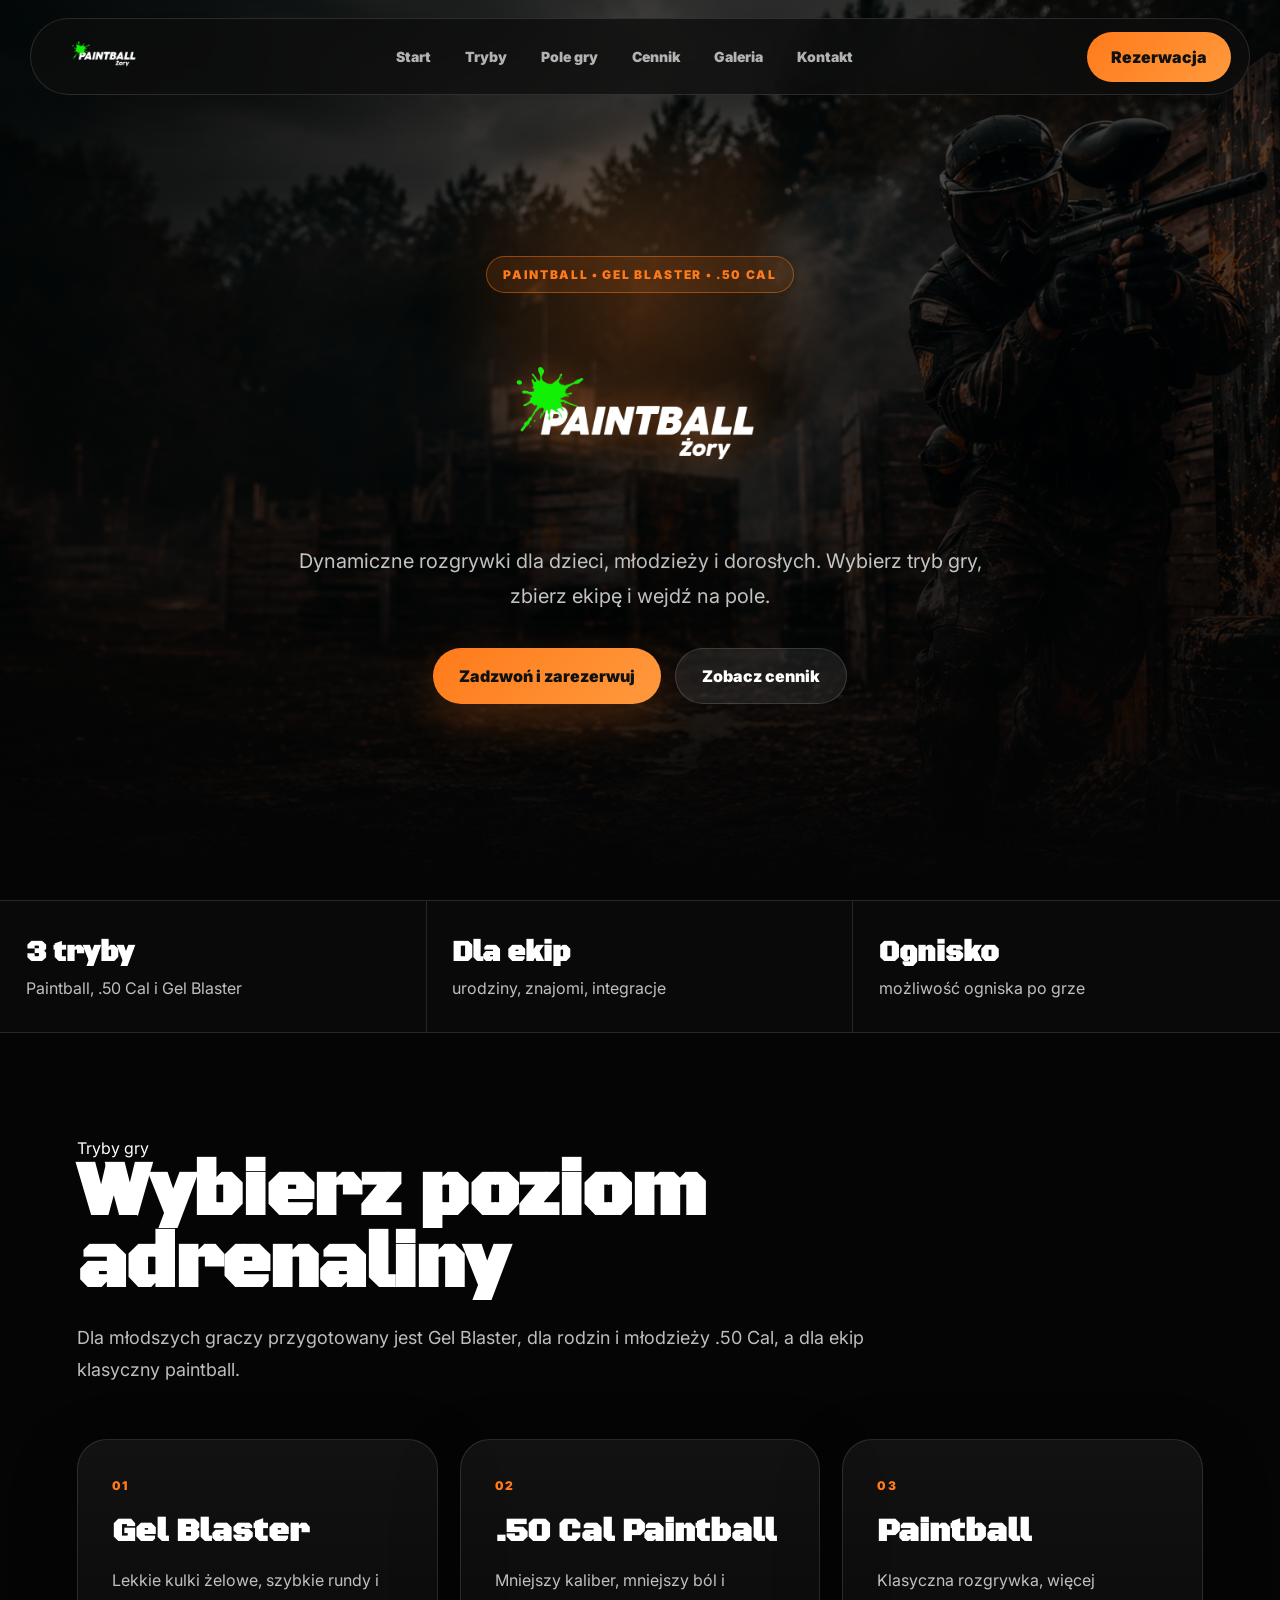
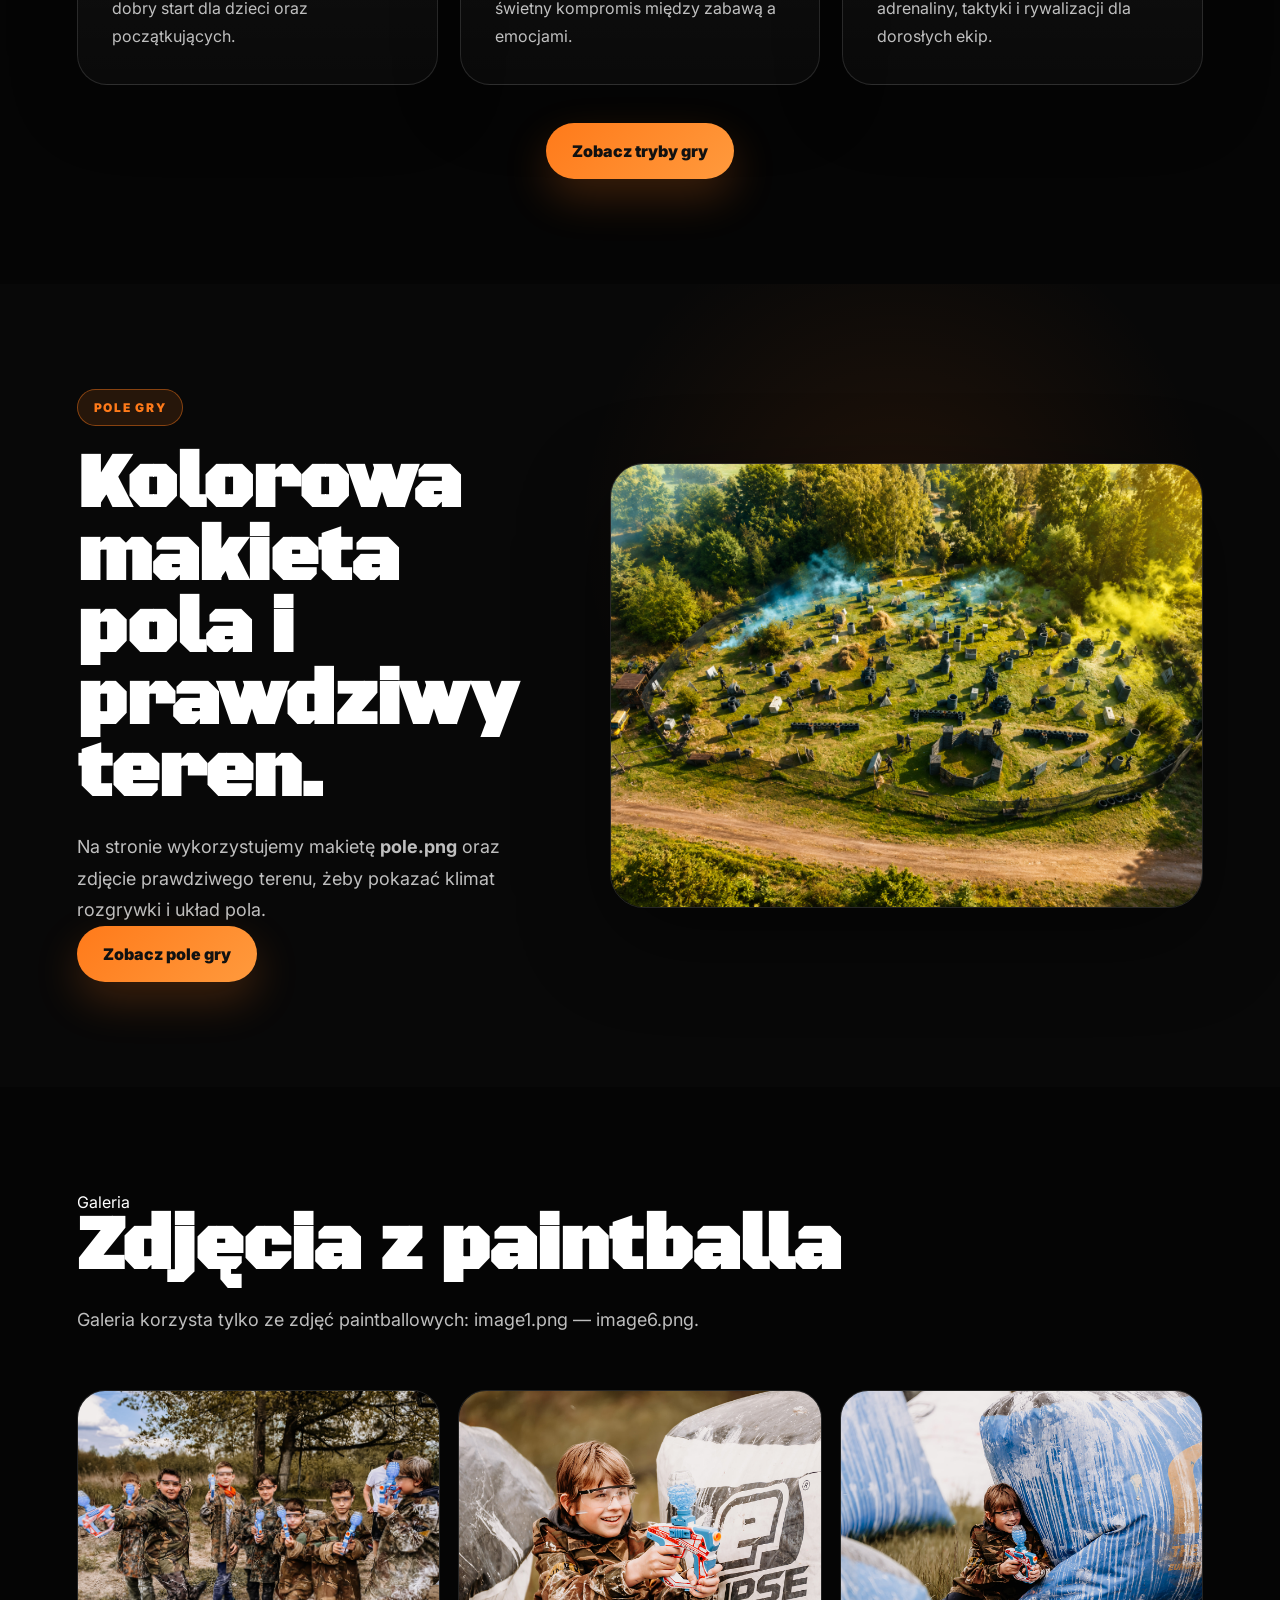
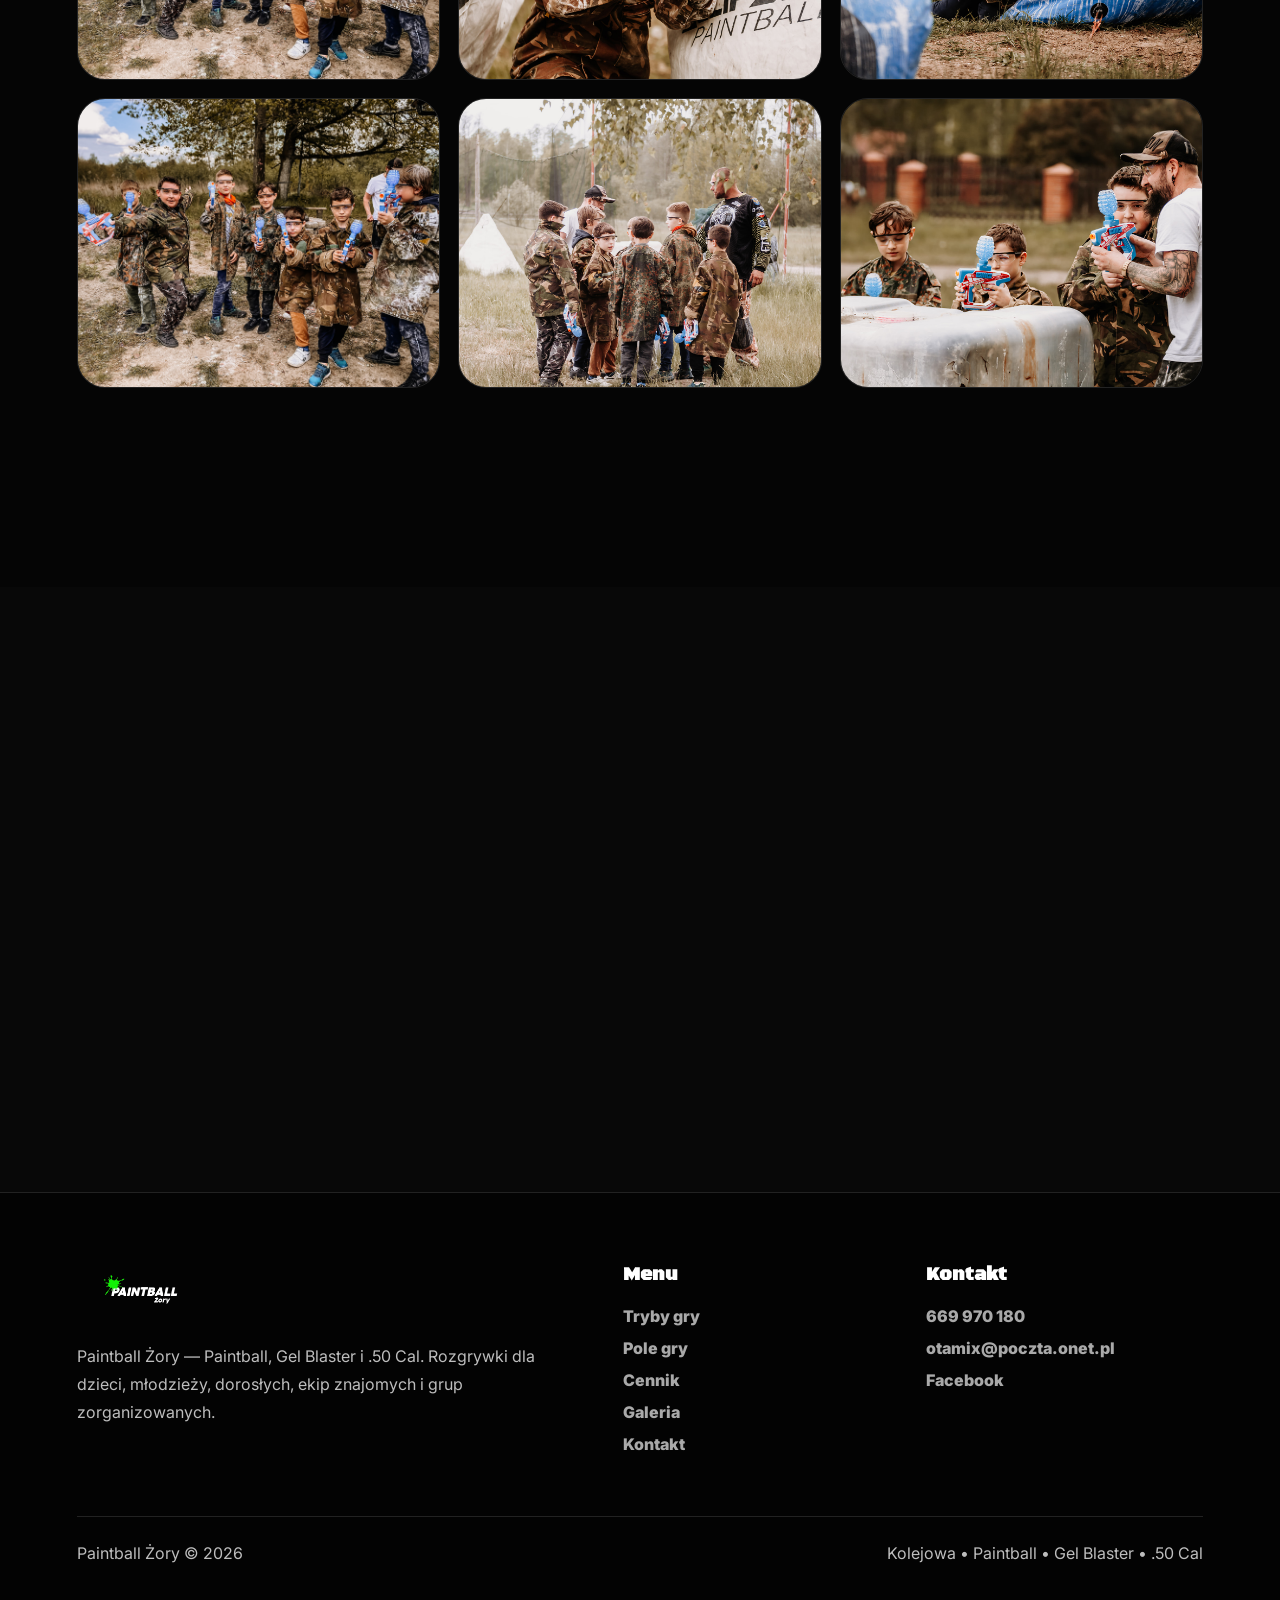
==== commit e2118557: "Add files via upload" ====
--- a/index.html
+++ b/index.html
@@ -16,6 +16,7 @@
 
 <div class="page-loader" id="pageLoader">
   <div class="loader-bg"></div>
+
   <div class="loader-content">
     <img src="logo.png" alt="Paintball Żory">
     <span>Paintball • Gel Blaster • .50 Cal</span>
@@ -23,11 +24,11 @@
 </div>
 
 <header class="site-header">
-  <a href="index.html" class="brand">
+  <a href="index.html" class="brand" aria-label="Paintball Żory - strona główna">
     <img src="logo.png" alt="Paintball Żory">
   </a>
 
-  <nav class="nav">
+  <nav class="nav" aria-label="Menu główne">
     <a href="index.html">Start</a>
     <a href="tryby.html">Tryby</a>
     <a href="pole.html">Pole gry</a>
@@ -36,7 +37,7 @@
     <a href="kontakt.html">Kontakt</a>
   </nav>
 
-  <a href="kontakt.html" class="nav-cta">Rezerwacja</a>
+  <a href="tel:669970180" class="nav-cta">Rezerwacja</a>
 </header>
 
 <main>
@@ -46,7 +47,6 @@
 
     <div class="hero-content reveal">
       <span class="badge">Paintball • Gel Blaster • .50 Cal</span>
-
       <img src="logo.png" alt="Paintball Żory" class="hero-logo">
 
       <p>
@@ -55,7 +55,7 @@
       </p>
 
       <div class="hero-actions">
-        <a href="kontakt.html" class="btn btn-orange">Zarezerwuj termin</a>
+        <a href="tel:669970180" class="btn btn-orange">Zadzwoń i zarezerwuj</a>
         <a href="cennik.html" class="btn btn-glass">Zobacz cennik</a>
       </div>
     </div>
@@ -63,27 +63,28 @@
 
   <section class="info-strip reveal">
     <article>
+      <strong>3 tryby</strong>
+      <span>Paintball, .50 Cal i Gel Blaster</span>
+    </article>
+
+    <article>
       <strong>Dla ekip</strong>
-      <span>znajomi, urodziny i integracje</span>
+      <span>urodziny, znajomi, integracje</span>
     </article>
 
     <article>
-      <strong>Dla dzieci</strong>
-      <span>Gel Blaster i lżejsze scenariusze</span>
-    </article>
-
-    <article>
-      <strong>Po grze</strong>
-      <span>ognisko, chill i podsumowanie akcji</span>
+      <strong>Ognisko</strong>
+      <span>możliwość ogniska po grze</span>
     </article>
   </section>
 
   <section class="section">
     <div class="section-title reveal">
       <span>Tryby gry</span>
-      <h2>Wybierz klimat rozgrywki</h2>
-      <p>
-        Od lekkiej zabawy dla dzieci po klasyczny paintball dla ekip szukających większej adrenaliny.
+      <h2>Wybierz poziom adrenaliny</h2>
+      <p>
+        Dla młodszych graczy przygotowany jest Gel Blaster, dla rodzin i młodzieży .50 Cal,
+        a dla ekip klasyczny paintball.
       </p>
     </div>
 
@@ -91,19 +92,19 @@
       <article class="mode-mini reveal">
         <span>01</span>
         <h3>Gel Blaster</h3>
-        <p>Lekkie kulki żelowe, szybka zabawa i świetny wybór dla młodszych graczy.</p>
+        <p>Lekkie kulki żelowe, szybkie rundy i dobry start dla dzieci oraz początkujących.</p>
       </article>
 
       <article class="mode-mini reveal">
         <span>02</span>
-        <h3>Paintball .50 Cal</h3>
-        <p>Mniejszy kaliber, mniejszy ból i bardzo dobra opcja dla rodzin oraz młodzieży.</p>
+        <h3>.50 Cal Paintball</h3>
+        <p>Mniejszy kaliber, mniejszy ból i świetny kompromis między zabawą a emocjami.</p>
       </article>
 
       <article class="mode-mini reveal">
         <span>03</span>
-        <h3>Paintball klasyczny</h3>
-        <p>Mocniejszy klimat, taktyka i dynamiczna gra dla dorosłych ekip.</p>
+        <h3>Paintball</h3>
+        <p>Klasyczna rozgrywka, więcej adrenaliny, taktyki i rywalizacji dla dorosłych ekip.</p>
       </article>
     </div>
 
@@ -115,31 +116,34 @@
   <section class="section field-preview">
     <div class="field-text reveal">
       <span class="badge">Pole gry</span>
-      <h2>Prawdziwy teren, przeszkody i dużo miejsca do akcji.</h2>
-      <p>
-        Pole składa się z osłon, beczek, barykad i naturalnego terenu.
-        Mapę pola dopracujemy osobno, a na stronie zostaje realny podgląd terenu.
+      <h2>Kolorowa makieta pola i prawdziwy teren.</h2>
+      <p>
+        Na stronie wykorzystujemy makietę <strong>pole.png</strong> oraz zdjęcie prawdziwego terenu,
+        żeby pokazać klimat rozgrywki i układ pola.
       </p>
 
       <a href="pole.html" class="btn btn-orange">Zobacz pole gry</a>
     </div>
 
     <div class="field-image reveal">
-      <img src="background.png" alt="Pole paintballowe">
+      <img src="pole.png" alt="Makieta pola paintballowego">
     </div>
   </section>
 
   <section class="section gallery-preview">
     <div class="section-title reveal">
       <span>Galeria</span>
-      <h2>Klimat rozgrywek</h2>
-      <p>Wybrane zdjęcia z terenu i zabawy. Bez sportowych zdjęć turniejowych.</p>
+      <h2>Zdjęcia z paintballa</h2>
+      <p>Galeria korzysta tylko ze zdjęć paintballowych: image1.png — image6.png.</p>
     </div>
 
     <div class="gallery-grid clean-gallery">
-      <img src="background.png" alt="Pole paintballowe" class="reveal gallery-item">
-      <img src="image3.png" alt="Gel Blaster na polu" class="reveal gallery-item">
-      <img src="image4.png" alt="Rozgrywka paintballowa" class="reveal gallery-item">
+      <img src="image1.png" alt="Paintball Żory - zdjęcie 1" class="reveal gallery-item">
+      <img src="image2.png" alt="Paintball Żory - zdjęcie 2" class="reveal gallery-item">
+      <img src="image3.png" alt="Paintball Żory - zdjęcie 3" class="reveal gallery-item">
+      <img src="image4.png" alt="Paintball Żory - zdjęcie 4" class="reveal gallery-item">
+      <img src="image5.png" alt="Paintball Żory - zdjęcie 5" class="reveal gallery-item">
+      <img src="image6.png" alt="Paintball Żory - zdjęcie 6" class="reveal gallery-item">
     </div>
 
     <div class="center reveal">
@@ -150,15 +154,15 @@
   <section class="cta">
     <div class="cta-inner reveal">
       <span>Rezerwacja</span>
-      <h2>Gotowy na grę?</h2>
-      <p>
-        Zbierz ekipę, wybierz tryb i zarezerwuj termin. Paintball to dobra opcja
-        na urodziny, integrację albo aktywny weekend.
+      <h2>Zbierz ekipę i zagraj.</h2>
+      <p>
+        Zadzwoń, napisz maila albo odezwij się przez Facebooka. Podaj liczbę osób,
+        wiek uczestników i wybrany tryb gry.
       </p>
 
       <div class="hero-actions">
-        <a href="kontakt.html" class="btn btn-orange">Zarezerwuj termin</a>
-        <a href="cennik.html" class="btn btn-glass">Cennik</a>
+        <a href="tel:669970180" class="btn btn-orange">669 970 180</a>
+        <a href="kontakt.html" class="btn btn-glass">Kontakt</a>
       </div>
     </div>
   </section>
@@ -169,8 +173,8 @@
     <div>
       <img src="logo.png" alt="Paintball Żory" class="footer-logo">
       <p>
-        Paintball, Gel Blaster i .50 Cal — teren, adrenalina i dobra zabawa
-        dla dzieci, młodzieży oraz dorosłych.
+        Paintball Żory — Paintball, Gel Blaster i .50 Cal. Rozgrywki dla dzieci,
+        młodzieży, dorosłych, ekip znajomych i grup zorganizowanych.
       </p>
     </div>
 
@@ -184,16 +188,16 @@
     </div>
 
     <div>
-      <h3>Rezerwacja</h3>
-      <a href="kontakt.html">Zarezerwuj termin</a>
-      <a href="cennik.html">Sprawdź cennik</a>
-      <a href="kontakt.html">Dane kontaktowe</a>
+      <h3>Kontakt</h3>
+      <a href="tel:669970180">669 970 180</a>
+      <a href="mailto:otamix@poczta.onet.pl">otamix@poczta.onet.pl</a>
+      <a href="https://www.facebook.com/PaintballBorowka" target="_blank" rel="noopener">Facebook</a>
     </div>
   </div>
 
   <div class="footer-bottom">
     <p>Paintball Żory © 2026</p>
-    <p>Paintball • Gel Blaster • .50 Cal</p>
+    <p>Kolejowa • Paintball • Gel Blaster • .50 Cal</p>
   </div>
 </footer>
 
--- a/style.css
+++ b/style.css
@@ -36,12 +36,17 @@
 }
 
 .reveal {
+  opacity: 1;
+  transform: none;
+}
+
+.js-enabled .reveal {
   opacity: 0;
   transform: translateY(32px);
   transition: 0.75s ease;
 }
 
-.reveal.visible {
+.js-enabled .reveal.visible {
   opacity: 1;
   transform: translateY(0);
 }
@@ -56,7 +61,7 @@
   display: grid;
   place-items: center;
   overflow: hidden;
-  animation: forceLoaderHide 0.7s ease 1.4s forwards;
+  animation: loaderAutoOut 0.65s ease 1.15s forwards;
 }
 
 .loader-bg {
@@ -80,7 +85,7 @@
   background: rgba(255,255,255,0.06);
   border: 1px solid rgba(255,255,255,0.12);
   backdrop-filter: blur(18px);
-  animation: loaderIn 1.2s ease forwards;
+  animation: loaderSlideIn 0.55s cubic-bezier(.2,.8,.2,1) forwards;
 }
 
 .loader-content img {
@@ -98,28 +103,28 @@
 }
 
 .page-loader.hidden {
-  animation: forceLoaderHide 0.55s ease forwards;
+  animation: loaderAutoOut 0.45s ease forwards;
   pointer-events: none;
 }
 
-@keyframes loaderIn {
+@keyframes loaderSlideIn {
   from {
     opacity: 0;
-    transform: scale(0.94);
+    transform: translateX(-80px) scale(0.96);
   }
 
   to {
     opacity: 1;
-    transform: scale(1);
-  }
-}
-
-@keyframes forceLoaderHide {
+    transform: translateX(0) scale(1);
+  }
+}
+
+@keyframes loaderAutoOut {
   to {
     opacity: 0;
     visibility: hidden;
     pointer-events: none;
-    transform: translateY(-100%);
+    transform: translateX(100%);
   }
 }
 
@@ -279,6 +284,9 @@
   justify-content: center;
   font-weight: 950;
   transition: 0.25s ease;
+  border: 0;
+  font-family: inherit;
+  cursor: pointer;
 }
 
 .btn:hover {
@@ -386,7 +394,8 @@
 .mode-mini,
 .mode-detail,
 .contact-card,
-.price-block {
+.price-block,
+.contact-form-box {
   background: linear-gradient(180deg, rgba(255,255,255,0.055), rgba(255,255,255,0.025));
   border: 1px solid var(--line);
   border-radius: 30px;
@@ -408,7 +417,8 @@
 .mode-mini h3,
 .mode-detail h2,
 .contact-card h2,
-.price-block h2 {
+.price-block h2,
+.contact-form-box h2 {
   font-family: "Black Ops One", system-ui;
   margin: 18px 0 14px;
 }
@@ -420,7 +430,8 @@
 .mode-mini p,
 .mode-detail p,
 .contact-card p,
-.price-block p {
+.price-block p,
+.contact-form-box p {
   color: var(--text);
   line-height: 1.75;
 }
@@ -573,6 +584,60 @@
   font-size: 34px;
   color: #fff;
   margin-bottom: 6px;
+}
+
+/* CONTACT */
+
+.contact-layout {
+  display: grid;
+  grid-template-columns: 0.9fr 1.1fr;
+  gap: 24px;
+  align-items: start;
+}
+
+.contact-info {
+  display: grid;
+  gap: 18px;
+}
+
+.contact-card h2 a {
+  overflow-wrap: anywhere;
+}
+
+.contact-form {
+  display: grid;
+  gap: 16px;
+  margin-top: 24px;
+}
+
+.contact-form label {
+  display: grid;
+  gap: 8px;
+  font-weight: 900;
+  color: rgba(255,255,255,0.86);
+}
+
+.contact-form input,
+.contact-form select,
+.contact-form textarea {
+  width: 100%;
+  border: 1px solid var(--line);
+  border-radius: 18px;
+  background: rgba(255,255,255,0.07);
+  color: #fff;
+  padding: 15px 16px;
+  font: inherit;
+  outline: none;
+}
+
+.contact-form select option {
+  color: #111;
+}
+
+.contact-form input:focus,
+.contact-form select:focus,
+.contact-form textarea:focus {
+  border-color: rgba(255,122,26,0.72);
 }
 
 /* CTA */
@@ -761,6 +826,7 @@
   .gallery-grid,
   .price-layout,
   .contact-grid,
+  .contact-layout,
   .footer-grid {
     grid-template-columns: 1fr;
   }
@@ -829,7 +895,8 @@
   .mode-mini,
   .mode-detail,
   .price-block,
-  .contact-card {
+  .contact-card,
+  .contact-form-box {
     padding: 26px 22px;
     border-radius: 24px;
   }
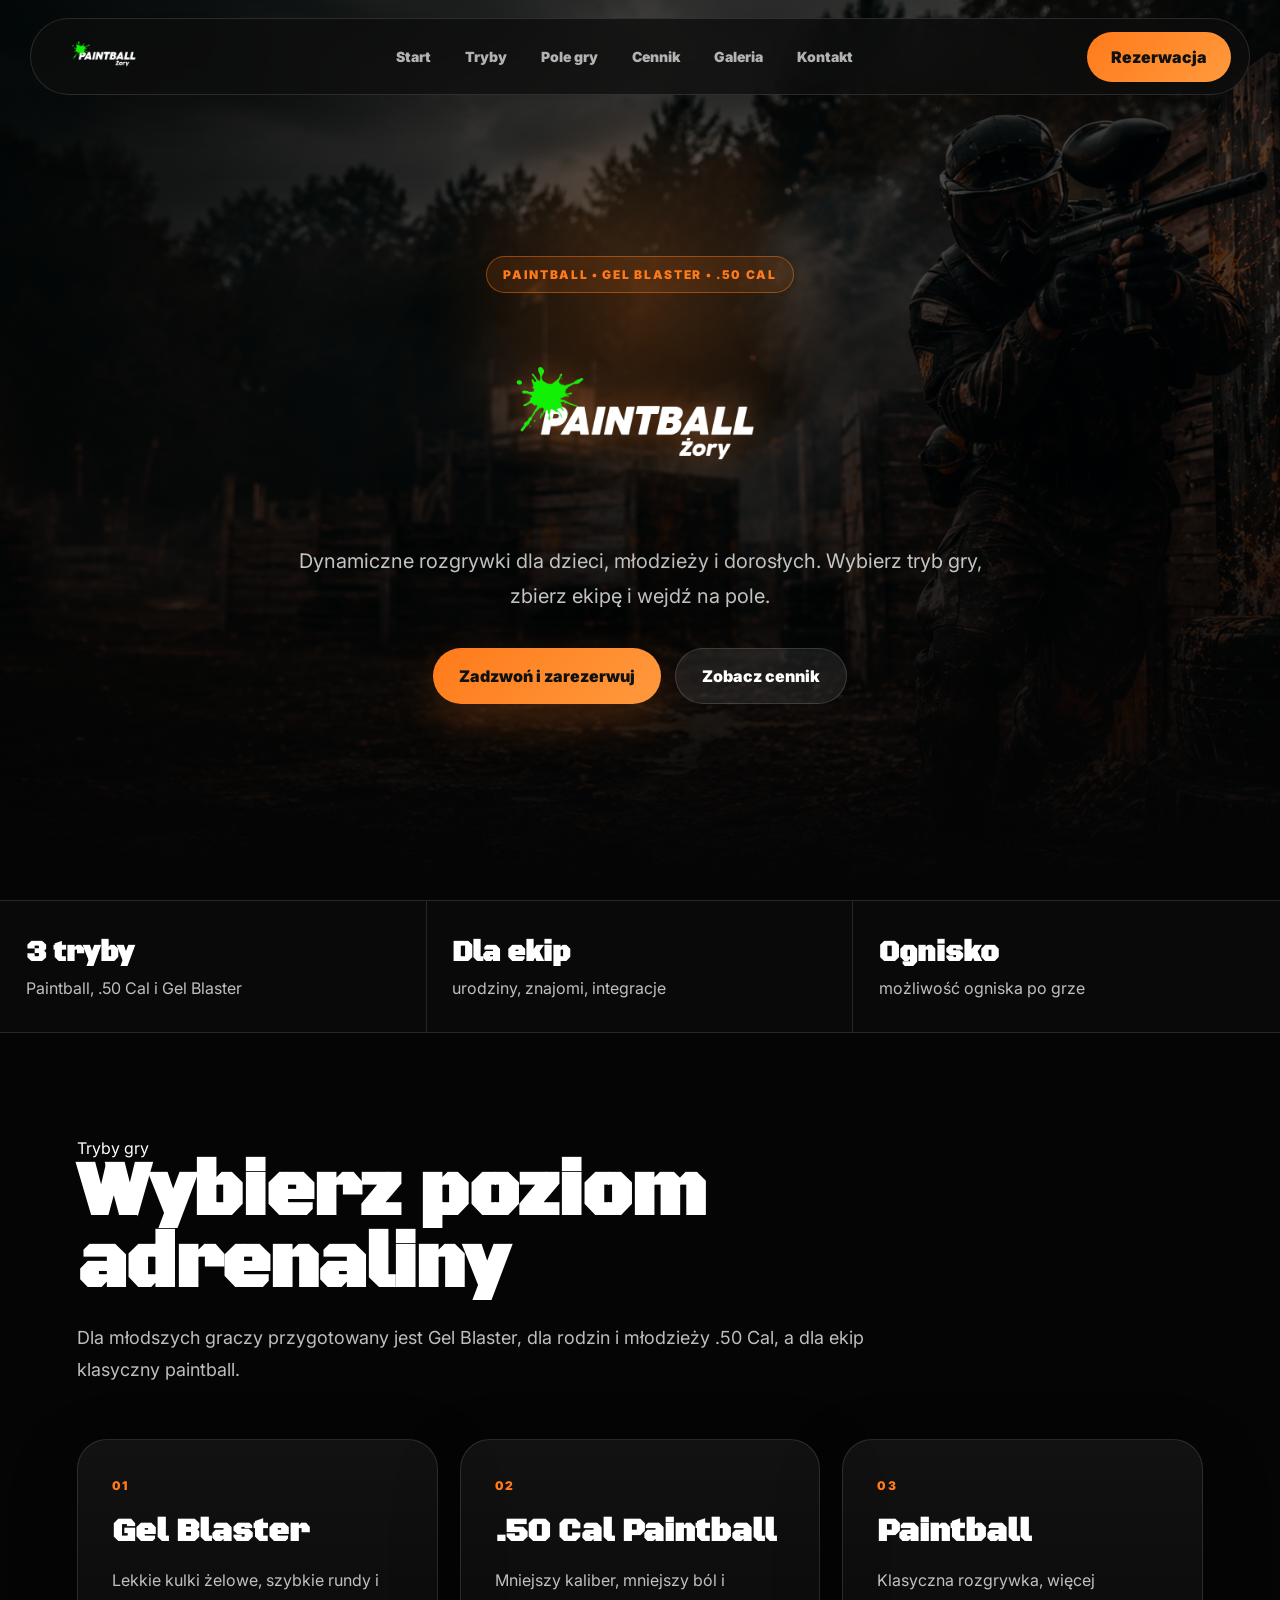
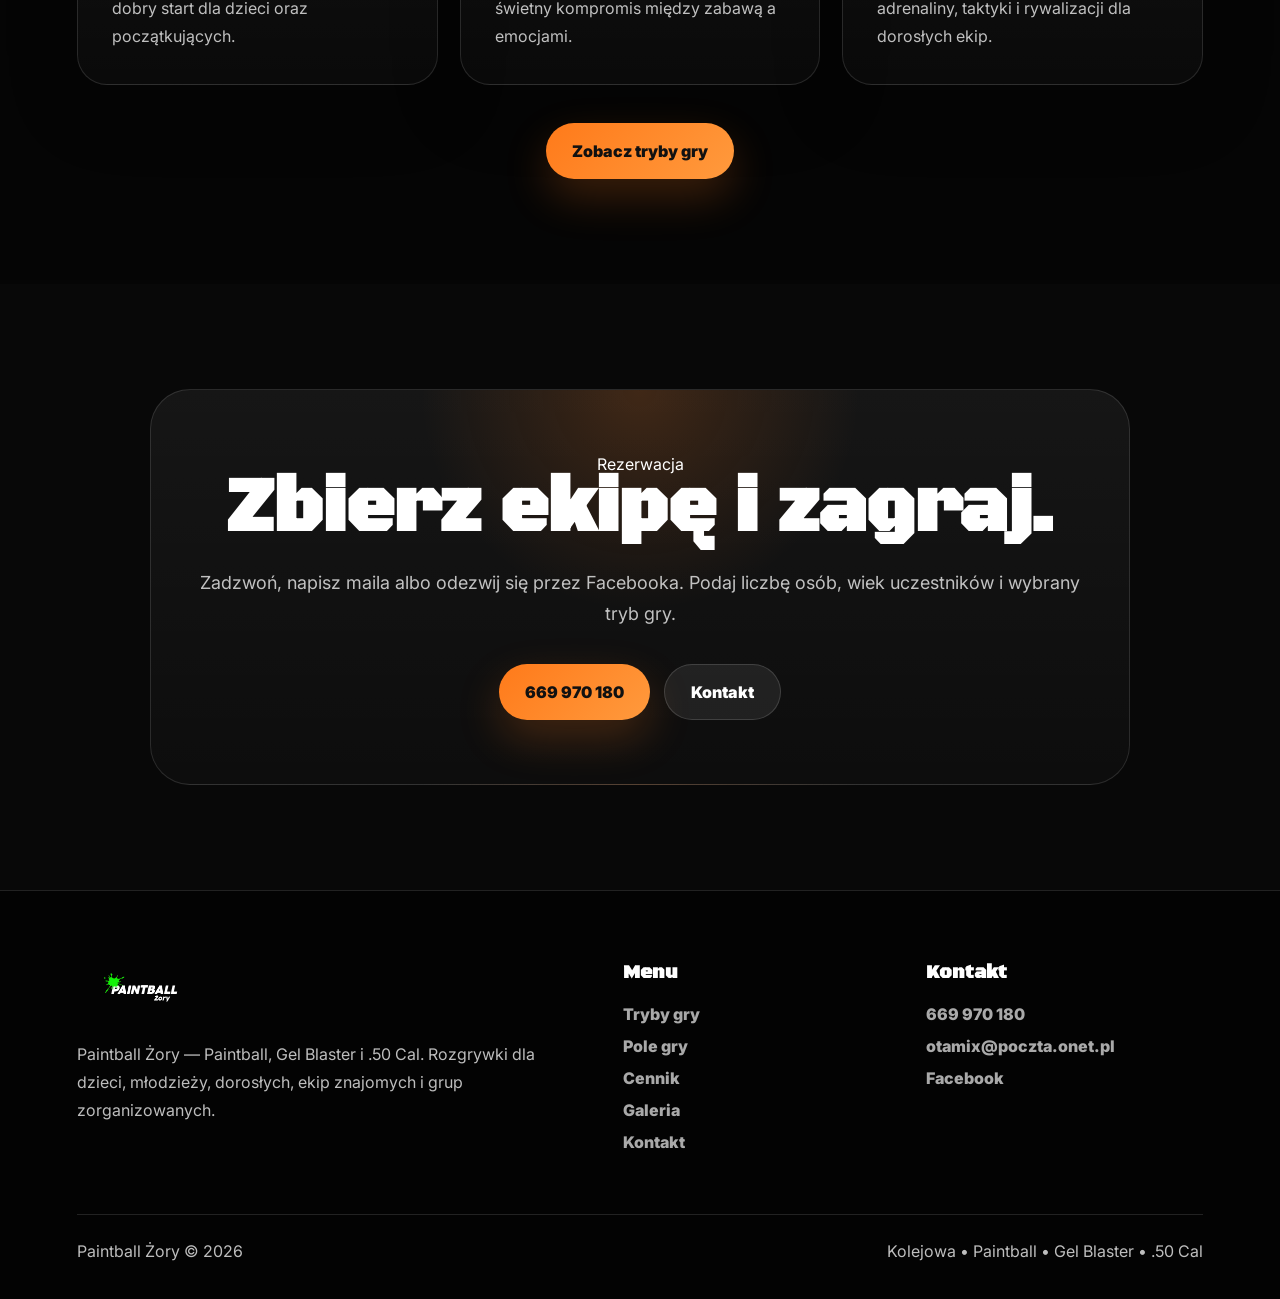
==== commit 5f4ecd94: "Add files via upload" ====
--- a/index.html
+++ b/index.html
@@ -113,44 +113,6 @@
     </div>
   </section>
 
-  <section class="section field-preview">
-    <div class="field-text reveal">
-      <span class="badge">Pole gry</span>
-      <h2>Kolorowa makieta pola i prawdziwy teren.</h2>
-      <p>
-        Na stronie wykorzystujemy makietę <strong>pole.png</strong> oraz zdjęcie prawdziwego terenu,
-        żeby pokazać klimat rozgrywki i układ pola.
-      </p>
-
-      <a href="pole.html" class="btn btn-orange">Zobacz pole gry</a>
-    </div>
-
-    <div class="field-image reveal">
-      <img src="pole.png" alt="Makieta pola paintballowego">
-    </div>
-  </section>
-
-  <section class="section gallery-preview">
-    <div class="section-title reveal">
-      <span>Galeria</span>
-      <h2>Zdjęcia z paintballa</h2>
-      <p>Galeria korzysta tylko ze zdjęć paintballowych: image1.png — image6.png.</p>
-    </div>
-
-    <div class="gallery-grid clean-gallery">
-      <img src="image1.png" alt="Paintball Żory - zdjęcie 1" class="reveal gallery-item">
-      <img src="image2.png" alt="Paintball Żory - zdjęcie 2" class="reveal gallery-item">
-      <img src="image3.png" alt="Paintball Żory - zdjęcie 3" class="reveal gallery-item">
-      <img src="image4.png" alt="Paintball Żory - zdjęcie 4" class="reveal gallery-item">
-      <img src="image5.png" alt="Paintball Żory - zdjęcie 5" class="reveal gallery-item">
-      <img src="image6.png" alt="Paintball Żory - zdjęcie 6" class="reveal gallery-item">
-    </div>
-
-    <div class="center reveal">
-      <a href="galeria.html" class="btn btn-glass dark">Zobacz galerię</a>
-    </div>
-  </section>
-
   <section class="cta">
     <div class="cta-inner reveal">
       <span>Rezerwacja</span>
@@ -201,11 +163,6 @@
   </div>
 </footer>
 
-<div class="lightbox" id="lightbox">
-  <button id="lightboxClose" aria-label="Zamknij">×</button>
-  <img id="lightboxImage" src="" alt="">
-</div>
-
 <script src="script.js"></script>
 </body>
 </html>
--- a/style.css
+++ b/style.css
@@ -61,7 +61,7 @@
   display: grid;
   place-items: center;
   overflow: hidden;
-  animation: loaderAutoOut 0.65s ease 1.15s forwards;
+  animation: loaderAutoOut 0.45s ease 1.65s forwards;
 }
 
 .loader-bg {
@@ -85,7 +85,7 @@
   background: rgba(255,255,255,0.06);
   border: 1px solid rgba(255,255,255,0.12);
   backdrop-filter: blur(18px);
-  animation: loaderSlideIn 0.55s cubic-bezier(.2,.8,.2,1) forwards;
+  animation: loaderSlideIn 1.15s cubic-bezier(.2,.8,.2,1) forwards;
 }
 
 .loader-content img {
@@ -108,12 +108,12 @@
 }
 
 @keyframes loaderSlideIn {
-  from {
+  0% {
     opacity: 0;
-    transform: translateX(-80px) scale(0.96);
-  }
-
-  to {
+    transform: translateX(-150px) scale(0.96);
+  }
+
+  100% {
     opacity: 1;
     transform: translateX(0) scale(1);
   }
@@ -453,73 +453,13 @@
   background: radial-gradient(circle at 70% 30%, rgba(255,122,26,0.10), transparent 30%), #080808;
 }
 
-.field-image img,
-.real-field img {
+.field-showcase img,
+.field-image img {
   width: 100%;
   border-radius: 34px;
   border: 1px solid var(--line);
   box-shadow: var(--shadow);
   object-fit: cover;
-}
-
-.real-field {
-  position: relative;
-}
-
-.field-point {
-  position: absolute;
-  width: 24px;
-  height: 24px;
-  border-radius: 50%;
-  border: 4px solid #fff;
-  background: var(--orange);
-  cursor: pointer;
-  box-shadow: 0 0 0 0 rgba(255,122,26,0.7);
-  animation: pointPulse 2s infinite;
-}
-
-@keyframes pointPulse {
-  70% { box-shadow: 0 0 0 20px rgba(255,122,26,0); }
-  100% { box-shadow: 0 0 0 0 rgba(255,122,26,0); }
-}
-
-.point-1 { left: 12%; top: 70%; }
-.point-2 { left: 52%; top: 45%; }
-.point-3 { left: 78%; top: 56%; }
-
-.field-popup {
-  display: none;
-  margin-top: 22px;
-  padding: 26px;
-  border-radius: 24px;
-  background: #121212;
-  border: 1px solid var(--line);
-}
-
-.field-popup.active {
-  display: block;
-}
-
-.field-popup button {
-  float: right;
-  width: 34px;
-  height: 34px;
-  border: none;
-  border-radius: 50%;
-  background: var(--orange);
-  color: #111;
-  font-weight: 900;
-  cursor: pointer;
-}
-
-.field-popup h3 {
-  font-family: "Black Ops One", system-ui;
-  font-size: 28px;
-  margin-bottom: 10px;
-}
-
-.field-popup p {
-  color: var(--text);
 }
 
 /* GALLERY */
@@ -555,19 +495,6 @@
 .price-block h2 {
   color: #fff;
   font-size: 26px;
-}
-
-.price-block.featured {
-  border-color: rgba(255,122,26,0.65);
-  box-shadow:
-    0 0 0 1px rgba(255,122,26,0.18),
-    0 30px 90px rgba(255,122,26,0.12);
-}
-
-.price-block.fire {
-  background:
-    radial-gradient(circle at 50% 0%, rgba(255,122,26,0.18), transparent 44%),
-    linear-gradient(180deg, rgba(255,255,255,0.055), rgba(255,255,255,0.025));
 }
 
 .price-row {
@@ -909,13 +836,4 @@
     padding: 70px 22px 58px;
     min-height: 55vh;
   }
-
-  .real-field {
-    width: calc(100% + 40px);
-    margin-left: -20px;
-  }
-
-  .real-field img {
-    border-radius: 0;
-  }
-}
+}
